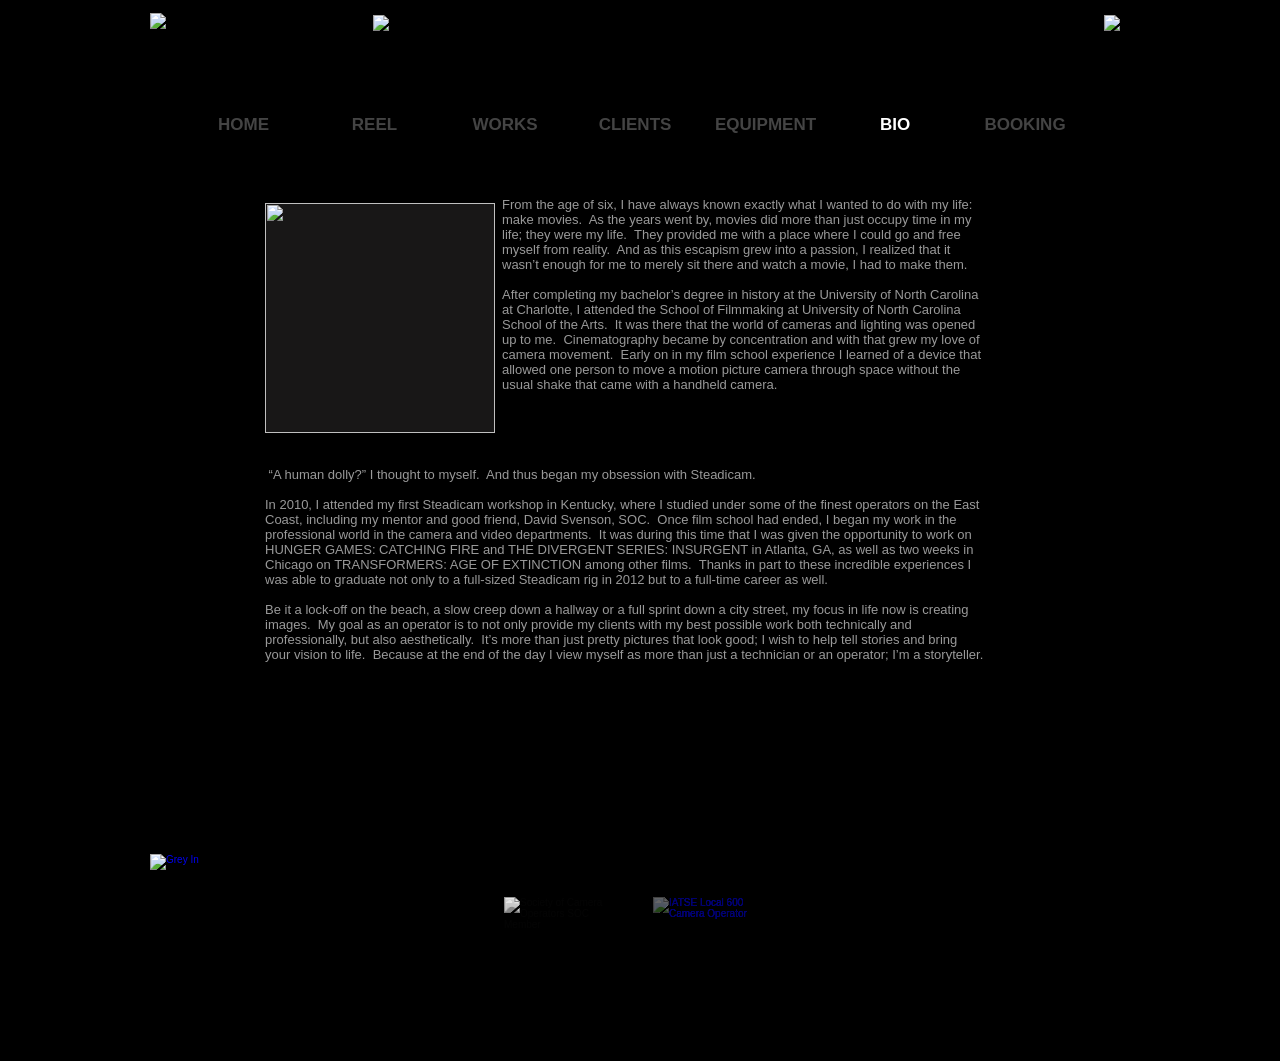
==== bio.html @ 5d6aced0 "Initial commit: Aaron Gantt portfolio site" ====
<!DOCTYPE html><html lang="en" style=""><head>
  
  <meta charset="utf-8">
  <meta name="viewport" content="width=device-width, initial-scale=1" id="wixDesktopViewport">
  <meta http-equiv="X-UA-Compatible" content="IE=edge">
  

  <link rel="icon" sizes="192x192" href="/favicon.ico" type="image/x-icon">
  <link rel="shortcut icon" href="/favicon.ico" type="image/x-icon">
  <link rel="apple-touch-icon" href="/favicon.ico" type="image/x-icon">

  <!-- Safari Pinned Tab Icon -->
  <!-- <link rel="mask-icon" href="https://www.wix.com/favicon.ico"> -->

  <!-- Segmenter Polyfill -->
  <script src="https://browser.sentry-cdn.com/7.120.3/bundle.tracing.es5.min.js" crossorigin="anonymous"></script><script>
    if (!window.Intl || !window.Intl.Segmenter) {
      (function() {
        var script = document.createElement('script');
        script.src = 'https://static.parastorage.com/unpkg/@formatjs/intl-segmenter@11.7.10/polyfill.iife.js';
        document.head.appendChild(script);
      })();
    }
  </script>

  <!-- Legacy Polyfills -->
  
  

  <!-- Performance API Polyfills -->
  <script>
  (function () {
    var noop = function noop() {};
    if ("performance" in window === false) {
      window.performance = {};
    }
    window.performance.mark = performance.mark || noop;
    window.performance.measure = performance.measure || noop;
    if ("now" in window.performance === false) {
      var nowOffset = Date.now();
      if (performance.timing && performance.timing.navigationStart) {
        nowOffset = performance.timing.navigationStart;
      }
      window.performance.now = function now() {
        return Date.now() - nowOffset;
      };
    }
  })();
  </script>

  <!-- Essential Viewer Model -->
  
  

  <!-- Globals Definitions -->
  

  

  
  <!-- BEGIN handleAccessTokens bundle -->

  

<!-- END handleAccessTokens bundle -->

<!-- BEGIN overrideGlobals bundle -->



<!-- END overrideGlobals bundle -->


  
  

  <!-- Initial CSS -->
  <style data-url="https://static.parastorage.com/services/wix-thunderbolt/dist/main.68f9276d.min.css">@keyframes slide-horizontal-new{0%{transform:translate(100%)}}@keyframes slide-horizontal-old{80%{opacity:1}to{opacity:0;transform:translate(-100%)}}@keyframes slide-vertical-new{0%{transform:translateY(-100%)}}@keyframes slide-vertical-old{80%{opacity:1}to{opacity:0;transform:translateY(100%)}}@keyframes out-in-new{0%{opacity:0}}@keyframes out-in-old{to{opacity:0}}:root:active-view-transition{view-transition-name:none}:root:active-view-transition::view-transition-group(*){animation:none}:root:active-view-transition::view-transition-old(*){animation:none}:root:active-view-transition::view-transition-new(*){animation:none}::view-transition{pointer-events:none}:root:active-view-transition #SITE_HEADER{view-transition-name:header-group}:root:active-view-transition :root:active-view-transition #SITE_FOOTER{view-transition-name:footer-group}:root:active-view-transition #BACKGROUND_GROUP_TRANSITION_GROUP>div{view-transition-name:background-group}:root:active-view-transition::view-transition-group(page-group){pointer-events:all;cursor:wait;animation:revert;animation-duration:.6s}:root:active-view-transition::view-transition-old(page-group){pointer-events:all;cursor:wait;animation:revert;animation-duration:.6s}:root:active-view-transition::view-transition-new(page-group){pointer-events:all;cursor:wait;animation:revert;animation-duration:.6s}:root:active-view-transition-type(SlideHorizontal)::view-transition-old(page-group){mix-blend-mode:normal;animation:.6s cubic-bezier(.83,0,.17,1) forwards slide-horizontal-old}:root:active-view-transition-type(SlideHorizontal)::view-transition-new(page-group){mix-blend-mode:normal;animation:.6s cubic-bezier(.83,0,.17,1) backwards slide-horizontal-new}:root:active-view-transition-type(SlideVertical)::view-transition-old(page-group){mix-blend-mode:normal;animation:.6s cubic-bezier(.83,0,.17,1) forwards slide-vertical-old}:root:active-view-transition-type(SlideVertical)::view-transition-new(page-group){mix-blend-mode:normal;animation:.6s cubic-bezier(.83,0,.17,1) backwards slide-vertical-new}:root:active-view-transition-type(OutIn)::view-transition-old(page-group){animation:.35s cubic-bezier(.22,1,.36,1) forwards out-in-old}:root:active-view-transition-type(OutIn)::view-transition-new(page-group){animation:.35s cubic-bezier(.64,0,.78,0) .35s backwards out-in-new}@media (prefers-reduced-motion:reduce){::view-transition-group(*){animation:none!important}::view-transition-old(*){animation:none!important}::view-transition-new(*){animation:none!important}}html,body{vertical-align:baseline;background:0 0;border:0;outline:0;margin:0;padding:0}body{--scrollbar-width:0px;font-family:Arial,Helvetica,sans-serif;font-size:10px}html,body{height:100%}body{overflow-x:auto;overflow-y:scroll}body:not(.responsive) #site-root{width:100%;min-width:var(--site-width)}body:not([data-js-loaded]) [data-hide-prejs]{visibility:hidden}interact-element{display:contents}#SITE_CONTAINER{position:relative}:root{--one-unit:1vw;--section-max-width:9999px;--spx-stopper-max:9999px;--spx-stopper-min:0px;--browser-zoom:1}@supports ((-webkit-appearance:none)) and (stroke-color:transparent){:root{--safari-sticky-fix:opacity;--experimental-safari-sticky-fix:translateZ(0)}}@supports (container-type:inline-size){:root{--one-unit:1cqw}}[id^=oldHoverBox-]{mix-blend-mode:plus-lighter;transition:opacity .5s,visibility .5s}[data-mesh-id$=inlineContent-gridContainer]:has(>[id^=oldHoverBox-]){isolation:isolate}
/*# sourceMappingURL=main.68f9276d.min.css.map*/</style>
<style data-url="https://static.parastorage.com/services/wix-thunderbolt/dist/main.renderer.0e79bfca.min.css">div,span,applet,object,iframe,h1,h2,h3,h4,h5,h6,p,blockquote,pre,a,abbr,acronym,address,big,cite,code,del,dfn,em,font,img,ins,kbd,q,s,samp,small,strike,strong,sub,sup,tt,var,b,u,i,center,dl,dt,dd,ol,ul,li,fieldset,form,label,legend,table,caption,tbody,tfoot,thead,tr,th,td,nav,button,section,header,footer,title{vertical-align:baseline;background:0 0;border:0;outline:0;margin:0;padding:0}textarea,input,select{box-sizing:border-box;font-family:Helvetica,Arial,sans-serif}ol,ul{list-style:none}blockquote,q{quotes:none}ins{text-decoration:none}del{text-decoration:line-through}table{border-collapse:collapse;border-spacing:0}a{cursor:pointer;text-decoration:none}.testStyles{overflow-y:hidden}.reset-button{color:inherit;font:inherit;-webkit-appearance:none;-webkit-user-select:none;-moz-user-select:none;-ms-user-select:none;background:0 0;border:0;outline:0;padding:0;line-height:normal;overflow:visible}:focus{outline:none}body.device-mobile-optimized:not(.disable-site-overflow){overflow-x:hidden;overflow-y:scroll}body.device-mobile-optimized:not(.responsive) #SITE_CONTAINER{width:320px;margin-left:auto;margin-right:auto;position:relative;overflow-x:visible}body.device-mobile-optimized:not(.responsive):not(.blockSiteScrolling) #SITE_CONTAINER{margin-top:0}body.device-mobile-optimized>*{max-width:100%!important}body.device-mobile-optimized #site-root{overflow:hidden}@supports (overflow:clip){body.device-mobile-optimized #site-root{overflow:clip}}body.device-mobile-non-optimized #SITE_CONTAINER #site-root{overflow:clip}body.device-mobile-non-optimized.fullScreenMode{background-color:#5f6360}body.device-mobile-non-optimized.fullScreenMode #site-root,body.device-mobile-non-optimized.fullScreenMode #SITE_BACKGROUND,body.device-mobile-non-optimized.fullScreenMode #MOBILE_ACTIONS_MENU,body.fullScreenMode body.fullScreenMode{overflow:hidden!important}body.fullScreenMode.device-mobile-optimized #TINY_MENU{opacity:0;pointer-events:none}body.fullScreenMode-scrollable.device-mobile-optimized{overflow-x:hidden!important;overflow-y:auto!important}body.fullScreenMode-scrollable.device-mobile-optimized #site-root,body.fullScreenMode-scrollable.device-mobile-optimized #masterPage{overflow:hidden!important}body.fullScreenMode-scrollable.device-mobile-optimized #masterPage,body.fullScreenMode-scrollable.device-mobile-optimized #SITE_BACKGROUND{height:auto!important}body.fullScreenMode-scrollable.device-mobile-optimized #masterPage.mesh-layout{height:0!important}body.blockSiteScrolling,body.siteScrollingBlocked{width:100%;position:fixed}body.siteScrollingBlockedIOSFix{overflow:hidden!important}body.blockSiteScrolling #SITE_CONTAINER{margin-top:calc(var(--blocked-site-scroll-margin-top)*-1)}#site-root{top:0px;min-height:100%;margin:0 auto;position:relative}#site-root img:not([src]){visibility:hidden}#site-root svg img:not([src]){visibility:visible}.auto-generated-link{color:inherit}#SCROLL_TO_TOP,#SCROLL_TO_BOTTOM{height:0}.has-click-trigger{cursor:pointer}.fullScreenOverlay{z-index:1005;justify-content:center;display:flex;position:fixed;top:-60px;bottom:0;left:0;right:0;overflow-y:hidden}.fullScreenOverlay>.fullScreenOverlayContent{margin:0 auto;position:absolute;top:60px;bottom:0;left:0;right:0;overflow:hidden;transform:translateZ(0)}[data-mesh-id$=inlineContent],[data-mesh-id$=centeredContent],[data-mesh-id$=form]{pointer-events:none;position:relative}[data-mesh-id$=-gridWrapper],[data-mesh-id$=-rotated-wrapper]{pointer-events:none}[data-mesh-id$=-gridContainer]>*,[data-mesh-id$=-rotated-wrapper]>*,[data-mesh-id$=inlineContent]>:not([data-mesh-id$=-gridContainer]){pointer-events:auto}.device-mobile-optimized #masterPage.mesh-layout #SOSP_CONTAINER_CUSTOM_ID{-ms-grid-row:2;grid-area:2/1/3/2;position:relative}#masterPage.mesh-layout{display:-ms-grid;-ms-grid-rows:max-content max-content min-content max-content;-ms-grid-columns:100%;grid-template-rows:max-content max-content min-content max-content;grid-template-columns:100%;justify-content:stretch;align-items:start;display:grid}#masterPage.mesh-layout #SITE_HEADER_WRAPPER,#masterPage.mesh-layout #SITE_HEADER-placeholder,#masterPage.mesh-layout #SOSP_CONTAINER_CUSTOM_ID[data-state~=mobileView],#masterPage.mesh-layout #PAGES_CONTAINER,#masterPage.mesh-layout #soapBeforePagesContainer,#masterPage.mesh-layout #soapAfterPagesContainer,#masterPage.mesh-layout #SITE_FOOTER_WRAPPER,#masterPage.mesh-layout #SITE_FOOTER-placeholder{-ms-grid-column:1;-ms-grid-row-align:start;-ms-grid-column-align:start}#masterPage.mesh-layout #SITE_HEADER_WRAPPER,#masterPage.mesh-layout #SITE_HEADER-placeholder{-ms-grid-row:1;grid-area:1/1/2/2}#masterPage.mesh-layout #PAGES_CONTAINER,#masterPage.mesh-layout #soapBeforePagesContainer,#masterPage.mesh-layout #soapAfterPagesContainer{-ms-grid-row:3;grid-area:3/1/4/2}#masterPage.mesh-layout #soapBeforePagesContainer,#masterPage.mesh-layout #soapAfterPagesContainer{width:100%}#masterPage.mesh-layout #PAGES_CONTAINER{align-self:stretch}#masterPage.mesh-layout main#PAGES_CONTAINER{display:block}#masterPage.mesh-layout #SITE_FOOTER_WRAPPER,#masterPage.mesh-layout #SITE_FOOTER-placeholder{-ms-grid-row:4;grid-area:4/1/5/2}#masterPage.mesh-layout [data-mesh-id=PAGES_CONTAINERcenteredContent],#masterPage.mesh-layout [data-mesh-id=PAGES_CONTAINERinlineContent],#masterPage.mesh-layout #SITE_PAGES{height:100%}#masterPage.mesh-layout.desktop>*{width:100%}#masterPage.mesh-layout #SITE_PAGES,#masterPage.mesh-layout #SITE_HEADER_WRAPPER,#masterPage.mesh-layout #SITE_FOOTER_WRAPPER,#masterPage.mesh-layout #PAGES_CONTAINER,#masterPage.mesh-layout #masterPageinlineContent,#masterPage.mesh-layout #SITE_FOOTER,#masterPage.mesh-layout #SITE_HEADER{position:relative}#masterPage.mesh-layout #SITE_HEADER{grid-area:1/1/2/2}#masterPage.mesh-layout #SITE_FOOTER{grid-area:4/1/5/2}#masterPage.mesh-layout.overflow-x-clip #SITE_HEADER,#masterPage.mesh-layout.overflow-x-clip #SITE_FOOTER{overflow-x:clip}[data-z-counter]{z-index:0}[data-z-counter="0"]{z-index:auto}.wixSiteProperties{-webkit-font-smoothing:antialiased;-moz-osx-font-smoothing:grayscale}:root{--wst-button-color-fill-primary:rgb(var(--color_48));--wst-button-color-border-primary:rgb(var(--color_49));--wst-button-color-text-primary:rgb(var(--color_50));--wst-button-color-fill-primary-hover:rgb(var(--color_51));--wst-button-color-border-primary-hover:rgb(var(--color_52));--wst-button-color-text-primary-hover:rgb(var(--color_53));--wst-button-color-fill-primary-disabled:rgb(var(--color_54));--wst-button-color-border-primary-disabled:rgb(var(--color_55));--wst-button-color-text-primary-disabled:rgb(var(--color_56));--wst-button-color-fill-secondary:rgb(var(--color_57));--wst-button-color-border-secondary:rgb(var(--color_58));--wst-button-color-text-secondary:rgb(var(--color_59));--wst-button-color-fill-secondary-hover:rgb(var(--color_60));--wst-button-color-border-secondary-hover:rgb(var(--color_61));--wst-button-color-text-secondary-hover:rgb(var(--color_62));--wst-button-color-fill-secondary-disabled:rgb(var(--color_63));--wst-button-color-border-secondary-disabled:rgb(var(--color_64));--wst-button-color-text-secondary-disabled:rgb(var(--color_65));--wst-color-fill-base-1:rgb(var(--color_36));--wst-color-fill-base-2:rgb(var(--color_37));--wst-color-fill-base-shade-1:rgb(var(--color_38));--wst-color-fill-base-shade-2:rgb(var(--color_39));--wst-color-fill-base-shade-3:rgb(var(--color_40));--wst-color-fill-accent-1:rgb(var(--color_41));--wst-color-fill-accent-2:rgb(var(--color_42));--wst-color-fill-accent-3:rgb(var(--color_43));--wst-color-fill-accent-4:rgb(var(--color_44));--wst-color-fill-background-primary:rgb(var(--color_11));--wst-color-fill-background-secondary:rgb(var(--color_12));--wst-color-text-primary:rgb(var(--color_15));--wst-color-text-secondary:rgb(var(--color_14));--wst-color-action:rgb(var(--color_18));--wst-color-disabled:rgb(var(--color_39));--wst-color-title:rgb(var(--color_45));--wst-color-subtitle:rgb(var(--color_46));--wst-color-line:rgb(var(--color_47));--wst-font-style-h2:var(--font_2);--wst-font-style-h3:var(--font_3);--wst-font-style-h4:var(--font_4);--wst-font-style-h5:var(--font_5);--wst-font-style-h6:var(--font_6);--wst-font-style-body-large:var(--font_7);--wst-font-style-body-medium:var(--font_8);--wst-font-style-body-small:var(--font_9);--wst-font-style-body-x-small:var(--font_10);--wst-color-custom-1:rgb(var(--color_13));--wst-color-custom-2:rgb(var(--color_16));--wst-color-custom-3:rgb(var(--color_17));--wst-color-custom-4:rgb(var(--color_19));--wst-color-custom-5:rgb(var(--color_20));--wst-color-custom-6:rgb(var(--color_21));--wst-color-custom-7:rgb(var(--color_22));--wst-color-custom-8:rgb(var(--color_23));--wst-color-custom-9:rgb(var(--color_24));--wst-color-custom-10:rgb(var(--color_25));--wst-color-custom-11:rgb(var(--color_26));--wst-color-custom-12:rgb(var(--color_27));--wst-color-custom-13:rgb(var(--color_28));--wst-color-custom-14:rgb(var(--color_29));--wst-color-custom-15:rgb(var(--color_30));--wst-color-custom-16:rgb(var(--color_31));--wst-color-custom-17:rgb(var(--color_32));--wst-color-custom-18:rgb(var(--color_33));--wst-color-custom-19:rgb(var(--color_34));--wst-color-custom-20:rgb(var(--color_35))}.wix-presets-wrapper{display:contents}.builder-root{box-sizing:border-box}
/*# sourceMappingURL=main.renderer.0e79bfca.min.css.map*/</style>

  <meta name="format-detection" content="telephone=no">
  <meta name="skype_toolbar" content="skype_toolbar_parser_compatible">
  
  

  

  
      <!--pageHtmlEmbeds.head start-->
      <script type="wix/htmlEmbeds" id="pageHtmlEmbeds.head start"></script>
    
      <script type="wix/htmlEmbeds" id="pageHtmlEmbeds.head end"></script>
      <!--pageHtmlEmbeds.head end-->
  

  <!-- head performance data start -->
  
  <!-- head performance data end -->
  

    

    
    <style id="text-scale-adjust">
        body {
            -webkit-text-size-adjust: 100%;
            -moz-text-size-adjust: 100%;
            text-size-adjust: 100%;
        }
    </style>
    

  
  
  

<meta http-equiv="X-Wix-Meta-Site-Id" content="2e9953e9-feb0-45ad-99d1-0bfcf9fa17f6">
<meta http-equiv="X-Wix-Application-Instance-Id" content="af8565cd-380c-4167-9c38-07bdecf3de78">

    <meta http-equiv="X-Wix-Published-Version" content="234">



    <meta http-equiv="etag" content="bug">

<!-- render-head end -->

<style data-href="https://static.parastorage.com/services/editor-elements-library/dist/thunderbolt/rb_wixui.thunderbolt_bootstrap.b6030042.min.css">.cwL6XW{cursor:pointer}.sNF2R0{opacity:0}.hLoBV3{transition:opacity var(--transition-duration) cubic-bezier(.37,0,.63,1)}.Rdf41z,.hLoBV3{opacity:1}.ftlZWo{transition:opacity var(--transition-duration) cubic-bezier(.37,0,.63,1)}.ATGlOr,.ftlZWo{opacity:0}.KQSXD0{transition:opacity var(--transition-duration) cubic-bezier(.64,0,.78,0)}.KQSXD0,.pagQKE{opacity:1}._6zG5H{opacity:0;transition:opacity var(--transition-duration) cubic-bezier(.22,1,.36,1)}.BB49uC{transform:translateX(100%)}.j9xE1V{transition:transform var(--transition-duration) cubic-bezier(.87,0,.13,1)}.ICs7Rs,.j9xE1V{transform:translateX(0)}.DxijZJ{transition:transform var(--transition-duration) cubic-bezier(.87,0,.13,1)}.B5kjYq,.DxijZJ{transform:translateX(-100%)}.cJijIV{transition:transform var(--transition-duration) cubic-bezier(.87,0,.13,1)}.cJijIV,.hOxaWM{transform:translateX(0)}.T9p3fN{transform:translateX(100%);transition:transform var(--transition-duration) cubic-bezier(.87,0,.13,1)}.qDxYJm{transform:translateY(100%)}.aA9V0P{transition:transform var(--transition-duration) cubic-bezier(.87,0,.13,1)}.YPXPAS,.aA9V0P{transform:translateY(0)}.Xf2zsA{transition:transform var(--transition-duration) cubic-bezier(.87,0,.13,1)}.Xf2zsA,.y7Kt7s{transform:translateY(-100%)}.EeUgMu{transition:transform var(--transition-duration) cubic-bezier(.87,0,.13,1)}.EeUgMu,.fdHrtm{transform:translateY(0)}.WIFaG4{transform:translateY(100%);transition:transform var(--transition-duration) cubic-bezier(.87,0,.13,1)}body:not(.responsive) .JsJXaX{overflow-x:clip}:root:active-view-transition .JsJXaX{view-transition-name:page-group}.AnQkDU{display:grid;grid-template-columns:1fr;grid-template-rows:1fr;height:100%}.AnQkDU>div{align-self:stretch!important;grid-area:1/1/2/2;justify-self:stretch!important}.StylableButton2545352419__root{-archetype:box;border:none;box-sizing:border-box;cursor:pointer;display:block;height:100%;min-height:10px;min-width:10px;padding:0;touch-action:manipulation;width:100%}.StylableButton2545352419__root[disabled]{pointer-events:none}.StylableButton2545352419__root:not(:hover):not([disabled]).StylableButton2545352419--hasBackgroundColor{background-color:var(--corvid-background-color)!important}.StylableButton2545352419__root:hover:not([disabled]).StylableButton2545352419--hasHoverBackgroundColor{background-color:var(--corvid-hover-background-color)!important}.StylableButton2545352419__root:not(:hover)[disabled].StylableButton2545352419--hasDisabledBackgroundColor{background-color:var(--corvid-disabled-background-color)!important}.StylableButton2545352419__root:not(:hover):not([disabled]).StylableButton2545352419--hasBorderColor{border-color:var(--corvid-border-color)!important}.StylableButton2545352419__root:hover:not([disabled]).StylableButton2545352419--hasHoverBorderColor{border-color:var(--corvid-hover-border-color)!important}.StylableButton2545352419__root:not(:hover)[disabled].StylableButton2545352419--hasDisabledBorderColor{border-color:var(--corvid-disabled-border-color)!important}.StylableButton2545352419__root.StylableButton2545352419--hasBorderRadius{border-radius:var(--corvid-border-radius)!important}.StylableButton2545352419__root.StylableButton2545352419--hasBorderWidth{border-width:var(--corvid-border-width)!important}.StylableButton2545352419__root:not(:hover):not([disabled]).StylableButton2545352419--hasColor,.StylableButton2545352419__root:not(:hover):not([disabled]).StylableButton2545352419--hasColor .StylableButton2545352419__label{color:var(--corvid-color)!important}.StylableButton2545352419__root:hover:not([disabled]).StylableButton2545352419--hasHoverColor,.StylableButton2545352419__root:hover:not([disabled]).StylableButton2545352419--hasHoverColor .StylableButton2545352419__label{color:var(--corvid-hover-color)!important}.StylableButton2545352419__root:not(:hover)[disabled].StylableButton2545352419--hasDisabledColor,.StylableButton2545352419__root:not(:hover)[disabled].StylableButton2545352419--hasDisabledColor .StylableButton2545352419__label{color:var(--corvid-disabled-color)!important}.StylableButton2545352419__link{-archetype:box;box-sizing:border-box;color:#000;text-decoration:none}.StylableButton2545352419__container{align-items:center;display:flex;flex-basis:auto;flex-direction:row;flex-grow:1;height:100%;justify-content:center;overflow:hidden;transition:all .2s ease,visibility 0s;width:100%}.StylableButton2545352419__label{-archetype:text;-controller-part-type:LayoutChildDisplayDropdown,LayoutFlexChildSpacing(first);max-width:100%;min-width:1.8em;overflow:hidden;text-align:center;text-overflow:ellipsis;transition:inherit;white-space:nowrap}.StylableButton2545352419__root.StylableButton2545352419--isMaxContent .StylableButton2545352419__label{text-overflow:unset}.StylableButton2545352419__root.StylableButton2545352419--isWrapText .StylableButton2545352419__label{min-width:10px;overflow-wrap:break-word;white-space:break-spaces;word-break:break-word}.StylableButton2545352419__icon{-archetype:icon;-controller-part-type:LayoutChildDisplayDropdown,LayoutFlexChildSpacing(last);flex-shrink:0;height:50px;min-width:1px;transition:inherit}.StylableButton2545352419__icon.StylableButton2545352419--override{display:block!important}.StylableButton2545352419__icon svg,.StylableButton2545352419__icon>span{display:flex;height:inherit;width:inherit}.StylableButton2545352419__root:not(:hover):not([disalbed]).StylableButton2545352419--hasIconColor .StylableButton2545352419__icon svg{fill:var(--corvid-icon-color)!important;stroke:var(--corvid-icon-color)!important}.StylableButton2545352419__root:hover:not([disabled]).StylableButton2545352419--hasHoverIconColor .StylableButton2545352419__icon svg{fill:var(--corvid-hover-icon-color)!important;stroke:var(--corvid-hover-icon-color)!important}.StylableButton2545352419__root:not(:hover)[disabled].StylableButton2545352419--hasDisabledIconColor .StylableButton2545352419__icon svg{fill:var(--corvid-disabled-icon-color)!important;stroke:var(--corvid-disabled-icon-color)!important}.aeyn4z{bottom:0;left:0;position:absolute;right:0;top:0}.qQrFOK{cursor:pointer}.VDJedC{-webkit-tap-highlight-color:rgba(0,0,0,0);fill:var(--corvid-fill-color,var(--fill));fill-opacity:var(--fill-opacity);stroke:var(--corvid-stroke-color,var(--stroke));stroke-opacity:var(--stroke-opacity);stroke-width:var(--stroke-width);filter:var(--drop-shadow,none);opacity:var(--opacity);transform:var(--flip)}.VDJedC,.VDJedC svg{bottom:0;left:0;position:absolute;right:0;top:0}.VDJedC svg{height:var(--svg-calculated-height,100%);margin:auto;padding:var(--svg-calculated-padding,0);width:var(--svg-calculated-width,100%)}.VDJedC svg:not([data-type=ugc]){overflow:visible}.l4CAhn *{vector-effect:non-scaling-stroke}ol.font_100,ul.font_100{color:#080808;font-family:"Arial, Helvetica, sans-serif",serif;font-size:10px;font-style:normal;font-variant:normal;font-weight:400;letter-spacing:normal;line-height:normal;margin:0;text-decoration:none}ol.font_100 li,ul.font_100 li{margin-bottom:12px}ol.wix-list-text-align,ul.wix-list-text-align{list-style-position:inside}ol.wix-list-text-align h1,ol.wix-list-text-align h2,ol.wix-list-text-align h3,ol.wix-list-text-align h4,ol.wix-list-text-align h5,ol.wix-list-text-align h6,ol.wix-list-text-align p,ul.wix-list-text-align h1,ul.wix-list-text-align h2,ul.wix-list-text-align h3,ul.wix-list-text-align h4,ul.wix-list-text-align h5,ul.wix-list-text-align h6,ul.wix-list-text-align p{display:inline}.HQSswv{cursor:pointer}.yi6otz{clip:rect(0 0 0 0);border:0;height:1px;margin:-1px;overflow:hidden;padding:0;position:absolute;width:1px}.zQ9jDz [data-attr-richtext-marker=true]{display:block}.zQ9jDz [data-attr-richtext-marker=true] table{border-collapse:collapse;margin:15px 0;width:100%}.zQ9jDz [data-attr-richtext-marker=true] table td{padding:12px;position:relative}.zQ9jDz [data-attr-richtext-marker=true] table td:after{border-bottom:1px solid currentColor;border-left:1px solid currentColor;bottom:0;content:"";left:0;opacity:.2;position:absolute;right:0;top:0}.zQ9jDz [data-attr-richtext-marker=true] table tr td:last-child:after{border-right:1px solid currentColor}.zQ9jDz [data-attr-richtext-marker=true] table tr:first-child td:after{border-top:1px solid currentColor}@supports(-webkit-appearance:none) and (stroke-color:transparent){.qvSjx3>*>:first-child{vertical-align:top}}@supports(-webkit-touch-callout:none){.qvSjx3>*>:first-child{vertical-align:top}}.LkZBpT :is(p,h1,h2,h3,h4,h5,h6,ul,ol,span[data-attr-richtext-marker],blockquote,div) [class$=rich-text__text],.LkZBpT :is(p,h1,h2,h3,h4,h5,h6,ul,ol,span[data-attr-richtext-marker],blockquote,div)[class$=rich-text__text]{color:var(--corvid-color,currentColor)}.LkZBpT :is(p,h1,h2,h3,h4,h5,h6,ul,ol,span[data-attr-richtext-marker],blockquote,div) span[style*=color]{color:var(--corvid-color,currentColor)!important}.Kbom4H{direction:var(--text-direction);min-height:var(--min-height);min-width:var(--min-width)}.Kbom4H .upNqi2{word-wrap:break-word;height:100%;overflow-wrap:break-word;position:relative;width:100%}.Kbom4H .upNqi2 ul{list-style:disc inside}.Kbom4H .upNqi2 li{margin-bottom:12px}.MMl86N blockquote,.MMl86N div,.MMl86N h1,.MMl86N h2,.MMl86N h3,.MMl86N h4,.MMl86N h5,.MMl86N h6,.MMl86N p{letter-spacing:normal;line-height:normal}.gYHZuN{min-height:var(--min-height);min-width:var(--min-width)}.gYHZuN .upNqi2{word-wrap:break-word;height:100%;overflow-wrap:break-word;position:relative;width:100%}.gYHZuN .upNqi2 ol,.gYHZuN .upNqi2 ul{letter-spacing:normal;line-height:normal;margin-inline-start:.5em;padding-inline-start:1.3em}.gYHZuN .upNqi2 ul{list-style-type:disc}.gYHZuN .upNqi2 ol{list-style-type:decimal}.gYHZuN .upNqi2 ol ul,.gYHZuN .upNqi2 ul ul{line-height:normal;list-style-type:circle}.gYHZuN .upNqi2 ol ol ul,.gYHZuN .upNqi2 ol ul ul,.gYHZuN .upNqi2 ul ol ul,.gYHZuN .upNqi2 ul ul ul{line-height:normal;list-style-type:square}.gYHZuN .upNqi2 li{font-style:inherit;font-weight:inherit;letter-spacing:normal;line-height:inherit}.gYHZuN .upNqi2 h1,.gYHZuN .upNqi2 h2,.gYHZuN .upNqi2 h3,.gYHZuN .upNqi2 h4,.gYHZuN .upNqi2 h5,.gYHZuN .upNqi2 h6,.gYHZuN .upNqi2 p{letter-spacing:normal;line-height:normal;margin-block:0;margin:0}.gYHZuN .upNqi2 a{color:inherit}.MMl86N,.ku3DBC{word-wrap:break-word;direction:var(--text-direction);min-height:var(--min-height);min-width:var(--min-width);mix-blend-mode:var(--blendMode,normal);overflow-wrap:break-word;pointer-events:none;text-align:start;text-shadow:var(--textOutline,0 0 transparent),var(--textShadow,0 0 transparent);text-transform:var(--textTransform,"none")}.MMl86N>*,.ku3DBC>*{pointer-events:auto}.MMl86N li,.ku3DBC li{font-style:inherit;font-weight:inherit;letter-spacing:normal;line-height:inherit}.MMl86N ol,.MMl86N ul,.ku3DBC ol,.ku3DBC ul{letter-spacing:normal;line-height:normal;margin-inline-end:0;margin-inline-start:.5em}.MMl86N:not(.Vq6kJx) ol,.MMl86N:not(.Vq6kJx) ul,.ku3DBC:not(.Vq6kJx) ol,.ku3DBC:not(.Vq6kJx) ul{padding-inline-end:0;padding-inline-start:1.3em}.MMl86N ul,.ku3DBC ul{list-style-type:disc}.MMl86N ol,.ku3DBC ol{list-style-type:decimal}.MMl86N ol ul,.MMl86N ul ul,.ku3DBC ol ul,.ku3DBC ul ul{list-style-type:circle}.MMl86N ol ol ul,.MMl86N ol ul ul,.MMl86N ul ol ul,.MMl86N ul ul ul,.ku3DBC ol ol ul,.ku3DBC ol ul ul,.ku3DBC ul ol ul,.ku3DBC ul ul ul{list-style-type:square}.MMl86N blockquote,.MMl86N div,.MMl86N h1,.MMl86N h2,.MMl86N h3,.MMl86N h4,.MMl86N h5,.MMl86N h6,.MMl86N p,.ku3DBC blockquote,.ku3DBC div,.ku3DBC h1,.ku3DBC h2,.ku3DBC h3,.ku3DBC h4,.ku3DBC h5,.ku3DBC h6,.ku3DBC p{margin-block:0;margin:0}.MMl86N a,.ku3DBC a{color:inherit}.Vq6kJx li{margin-inline-end:0;margin-inline-start:1.3em}.Vd6aQZ{overflow:hidden;padding:0;pointer-events:none;white-space:nowrap}.mHZSwn{display:none}.lvxhkV{bottom:0;left:0;position:absolute;right:0;top:0;width:100%}.QJjwEo{transform:translateY(-100%);transition:.2s ease-in}.kdBXfh{transition:.2s}.MP52zt{opacity:0;transition:.2s ease-in}.MP52zt.Bhu9m5{z-index:-1!important}.LVP8Wf{opacity:1;transition:.2s}.VrZrC0{height:auto}.VrZrC0,.cKxVkc{position:relative;width:100%}:host(:not(.device-mobile-optimized)) .vlM3HR,body:not(.device-mobile-optimized) .vlM3HR{margin-left:calc((100% - var(--site-width))/2);width:var(--site-width)}.AT7o0U[data-focuscycled=active]{outline:1px solid transparent}.AT7o0U[data-focuscycled=active]:not(:focus-within){outline:2px solid transparent;transition:outline .01s ease}.AT7o0U .vlM3HR{bottom:0;left:0;position:absolute;right:0;top:0}.Tj01hh,.jhxvbR{display:block;height:100%;width:100%}.jhxvbR img{max-width:var(--wix-img-max-width,100%)}.jhxvbR[data-animate-blur] img{filter:blur(9px);transition:filter .8s ease-in}.jhxvbR[data-animate-blur] img[data-load-done]{filter:none}.WzbAF8{direction:var(--direction)}.WzbAF8 .mpGTIt .O6KwRn{display:var(--item-display);height:var(--item-size);margin-block:var(--item-margin-block);margin-inline:var(--item-margin-inline);width:var(--item-size)}.WzbAF8 .mpGTIt .O6KwRn:last-child{margin-block:0;margin-inline:0}.WzbAF8 .mpGTIt .O6KwRn .oRtuWN{display:block}.WzbAF8 .mpGTIt .O6KwRn .oRtuWN .YaS0jR{height:var(--item-size);width:var(--item-size)}.WzbAF8 .mpGTIt{height:100%;position:absolute;white-space:nowrap;width:100%}:host(.device-mobile-optimized) .WzbAF8 .mpGTIt,body.device-mobile-optimized .WzbAF8 .mpGTIt{white-space:normal}.big2ZD{display:grid;grid-template-columns:1fr;grid-template-rows:1fr;height:calc(100% - 0px);left:0;margin-top:0px;position:fixed;top:0;width:100%}.SHHiV9,.big2ZD{pointer-events:none;z-index:var(--pinned-layer-in-container,var(--above-all-in-container))}</style>
<style data-href="https://static.parastorage.com/services/editor-elements-library/dist/thunderbolt/rb_wixui.thunderbolt_bootstrap-classic.72e6a2a3.min.css">.PlZyDq{touch-action:manipulation}.uDW_Qe{align-items:center;box-sizing:border-box;display:flex;justify-content:var(--label-align);min-width:100%;text-align:initial;width:-moz-max-content;width:max-content}.uDW_Qe:before{max-width:var(--margin-start,0)}.uDW_Qe:after,.uDW_Qe:before{align-self:stretch;content:"";flex-grow:1}.uDW_Qe:after{max-width:var(--margin-end,0)}.FubTgk{height:100%}.FubTgk .uDW_Qe{border-radius:var(--corvid-border-radius,var(--rd,0));bottom:0;box-shadow:var(--shd,0 1px 4px rgba(0,0,0,.6));left:0;position:absolute;right:0;top:0;transition:var(--trans1,border-color .4s ease 0s,background-color .4s ease 0s)}.FubTgk .uDW_Qe:link,.FubTgk .uDW_Qe:visited{border-color:transparent}.FubTgk .l7_2fn{color:var(--corvid-color,rgb(var(--txt,var(--color_15,color_15))));font:var(--fnt,var(--font_5));margin:0;position:relative;transition:var(--trans2,color .4s ease 0s);white-space:nowrap}.FubTgk[aria-disabled=false] .uDW_Qe{background-color:var(--corvid-background-color,rgba(var(--bg,var(--color_17,color_17)),var(--alpha-bg,1)));border:solid var(--corvid-border-color,rgba(var(--brd,var(--color_15,color_15)),var(--alpha-brd,1))) var(--corvid-border-width,var(--brw,0));cursor:pointer!important}:host(.device-mobile-optimized) .FubTgk[aria-disabled=false]:active .uDW_Qe,body.device-mobile-optimized .FubTgk[aria-disabled=false]:active .uDW_Qe{background-color:var(--corvid-hover-background-color,rgba(var(--bgh,var(--color_18,color_18)),var(--alpha-bgh,1)));border-color:var(--corvid-hover-border-color,rgba(var(--brdh,var(--color_15,color_15)),var(--alpha-brdh,1)))}:host(.device-mobile-optimized) .FubTgk[aria-disabled=false]:active .l7_2fn,body.device-mobile-optimized .FubTgk[aria-disabled=false]:active .l7_2fn{color:var(--corvid-hover-color,rgb(var(--txth,var(--color_15,color_15))))}:host(:not(.device-mobile-optimized)) .FubTgk[aria-disabled=false]:hover .uDW_Qe,body:not(.device-mobile-optimized) .FubTgk[aria-disabled=false]:hover .uDW_Qe{background-color:var(--corvid-hover-background-color,rgba(var(--bgh,var(--color_18,color_18)),var(--alpha-bgh,1)));border-color:var(--corvid-hover-border-color,rgba(var(--brdh,var(--color_15,color_15)),var(--alpha-brdh,1)))}:host(:not(.device-mobile-optimized)) .FubTgk[aria-disabled=false]:hover .l7_2fn,body:not(.device-mobile-optimized) .FubTgk[aria-disabled=false]:hover .l7_2fn{color:var(--corvid-hover-color,rgb(var(--txth,var(--color_15,color_15))))}.FubTgk[aria-disabled=true] .uDW_Qe{background-color:var(--corvid-disabled-background-color,rgba(var(--bgd,204,204,204),var(--alpha-bgd,1)));border-color:var(--corvid-disabled-border-color,rgba(var(--brdd,204,204,204),var(--alpha-brdd,1)));border-style:solid;border-width:var(--corvid-border-width,var(--brw,0))}.FubTgk[aria-disabled=true] .l7_2fn{color:var(--corvid-disabled-color,rgb(var(--txtd,255,255,255)))}.uUxqWY{align-items:center;box-sizing:border-box;display:flex;justify-content:var(--label-align);min-width:100%;text-align:initial;width:-moz-max-content;width:max-content}.uUxqWY:before{max-width:var(--margin-start,0)}.uUxqWY:after,.uUxqWY:before{align-self:stretch;content:"";flex-grow:1}.uUxqWY:after{max-width:var(--margin-end,0)}.Vq4wYb[aria-disabled=false] .uUxqWY{cursor:pointer}:host(.device-mobile-optimized) .Vq4wYb[aria-disabled=false]:active .wJVzSK,body.device-mobile-optimized .Vq4wYb[aria-disabled=false]:active .wJVzSK{color:var(--corvid-hover-color,rgb(var(--txth,var(--color_15,color_15))));transition:var(--trans,color .4s ease 0s)}:host(:not(.device-mobile-optimized)) .Vq4wYb[aria-disabled=false]:hover .wJVzSK,body:not(.device-mobile-optimized) .Vq4wYb[aria-disabled=false]:hover .wJVzSK{color:var(--corvid-hover-color,rgb(var(--txth,var(--color_15,color_15))));transition:var(--trans,color .4s ease 0s)}.Vq4wYb .uUxqWY{bottom:0;left:0;position:absolute;right:0;top:0}.Vq4wYb .wJVzSK{color:var(--corvid-color,rgb(var(--txt,var(--color_15,color_15))));font:var(--fnt,var(--font_5));transition:var(--trans,color .4s ease 0s);white-space:nowrap}.Vq4wYb[aria-disabled=true] .wJVzSK{color:var(--corvid-disabled-color,rgb(var(--txtd,255,255,255)))}:host(:not(.device-mobile-optimized)) .CohWsy,body:not(.device-mobile-optimized) .CohWsy{display:flex}:host(:not(.device-mobile-optimized)) .V5AUxf,body:not(.device-mobile-optimized) .V5AUxf{-moz-column-gap:var(--margin);column-gap:var(--margin);direction:var(--direction);display:flex;margin:0 auto;position:relative;width:calc(100% - var(--padding)*2)}:host(:not(.device-mobile-optimized)) .V5AUxf>*,body:not(.device-mobile-optimized) .V5AUxf>*{direction:ltr;flex:var(--column-flex) 1 0%;left:0;margin-bottom:var(--padding);margin-top:var(--padding);min-width:0;position:relative;top:0}:host(.device-mobile-optimized) .V5AUxf,body.device-mobile-optimized .V5AUxf{display:block;padding-bottom:var(--padding-y);padding-left:var(--padding-x,0);padding-right:var(--padding-x,0);padding-top:var(--padding-y);position:relative}:host(.device-mobile-optimized) .V5AUxf>*,body.device-mobile-optimized .V5AUxf>*{margin-bottom:var(--margin);position:relative}:host(.device-mobile-optimized) .V5AUxf>:first-child,body.device-mobile-optimized .V5AUxf>:first-child{margin-top:var(--firstChildMarginTop,0)}:host(.device-mobile-optimized) .V5AUxf>:last-child,body.device-mobile-optimized .V5AUxf>:last-child{margin-bottom:var(--lastChildMarginBottom)}.LIhNy3{backface-visibility:hidden}.jhxvbR,.mtrorN{display:block;height:100%;width:100%}.jhxvbR img{max-width:var(--wix-img-max-width,100%)}.jhxvbR[data-animate-blur] img{filter:blur(9px);transition:filter .8s ease-in}.jhxvbR[data-animate-blur] img[data-load-done]{filter:none}.if7Vw2{height:100%;left:0;-webkit-mask-image:var(--mask-image,none);mask-image:var(--mask-image,none);-webkit-mask-position:var(--mask-position,0);mask-position:var(--mask-position,0);-webkit-mask-repeat:var(--mask-repeat,no-repeat);mask-repeat:var(--mask-repeat,no-repeat);-webkit-mask-size:var(--mask-size,100%);mask-size:var(--mask-size,100%);overflow:hidden;pointer-events:var(--fill-layer-background-media-pointer-events);position:absolute;top:0;width:100%}.if7Vw2.f0uTJH{clip:rect(0,auto,auto,0)}.if7Vw2 .i1tH8h{height:100%;position:absolute;top:0;width:100%}.if7Vw2 .DXi4PB{height:var(--fill-layer-image-height,100%);opacity:var(--fill-layer-image-opacity)}.if7Vw2 .DXi4PB img{height:100%;width:100%}@supports(-webkit-hyphens:none){.if7Vw2.f0uTJH{clip:auto;-webkit-clip-path:inset(0)}}.wG8dni{height:100%}.tcElKx{background-color:var(--bg-overlay-color);background-image:var(--bg-gradient);transition:var(--inherit-transition)}.ImALHf,.Ybjs9b{opacity:var(--fill-layer-video-opacity)}.UWmm3w{bottom:var(--media-padding-bottom);height:var(--media-padding-height);position:absolute;top:var(--media-padding-top);width:100%}.Yjj1af{transform:scale(var(--scale,1));transition:var(--transform-duration,transform 0s)}.ImALHf{height:100%;position:relative;width:100%}.KCM6zk{opacity:var(--fill-layer-video-opacity,var(--fill-layer-image-opacity,1))}.KCM6zk .DXi4PB,.KCM6zk .ImALHf,.KCM6zk .Ybjs9b{opacity:1}._uqPqy{clip-path:var(--fill-layer-clip)}._uqPqy,.eKyYhK{position:absolute;top:0}._uqPqy,.eKyYhK,.x0mqQS img{height:100%;width:100%}.pnCr6P{opacity:0}.blf7sp,.pnCr6P{position:absolute;top:0}.blf7sp{height:0;left:0;overflow:hidden;width:0}.rWP3Gv{left:0;pointer-events:var(--fill-layer-background-media-pointer-events);position:var(--fill-layer-background-media-position)}.Tr4n3d,.rWP3Gv,.wRqk6s{height:100%;top:0;width:100%}.wRqk6s{position:absolute}.Tr4n3d{background-color:var(--fill-layer-background-overlay-color);opacity:var(--fill-layer-background-overlay-blend-opacity-fallback,1);position:var(--fill-layer-background-overlay-position);transform:var(--fill-layer-background-overlay-transform)}@supports(mix-blend-mode:overlay){.Tr4n3d{mix-blend-mode:var(--fill-layer-background-overlay-blend-mode);opacity:var(--fill-layer-background-overlay-blend-opacity,1)}}.VXAmO2{--divider-pin-height__:min(1,calc(var(--divider-layers-pin-factor__) + 1));--divider-pin-layer-height__:var( --divider-layers-pin-factor__ );--divider-pin-border__:min(1,calc(var(--divider-layers-pin-factor__) / -1 + 1));height:calc(var(--divider-height__) + var(--divider-pin-height__)*var(--divider-layers-size__)*var(--divider-layers-y__))}.VXAmO2,.VXAmO2 .dy3w_9{left:0;position:absolute;width:100%}.VXAmO2 .dy3w_9{--divider-layer-i__:var(--divider-layer-i,0);background-position:left calc(50% + var(--divider-offset-x__) + var(--divider-layers-x__)*var(--divider-layer-i__)) bottom;background-repeat:repeat-x;border-bottom-style:solid;border-bottom-width:calc(var(--divider-pin-border__)*var(--divider-layer-i__)*var(--divider-layers-y__));height:calc(var(--divider-height__) + var(--divider-pin-layer-height__)*var(--divider-layer-i__)*var(--divider-layers-y__));opacity:calc(1 - var(--divider-layer-i__)/(var(--divider-layer-i__) + 1))}.UORcXs{--divider-height__:var(--divider-top-height,auto);--divider-offset-x__:var(--divider-top-offset-x,0px);--divider-layers-size__:var(--divider-top-layers-size,0);--divider-layers-y__:var(--divider-top-layers-y,0px);--divider-layers-x__:var(--divider-top-layers-x,0px);--divider-layers-pin-factor__:var(--divider-top-layers-pin-factor,0);border-top:var(--divider-top-padding,0) solid var(--divider-top-color,currentColor);opacity:var(--divider-top-opacity,1);top:0;transform:var(--divider-top-flip,scaleY(-1))}.UORcXs .dy3w_9{background-image:var(--divider-top-image,none);background-size:var(--divider-top-size,contain);border-color:var(--divider-top-color,currentColor);bottom:0;filter:var(--divider-top-filter,none)}.UORcXs .dy3w_9[data-divider-layer="1"]{display:var(--divider-top-layer-1-display,block)}.UORcXs .dy3w_9[data-divider-layer="2"]{display:var(--divider-top-layer-2-display,block)}.UORcXs .dy3w_9[data-divider-layer="3"]{display:var(--divider-top-layer-3-display,block)}.Io4VUz{--divider-height__:var(--divider-bottom-height,auto);--divider-offset-x__:var(--divider-bottom-offset-x,0px);--divider-layers-size__:var(--divider-bottom-layers-size,0);--divider-layers-y__:var(--divider-bottom-layers-y,0px);--divider-layers-x__:var(--divider-bottom-layers-x,0px);--divider-layers-pin-factor__:var(--divider-bottom-layers-pin-factor,0);border-bottom:var(--divider-bottom-padding,0) solid var(--divider-bottom-color,currentColor);bottom:0;opacity:var(--divider-bottom-opacity,1);transform:var(--divider-bottom-flip,none)}.Io4VUz .dy3w_9{background-image:var(--divider-bottom-image,none);background-size:var(--divider-bottom-size,contain);border-color:var(--divider-bottom-color,currentColor);bottom:0;filter:var(--divider-bottom-filter,none)}.Io4VUz .dy3w_9[data-divider-layer="1"]{display:var(--divider-bottom-layer-1-display,block)}.Io4VUz .dy3w_9[data-divider-layer="2"]{display:var(--divider-bottom-layer-2-display,block)}.Io4VUz .dy3w_9[data-divider-layer="3"]{display:var(--divider-bottom-layer-3-display,block)}.YzqVVZ{overflow:visible;position:relative}.mwF7X1{backface-visibility:hidden}.YGilLk{cursor:pointer}.Tj01hh{display:block}.MW5IWV,.Tj01hh{height:100%;width:100%}.MW5IWV{left:0;-webkit-mask-image:var(--mask-image,none);mask-image:var(--mask-image,none);-webkit-mask-position:var(--mask-position,0);mask-position:var(--mask-position,0);-webkit-mask-repeat:var(--mask-repeat,no-repeat);mask-repeat:var(--mask-repeat,no-repeat);-webkit-mask-size:var(--mask-size,100%);mask-size:var(--mask-size,100%);overflow:hidden;pointer-events:var(--fill-layer-background-media-pointer-events);position:absolute;top:0}.MW5IWV.N3eg0s{clip:rect(0,auto,auto,0)}.MW5IWV .Kv1aVt{height:100%;position:absolute;top:0;width:100%}.MW5IWV .dLPlxY{height:var(--fill-layer-image-height,100%);opacity:var(--fill-layer-image-opacity)}.MW5IWV .dLPlxY img{height:100%;width:100%}@supports(-webkit-hyphens:none){.MW5IWV.N3eg0s{clip:auto;-webkit-clip-path:inset(0)}}.VgO9Yg{height:100%}.LWbAav{background-color:var(--bg-overlay-color);background-image:var(--bg-gradient);transition:var(--inherit-transition)}.K_YxMd,.yK6aSC{opacity:var(--fill-layer-video-opacity)}.NGjcJN{bottom:var(--media-padding-bottom);height:var(--media-padding-height);position:absolute;top:var(--media-padding-top);width:100%}.mNGsUM{transform:scale(var(--scale,1));transition:var(--transform-duration,transform 0s)}.K_YxMd{height:100%;position:relative;width:100%}wix-media-canvas{display:block;height:100%}.I8xA4L{opacity:var(--fill-layer-video-opacity,var(--fill-layer-image-opacity,1))}.I8xA4L .K_YxMd,.I8xA4L .dLPlxY,.I8xA4L .yK6aSC{opacity:1}.bX9O_S{clip-path:var(--fill-layer-clip)}.Z_wCwr,.bX9O_S{position:absolute;top:0}.Jxk_UL img,.Z_wCwr,.bX9O_S{height:100%;width:100%}.K8MSra{opacity:0}.K8MSra,.YTb3b4{position:absolute;top:0}.YTb3b4{height:0;left:0;overflow:hidden;width:0}.SUz0WK{left:0;pointer-events:var(--fill-layer-background-media-pointer-events);position:var(--fill-layer-background-media-position)}.FNxOn5,.SUz0WK,.m4khSP{height:100%;top:0;width:100%}.FNxOn5{position:absolute}.m4khSP{background-color:var(--fill-layer-background-overlay-color);opacity:var(--fill-layer-background-overlay-blend-opacity-fallback,1);position:var(--fill-layer-background-overlay-position);transform:var(--fill-layer-background-overlay-transform)}@supports(mix-blend-mode:overlay){.m4khSP{mix-blend-mode:var(--fill-layer-background-overlay-blend-mode);opacity:var(--fill-layer-background-overlay-blend-opacity,1)}}._C0cVf{bottom:0;left:0;position:absolute;right:0;top:0;width:100%}.hFwGTD{transform:translateY(-100%);transition:.2s ease-in}.IQgXoP{transition:.2s}.Nr3Nid{opacity:0;transition:.2s ease-in}.Nr3Nid.l4oO6c{z-index:-1!important}.iQuoC4{opacity:1;transition:.2s}.CJF7A2{height:auto}.CJF7A2,.U4Bvut{position:relative;width:100%}:host(:not(.device-mobile-optimized)) .G5K6X8,body:not(.device-mobile-optimized) .G5K6X8{margin-left:calc((100% - var(--site-width))/2);width:var(--site-width)}.xU8fqS[data-focuscycled=active]{outline:1px solid transparent}.xU8fqS[data-focuscycled=active]:not(:focus-within){outline:2px solid transparent;transition:outline .01s ease}.xU8fqS ._4XcTfy{background-color:var(--screenwidth-corvid-background-color,rgba(var(--bg,var(--color_11,color_11)),var(--alpha-bg,1)));border-bottom:var(--brwb,0) solid var(--screenwidth-corvid-border-color,rgba(var(--brd,var(--color_15,color_15)),var(--alpha-brd,1)));border-top:var(--brwt,0) solid var(--screenwidth-corvid-border-color,rgba(var(--brd,var(--color_15,color_15)),var(--alpha-brd,1)));bottom:0;box-shadow:var(--shd,0 0 5px rgba(0,0,0,.7));left:0;position:absolute;right:0;top:0}.xU8fqS .gUbusX{background-color:rgba(var(--bgctr,var(--color_11,color_11)),var(--alpha-bgctr,1));border-radius:var(--rd,0);bottom:var(--brwb,0);top:var(--brwt,0)}.xU8fqS .G5K6X8,.xU8fqS .gUbusX{left:0;position:absolute;right:0}.xU8fqS .G5K6X8{bottom:0;top:0}:host(.device-mobile-optimized) .xU8fqS .G5K6X8,body.device-mobile-optimized .xU8fqS .G5K6X8{left:10px;right:10px}.SPY_vo{pointer-events:none}.BmZ5pC{min-height:calc(100vh - 0px);min-width:var(--site-width);position:var(--bg-position);top:0px}.BmZ5pC,.nTOEE9{height:100%;width:100%}.nTOEE9{overflow:hidden;position:relative}.nTOEE9.sqUyGm:hover{cursor:url([data-uri]),auto}.nTOEE9.C_JY0G:hover{cursor:url([data-uri]),auto}.RZQnmg{background-color:rgb(var(--color_11));border-radius:50%;bottom:12px;height:40px;opacity:0;pointer-events:none;position:absolute;right:12px;width:40px}.RZQnmg path{fill:rgb(var(--color_15))}.RZQnmg:focus{cursor:auto;opacity:1;pointer-events:auto}.rYiAuL{cursor:pointer}.gSXewE{height:0;left:0;overflow:hidden;top:0;width:0}.OJQ_3L,.gSXewE{position:absolute}.OJQ_3L{background-color:rgb(var(--color_11));border-radius:300px;bottom:0;cursor:pointer;height:40px;margin:16px 16px;opacity:0;pointer-events:none;right:0;width:40px}.OJQ_3L path{fill:rgb(var(--color_12))}.OJQ_3L:focus{cursor:auto;opacity:1;pointer-events:auto}.j7pOnl{box-sizing:border-box;height:100%;width:100%}.BI8PVQ{min-height:var(--image-min-height);min-width:var(--image-min-width)}.BI8PVQ img,img.BI8PVQ{filter:var(--filter-effect-svg-url);-webkit-mask-image:var(--mask-image,none);mask-image:var(--mask-image,none);-webkit-mask-position:var(--mask-position,0);mask-position:var(--mask-position,0);-webkit-mask-repeat:var(--mask-repeat,no-repeat);mask-repeat:var(--mask-repeat,no-repeat);-webkit-mask-size:var(--mask-size,100% 100%);mask-size:var(--mask-size,100% 100%);-o-object-position:var(--object-position);object-position:var(--object-position)}.MazNVa{left:var(--left,auto);position:var(--position-fixed,static);top:var(--top,auto);z-index:var(--z-index,auto)}.MazNVa .BI8PVQ img{box-shadow:0 0 0 #000;position:static;-webkit-user-select:none;-moz-user-select:none;-ms-user-select:none;user-select:none}.MazNVa .j7pOnl{display:block;overflow:hidden}.MazNVa .BI8PVQ{overflow:hidden}.c7cMWz{bottom:0;left:0;position:absolute;right:0;top:0}.FVGvCX{height:auto;position:relative;width:100%}body:not(.responsive) .zK7MhX{align-self:start;grid-area:1/1/1/1;height:100%;justify-self:stretch;left:0;position:relative}:host(:not(.device-mobile-optimized)) .c7cMWz,body:not(.device-mobile-optimized) .c7cMWz{margin-left:calc((100% - var(--site-width))/2);width:var(--site-width)}.fEm0Bo .c7cMWz{background-color:rgba(var(--bg,var(--color_11,color_11)),var(--alpha-bg,1));overflow:hidden}:host(.device-mobile-optimized) .c7cMWz,body.device-mobile-optimized .c7cMWz{left:10px;right:10px}.PFkO7r{bottom:0;left:0;position:absolute;right:0;top:0}.HT5ybB{height:auto;position:relative;width:100%}body:not(.responsive) .dBAkHi{align-self:start;grid-area:1/1/1/1;height:100%;justify-self:stretch;left:0;position:relative}:host(:not(.device-mobile-optimized)) .PFkO7r,body:not(.device-mobile-optimized) .PFkO7r{margin-left:calc((100% - var(--site-width))/2);width:var(--site-width)}:host(.device-mobile-optimized) .PFkO7r,body.device-mobile-optimized .PFkO7r{left:10px;right:10px}</style>
<style data-href="https://static.parastorage.com/services/editor-elements-library/dist/thunderbolt/rb_wixui.thunderbolt_bootstrap-responsive.5018a9e9.min.css">._pfxlW{clip-path:inset(50%);height:24px;position:absolute;width:24px}._pfxlW:active,._pfxlW:focus{clip-path:unset;right:0;top:50%;transform:translateY(-50%)}._pfxlW.RG3k61{transform:translateY(-50%) rotate(180deg)}.r4OX7l,.xTjc1A{box-sizing:border-box;height:100%;overflow:visible;position:relative;width:auto}.r4OX7l[data-state~=header] a,.r4OX7l[data-state~=header] div,[data-state~=header].xTjc1A a,[data-state~=header].xTjc1A div{cursor:default!important}.r4OX7l .UiHgGh,.xTjc1A .UiHgGh{display:inline-block;height:100%;width:100%}.xTjc1A{--display:inline-block;cursor:pointer;display:var(--display);font:var(--fnt,var(--font_1))}.xTjc1A .yRj2ms{padding:0 var(--pad,5px)}.xTjc1A .JS76Uv{color:rgb(var(--txt,var(--color_15,color_15)));display:inline-block;padding:0 10px;transition:var(--trans,color .4s ease 0s)}.xTjc1A[data-state~=drop]{display:block;width:100%}.xTjc1A[data-state~=drop] .JS76Uv{padding:0 .5em}.xTjc1A[data-state~=link]:hover .JS76Uv,.xTjc1A[data-state~=over] .JS76Uv{color:rgb(var(--txth,var(--color_14,color_14)));transition:var(--trans,color .4s ease 0s)}.xTjc1A[data-state~=selected] .JS76Uv{color:rgb(var(--txts,var(--color_14,color_14)));transition:var(--trans,color .4s ease 0s)}.NHM1d1{overflow-x:hidden}.NHM1d1 .R_TAzU{display:flex;flex-direction:column;height:100%;width:100%}.NHM1d1 .R_TAzU .aOF1ks{flex:1}.NHM1d1 .R_TAzU .y7qwii{height:calc(100% - (var(--menuTotalBordersY, 0px)));overflow:visible;white-space:nowrap;width:calc(100% - (var(--menuTotalBordersX, 0px)))}.NHM1d1 .R_TAzU .y7qwii .Tg1gOB,.NHM1d1 .R_TAzU .y7qwii .p90CkU{direction:var(--menu-direction);display:inline-block;text-align:var(--menu-align,var(--align))}.NHM1d1 .R_TAzU .y7qwii .mvZ3NH{display:block;width:100%}.NHM1d1 .h3jCPd{direction:var(--submenus-direction);display:block;opacity:1;text-align:var(--submenus-align,var(--align));z-index:99999}.NHM1d1 .h3jCPd .wkJ2fp{display:inherit;overflow:visible;visibility:inherit;white-space:nowrap;width:auto}.NHM1d1 .h3jCPd.DlGBN0{transition:visibility;transition-delay:.2s;visibility:visible}.NHM1d1 .h3jCPd .p90CkU{display:inline-block}.NHM1d1 .vh74Xw{display:none}.XwCBRN>nav{bottom:0;left:0;right:0;top:0}.XwCBRN .h3jCPd,.XwCBRN .y7qwii,.XwCBRN>nav{position:absolute}.XwCBRN .h3jCPd{margin-top:7px;visibility:hidden}.XwCBRN .h3jCPd[data-dropMode=dropUp]{margin-bottom:7px;margin-top:0}.XwCBRN .wkJ2fp{background-color:rgba(var(--bgDrop,var(--color_11,color_11)),var(--alpha-bgDrop,1));border-radius:var(--rd,0);box-shadow:var(--shd,0 1px 4px rgba(0,0,0,.6))}.P0dCOY .PJ4KCX{background-color:rgba(var(--bg,var(--color_11,color_11)),var(--alpha-bg,1));bottom:0;left:0;overflow:hidden;position:absolute;right:0;top:0}.xpmKd_{border-radius:var(--overflow-wrapper-border-radius)}</style>
<style data-href="https://static.parastorage.com/services/editor-elements-library/dist/thunderbolt/rb_wixui.thunderbolt[HeaderContainer_AfterScroll].c99a4206.min.css">.PVTOEq{bottom:0;left:0;position:absolute;right:0;top:0;width:100%}.JbQvCF{transform:translateY(-100%);transition:.2s ease-in}.LvGYRg{transition:.2s}._C88Up{opacity:0;transition:.2s ease-in}._C88Up.RLRBWe{z-index:-1!important}.DPp8M_{opacity:1;transition:.2s}.Ze1d3J{height:auto}.E2Gu_X,.Ze1d3J{position:relative;width:100%}:host(:not(.device-mobile-optimized)) .ql53Bl,body:not(.device-mobile-optimized) .ql53Bl{margin-left:calc((100% - var(--site-width))/2);width:var(--site-width)}.tcsOnZ[data-focuscycled=active]{outline:1px solid transparent}.tcsOnZ[data-focuscycled=active]:not(:focus-within){outline:2px solid transparent;transition:outline .01s ease}.tcsOnZ .PVTOEq{background-color:var(--screenwidth-corvid-background-color,rgba(var(--bg,var(--color_11,color_11)),var(--alpha-bg,1)));border-bottom:var(--brwb,0) solid var(--screenwidth-corvid-border-color,rgba(var(--brd,var(--color_15,color_15)),var(--alpha-brd,1)));border-top:var(--brwt,0) solid var(--screenwidth-corvid-border-color,rgba(var(--brd,var(--color_15,color_15)),var(--alpha-brd,1)));box-shadow:var(--shd,0 0 5px rgba(0,0,0,.5));transition:all .3s ease}.tcsOnZ .vkyGBO.PVTOEq{background-color:rgba(var(--bg-scrl,var(--color_11,color_11)),var(--alpha-bg-scrl,1));border-bottom:var(--brwb-scrl,0) solid var(--screenwidth-corvid-border-color,rgba(var(--brd-scrl,var(--color_15,color_15)),var(--alpha-brd-scrl,1)));border-top:var(--brwt-scrl,0) solid var(--screenwidth-corvid-border-color,rgba(var(--brd-scrl,var(--color_15,color_15)),var(--alpha-brd-scrl,1)));box-shadow:var(--shd-scrl,0 0 5px rgba(0,0,0,.5))}</style>
<style data-href="https://static.parastorage.com/services/editor-elements-library/dist/thunderbolt/rb_wixui.thunderbolt[FreemiumBannerDesktop_FreemiumBannerDesktopNewLogo].2f18257a.min.css">.ytGGBw{width:100%}.ytGGBw.U3zsen{--display:none;display:var(--display)}.ytGGBw.wDEwXV{display:block;visibility:visible}.ytGGBw .RMGHU6{direction:rtl}.ytGGBw .ZdV7_s{direction:ltr}.ytGGBw.czJOIz{position:fixed;top:0;z-index:var(--above-all-z-index)}@font-face{font-display:swap;font-family:wixFreemiumFontW01-35Thin;src:url(//static.parastorage.com/services/third-party/fonts/Helvetica/Fonts/56be84de-9d60-4089-8df0-0ea6ec786b84.eot?#iefix);src:url(//static.parastorage.com/services/third-party/fonts/Helvetica/Fonts/56be84de-9d60-4089-8df0-0ea6ec786b84.eot?#iefix) format("eot"),url(//static.parastorage.com/services/third-party/fonts/Helvetica/Fonts/50d35bbc-dfd4-48f1-af16-cf058f69421d.woff) format("woff"),url(//static.parastorage.com/services/third-party/fonts/Helvetica/Fonts/278bef59-6be1-4800-b5ac-1f769ab47430.ttf) format("truetype"),url(//static.parastorage.com/services/third-party/fonts/Helvetica/Fonts/2e309b1b-08b8-477f-bc9e-7067cf0af0b3.svg#2e309b1b-08b8-477f-bc9e-7067cf0af0b3) format("svg")}@font-face{font-display:swap;font-family:wixFreemiumFontW01-45Ligh;src:url(//static.parastorage.com/services/third-party/fonts/Helvetica/Fonts/ae1656aa-5f8f-4905-aed0-93e667bd6e4a.eot?#iefix);src:url(//static.parastorage.com/services/third-party/fonts/Helvetica/Fonts/ae1656aa-5f8f-4905-aed0-93e667bd6e4a.eot?#iefix) format("eot"),url(//static.parastorage.com/services/third-party/fonts/Helvetica/Fonts/530dee22-e3c1-4e9f-bf62-c31d510d9656.woff) format("woff"),url(//static.parastorage.com/services/third-party/fonts/Helvetica/Fonts/688ab72b-4deb-4e15-a088-89166978d469.ttf) format("truetype"),url(//static.parastorage.com/services/third-party/fonts/Helvetica/Fonts/7816f72f-f47e-4715-8cd7-960e3723846a.svg#7816f72f-f47e-4715-8cd7-960e3723846a) format("svg")}@font-face{font-display:swap;font-family:wixFreemiumFontW01-55Roma;src:url(//static.parastorage.com/services/third-party/fonts/Helvetica/Fonts/b7693a83-b861-4aa6-85e0-9ecf676bc4d6.eot?#iefix);src:url(//static.parastorage.com/services/third-party/fonts/Helvetica/Fonts/b7693a83-b861-4aa6-85e0-9ecf676bc4d6.eot?#iefix) format("eot"),url(//static.parastorage.com/services/third-party/fonts/Helvetica/Fonts/bcf54343-d033-41ee-bbd7-2b77df3fe7ba.woff) format("woff"),url(//static.parastorage.com/services/third-party/fonts/Helvetica/Fonts/b0ffdcf0-26da-47fd-8485-20e4a40d4b7d.ttf) format("truetype"),url(//static.parastorage.com/services/third-party/fonts/Helvetica/Fonts/da09f1f1-062a-45af-86e1-2bbdb3dd94f9.svg#da09f1f1-062a-45af-86e1-2bbdb3dd94f9) format("svg")}@font-face{font-display:swap;font-family:wixFreemiumFontW01-65Medi;font-weight:700;src:url(//static.parastorage.com/services/third-party/fonts/Helvetica/Fonts/07fe0fec-b63f-4963-8ee1-535528b67fdb.eot?#iefix);src:url(//static.parastorage.com/services/third-party/fonts/Helvetica/Fonts/07fe0fec-b63f-4963-8ee1-535528b67fdb.eot?#iefix) format("eot"),url(//static.parastorage.com/services/third-party/fonts/Helvetica/Fonts/60be5c39-863e-40cb-9434-6ebafb62ab2b.woff) format("woff"),url(//static.parastorage.com/services/third-party/fonts/Helvetica/Fonts/4c6503c9-859b-4d3b-a1d5-2d42e1222415.ttf) format("truetype"),url(//static.parastorage.com/services/third-party/fonts/Helvetica/Fonts/36c182c6-ef98-4021-9b0d-d63122c2bbf5.svg#36c182c6-ef98-4021-9b0d-d63122c2bbf5) format("svg")}@font-face{font-display:swap;font-family:wixFreemiumFontW02-35Thin;src:url(//static.parastorage.com/services/third-party/fonts/Helvetica/Fonts/30b6ffc3-3b64-40dd-9ff8-a3a850daf535.eot?#iefix);src:url(//static.parastorage.com/services/third-party/fonts/Helvetica/Fonts/30b6ffc3-3b64-40dd-9ff8-a3a850daf535.eot?#iefix) format("eot"),url(//static.parastorage.com/services/third-party/fonts/Helvetica/Fonts/775a65da-14aa-4634-be95-6724c05fd522.woff) format("woff"),url(//static.parastorage.com/services/third-party/fonts/Helvetica/Fonts/988eaaa7-5565-4f65-bb17-146b650ce9e9.ttf) format("truetype"),url(//static.parastorage.com/services/third-party/fonts/Helvetica/Fonts/3503a1a6-91c3-4c42-8e66-2ea7b2b57541.svg#3503a1a6-91c3-4c42-8e66-2ea7b2b57541) format("svg")}@font-face{font-display:swap;font-family:wixFreemiumFontW02-45Ligh;src:url(//static.parastorage.com/services/third-party/fonts/Helvetica/Fonts/88fcd49a-13c7-4d0c-86b1-ad1e258bd75d.eot?#iefix);src:url(//static.parastorage.com/services/third-party/fonts/Helvetica/Fonts/88fcd49a-13c7-4d0c-86b1-ad1e258bd75d.eot?#iefix) format("eot"),url(//static.parastorage.com/services/third-party/fonts/Helvetica/Fonts/9a2e4855-380f-477f-950e-d98e8db54eac.woff) format("woff"),url(//static.parastorage.com/services/third-party/fonts/Helvetica/Fonts/fa82d0ee-4fbd-4cc9-bf9f-226ad1fcbae2.ttf) format("truetype"),url(//static.parastorage.com/services/third-party/fonts/Helvetica/Fonts/48d599a6-92b5-4d43-a4ac-8959f6971853.svg#48d599a6-92b5-4d43-a4ac-8959f6971853) format("svg")}@font-face{font-display:swap;font-family:wixFreemiumFontW02-55Roma;src:url(//static.parastorage.com/services/third-party/fonts/Helvetica/Fonts/0b3a3fca-0fad-402b-bd38-fdcbad1ef776.eot?#iefix);src:url(//static.parastorage.com/services/third-party/fonts/Helvetica/Fonts/0b3a3fca-0fad-402b-bd38-fdcbad1ef776.eot?#iefix) format("eot"),url(//static.parastorage.com/services/third-party/fonts/Helvetica/Fonts/d5af76d8-a90b-4527-b3a3-182207cc3250.woff) format("woff"),url(//static.parastorage.com/services/third-party/fonts/Helvetica/Fonts/1d238354-d156-4dde-89ea-4770ef04b9f9.ttf) format("truetype"),url(//static.parastorage.com/services/third-party/fonts/Helvetica/Fonts/b68875cb-14a9-472e-8177-0247605124d7.svg#b68875cb-14a9-472e-8177-0247605124d7) format("svg")}@font-face{font-display:swap;font-family:wixFreemiumFontW02-65Medi;font-weight:700;src:url(//static.parastorage.com/services/third-party/fonts/Helvetica/Fonts/55f60419-09c3-42bd-b81f-1983ff093852.eot?#iefix);src:url(//static.parastorage.com/services/third-party/fonts/Helvetica/Fonts/55f60419-09c3-42bd-b81f-1983ff093852.eot?#iefix) format("eot"),url(//static.parastorage.com/services/third-party/fonts/Helvetica/Fonts/5b4a262e-3342-44e2-8ad7-719998a68134.woff) format("woff"),url(//static.parastorage.com/services/third-party/fonts/Helvetica/Fonts/4a3ef5d8-cfd9-4b96-bd67-90215512f1e5.ttf) format("truetype"),url(//static.parastorage.com/services/third-party/fonts/Helvetica/Fonts/58ab5075-53ea-46e6-9783-cbb335665f88.svg#58ab5075-53ea-46e6-9783-cbb335665f88) format("svg")}@font-face{font-display:swap;font-family:wixFreemiumFontW10-35Thin;src:url(//static.parastorage.com/services/third-party/fonts/Helvetica/Fonts/93b6bf6a-418e-4a8f-8f79-cb9c99ef3e32.eot?#iefix);src:url(//static.parastorage.com/services/third-party/fonts/Helvetica/Fonts/93b6bf6a-418e-4a8f-8f79-cb9c99ef3e32.eot?#iefix) format("eot"),url(//static.parastorage.com/services/third-party/fonts/Helvetica/Fonts/c881c21b-4148-4a11-a65d-f35e42999bc8.woff) format("woff"),url(//static.parastorage.com/services/third-party/fonts/Helvetica/Fonts/03634cf1-a9c9-4e13-b049-c90d830423d4.ttf) format("truetype"),url(//static.parastorage.com/services/third-party/fonts/Helvetica/Fonts/1bc99c0a-298b-46f9-b325-18b5e5169795.svg#1bc99c0a-298b-46f9-b325-18b5e5169795) format("svg")}@font-face{font-display:swap;font-family:wixFreemiumFontW10-45Ligh;src:url(//static.parastorage.com/services/third-party/fonts/Helvetica/Fonts/5b85c7cc-6ad4-4226-83f5-9d19e2974123.eot?#iefix);src:url(//static.parastorage.com/services/third-party/fonts/Helvetica/Fonts/5b85c7cc-6ad4-4226-83f5-9d19e2974123.eot?#iefix) format("eot"),url(//static.parastorage.com/services/third-party/fonts/Helvetica/Fonts/835e7b4f-b524-4374-b57b-9a8fc555fd4e.woff) format("woff"),url(//static.parastorage.com/services/third-party/fonts/Helvetica/Fonts/2c694ef6-9615-473e-8cf4-d8d00c6bd973.ttf) format("truetype"),url(//static.parastorage.com/services/third-party/fonts/Helvetica/Fonts/3fc84193-a13f-4fe8-87f7-238748a4ac54.svg#3fc84193-a13f-4fe8-87f7-238748a4ac54) format("svg")}@font-face{font-display:swap;font-family:wixFreemiumFontW10-65Medi;font-weight:700;src:url(//static.parastorage.com/services/third-party/fonts/Helvetica/Fonts/7092fdcc-7036-48ce-ae23-cfbc9be2e3b0.eot?#iefix);src:url(//static.parastorage.com/services/third-party/fonts/Helvetica/Fonts/7092fdcc-7036-48ce-ae23-cfbc9be2e3b0.eot?#iefix) format("eot"),url(//static.parastorage.com/services/third-party/fonts/Helvetica/Fonts/5b29e833-1b7a-40ab-82a5-cfd69c8650f4.woff) format("woff"),url(//static.parastorage.com/services/third-party/fonts/Helvetica/Fonts/b0298148-2d59-44d1-9ec9-1ca6bb097603.ttf) format("truetype"),url(//static.parastorage.com/services/third-party/fonts/Helvetica/Fonts/ae1dea8c-a953-4845-b616-74a257ba72e6.svg#ae1dea8c-a953-4845-b616-74a257ba72e6) format("svg")}@font-face{font-display:swap;font-family:wixFreemiumFontW10-55Roma;src:url(//static.parastorage.com/services/third-party/fonts/Helvetica/Fonts/f1feaed7-6bce-400a-a07e-a893ae43a680.eot?#iefix);src:url(//static.parastorage.com/services/third-party/fonts/Helvetica/Fonts/f1feaed7-6bce-400a-a07e-a893ae43a680.eot?#iefix) format("eot"),url(//static.parastorage.com/services/third-party/fonts/Helvetica/Fonts/8ac9e38d-29c6-41ea-8e47-4ae4d2b1a4e1.woff) format("woff"),url(//static.parastorage.com/services/third-party/fonts/Helvetica/Fonts/4bd09087-655e-4abb-844c-dccdeb68003d.ttf) format("truetype"),url(//static.parastorage.com/services/third-party/fonts/Helvetica/Fonts/df234d87-eada-4058-aa80-5871e7fbe1c3.svg#df234d87-eada-4058-aa80-5871e7fbe1c3) format("svg")}@font-face{font-display:swap;font-family:Madefor-Text;font-weight:400;src:url(//static.parastorage.com/services/santa-resources/resources/viewer/user-site-fonts/fonts/WixMadefor/v3/WixMadeforTextVF_W_Wght.woff2) format("woff2-variations"),url(//static.parastorage.com/services/santa-resources/resources/viewer/user-site-fonts/fonts/WixMadefor/v3/WixMadeforText_W_Rg.woff2) format("woff2"),url(//static.parastorage.com/services/santa-resources/resources/viewer/user-site-fonts/fonts/WixMadefor/v3/WixMadeforText_W_Rg.woff) format("woff")}.o9Ik1k{width:100%}.o9Ik1k.piZFU2{--display:none;display:var(--display)}.o9Ik1k.UoQ5EU{display:block;visibility:visible}.o9Ik1k .OjFIih{direction:rtl}.o9Ik1k .onAlzG{direction:ltr}.o9Ik1k.WXq0H5{position:fixed;top:0;z-index:var(--above-all-z-index)}.MyEGHM .q6N3mD{align-items:center;background:#eff1f2;border-bottom:1px solid #166aea;box-sizing:border-box;display:flex;height:50px;justify-content:center;width:100%}.MyEGHM .q6N3mD.u53c4q{background-color:red;border:none}.MyEGHM .q6N3mD:focus{box-shadow:0 0 0 1px #116dff,inset -2px 2px 0 0 #116dff,inset 2px 2px 0 0 #116dff!important}.MyEGHM .q6N3mD>.HW1JeT{align-items:center;display:flex}.MyEGHM .q6N3mD>.HW1JeT .LIzdTp{color:#20303c;display:flex;font-size:16px;font-weight:400;line-height:24px}.MyEGHM .q6N3mD>.HW1JeT .LIzdTp,.MyEGHM .q6N3mD>.HW1JeT ._ollQ6{flex-shrink:0;font-family:Madefor-Text,Helvetica Neue,Helvetica,Arial,メイリオ,meiryo,ヒラギノ角ゴ pro w3,hiragino kaku gothic pro,sans-serif}.MyEGHM .q6N3mD>.HW1JeT ._ollQ6{align-items:center;border:1px solid #166aea;border-radius:17px;color:#166aea;display:inline-flex;font-size:14px;height:25px;justify-content:center;text-align:center;width:112px}.MyEGHM .q6N3mD>.HW1JeT ._ollQ6.onAlzG{margin-left:16px}.MyEGHM .q6N3mD>.HW1JeT ._ollQ6.OjFIih{margin-right:16px}.MyEGHM .q6N3mD>.HW1JeT .FAeSJk{direction:ltr;display:inline-flex;margin:0 10px}.MyEGHM .q6N3mD>.HW1JeT .bbyQBf{align-items:center;border-right:1px solid #000;display:flex;padding-right:8px}.MyEGHM .q6N3mD:not(.u53c4q):hover{cursor:pointer}.MyEGHM .q6N3mD:not(.u53c4q):hover ._ollQ6{background-color:#166aea;color:#fff}</style>
<style data-href="https://static.parastorage.com/services/editor-elements-library/dist/thunderbolt/rb_wixui.thunderbolt[SkipToContentButton].39deac6a.min.css">.LHrbPP{background:#fff;border-radius:24px;color:#116dff;cursor:pointer;font-family:Helvetica,Arial,メイリオ,meiryo,ヒラギノ角ゴ pro w3,hiragino kaku gothic pro,sans-serif;font-size:14px;height:0;left:50%;margin-left:-94px;opacity:0;padding:0 24px 0 24px;pointer-events:none;position:absolute;top:60px;width:0;z-index:9999}.LHrbPP:focus{border:2px solid;height:40px;opacity:1;pointer-events:auto;width:auto}</style>
<style data-href="https://static.parastorage.com/services/editor-elements-library/dist/thunderbolt/rb_wixui.thunderbolt[WPhoto_LiftedShadowPhoto].90f733ce.min.css">.nTOEE9{height:100%;overflow:hidden;position:relative;width:100%}.nTOEE9.sqUyGm:hover{cursor:url([data-uri]),auto}.nTOEE9.C_JY0G:hover{cursor:url([data-uri]),auto}.RZQnmg{background-color:rgb(var(--color_11));border-radius:50%;bottom:12px;height:40px;opacity:0;pointer-events:none;position:absolute;right:12px;width:40px}.RZQnmg path{fill:rgb(var(--color_15))}.RZQnmg:focus{cursor:auto;opacity:1;pointer-events:auto}.Tj01hh,.jhxvbR{display:block;height:100%;width:100%}.jhxvbR img{max-width:var(--wix-img-max-width,100%)}.jhxvbR[data-animate-blur] img{filter:blur(9px);transition:filter .8s ease-in}.jhxvbR[data-animate-blur] img[data-load-done]{filter:none}.rYiAuL{cursor:pointer}.gSXewE{height:0;left:0;overflow:hidden;top:0;width:0}.OJQ_3L,.gSXewE{position:absolute}.OJQ_3L{background-color:rgb(var(--color_11));border-radius:300px;bottom:0;cursor:pointer;height:40px;margin:16px 16px;opacity:0;pointer-events:none;right:0;width:40px}.OJQ_3L path{fill:rgb(var(--color_12))}.OJQ_3L:focus{cursor:auto;opacity:1;pointer-events:auto}.S3GaTj{box-sizing:border-box;height:100%;width:100%}.bHLGFC{min-height:var(--image-min-height);min-width:var(--image-min-width)}.bHLGFC img,img.bHLGFC{filter:var(--filter-effect-svg-url);-webkit-mask-image:var(--mask-image,none);mask-image:var(--mask-image,none);-webkit-mask-position:var(--mask-position,0);mask-position:var(--mask-position,0);-webkit-mask-repeat:var(--mask-repeat,no-repeat);mask-repeat:var(--mask-repeat,no-repeat);-webkit-mask-size:var(--mask-size,100% 100%);mask-size:var(--mask-size,100% 100%);-o-object-position:var(--object-position);object-position:var(--object-position)}.ROb7KR .S3GaTj{background-color:rgba(var(--brd,var(--color_15,color_15)),var(--alpha-brd,1));border-color:rgba(var(--brd,var(--color_15,color_15)),var(--alpha-brd,1));border-radius:var(--rd,3px);border-style:solid;border-width:var(--brw,2px);box-shadow:0 0 3px rgba(0,0,0,.5);display:block;overflow:hidden}.ROb7KR .bHLGFC{border-radius:calc(var(--sizeRd, var(--rd, 3px)) - var(--sizeBrw, var(--brw, 2px)));overflow:hidden}.ROb7KR:after,.ROb7KR:before{background-image:url([data-uri]);background-repeat:no-repeat;bottom:-26px;content:"";height:26px;position:absolute;width:165px}.ROb7KR:before{background-position:0 0;left:-20px}.ROb7KR:after{background-position:100% 0;right:-20px}</style>
<style data-href="https://static.parastorage.com/services/editor-elements-library/dist/thunderbolt/rb_wixui.thunderbolt[ClassicSection].6435d050.min.css">.MW5IWV{height:100%;left:0;-webkit-mask-image:var(--mask-image,none);mask-image:var(--mask-image,none);-webkit-mask-position:var(--mask-position,0);mask-position:var(--mask-position,0);-webkit-mask-repeat:var(--mask-repeat,no-repeat);mask-repeat:var(--mask-repeat,no-repeat);-webkit-mask-size:var(--mask-size,100%);mask-size:var(--mask-size,100%);overflow:hidden;pointer-events:var(--fill-layer-background-media-pointer-events);position:absolute;top:0;width:100%}.MW5IWV.N3eg0s{clip:rect(0,auto,auto,0)}.MW5IWV .Kv1aVt{height:100%;position:absolute;top:0;width:100%}.MW5IWV .dLPlxY{height:var(--fill-layer-image-height,100%);opacity:var(--fill-layer-image-opacity)}.MW5IWV .dLPlxY img{height:100%;width:100%}@supports(-webkit-hyphens:none){.MW5IWV.N3eg0s{clip:auto;-webkit-clip-path:inset(0)}}.VgO9Yg{height:100%}.LWbAav{background-color:var(--bg-overlay-color);background-image:var(--bg-gradient);transition:var(--inherit-transition)}.K_YxMd,.yK6aSC{opacity:var(--fill-layer-video-opacity)}.NGjcJN{bottom:var(--media-padding-bottom);height:var(--media-padding-height);position:absolute;top:var(--media-padding-top);width:100%}.mNGsUM{transform:scale(var(--scale,1));transition:var(--transform-duration,transform 0s)}.K_YxMd{height:100%;position:relative;width:100%}wix-media-canvas{display:block;height:100%}.I8xA4L{opacity:var(--fill-layer-video-opacity,var(--fill-layer-image-opacity,1))}.I8xA4L .K_YxMd,.I8xA4L .dLPlxY,.I8xA4L .yK6aSC{opacity:1}.Oqnisf{overflow:visible}.Oqnisf>.MW5IWV .LWbAav{background-color:var(--section-corvid-background-color,var(--bg-overlay-color))}.cM88eO{backface-visibility:hidden}.YtfWHd{left:0;top:0}.YtfWHd,.mj3xJ8{position:absolute}.mj3xJ8{clip:rect(0 0 0 0);background-color:#fff;border-radius:50%;bottom:3px;color:#000;display:grid;height:24px;outline:1px solid #000;place-items:center;pointer-events:none;right:3px;width:24px;z-index:9999}.mj3xJ8:active,.mj3xJ8:focus{clip:auto;pointer-events:auto}.Tj01hh,.jhxvbR{display:block;height:100%;width:100%}.jhxvbR img{max-width:var(--wix-img-max-width,100%)}.jhxvbR[data-animate-blur] img{filter:blur(9px);transition:filter .8s ease-in}.jhxvbR[data-animate-blur] img[data-load-done]{filter:none}.bX9O_S{clip-path:var(--fill-layer-clip)}.Z_wCwr,.bX9O_S{position:absolute;top:0}.Jxk_UL img,.Z_wCwr,.bX9O_S{height:100%;width:100%}.K8MSra{opacity:0}.K8MSra,.YTb3b4{position:absolute;top:0}.YTb3b4{height:0;left:0;overflow:hidden;width:0}.SUz0WK{left:0;pointer-events:var(--fill-layer-background-media-pointer-events);position:var(--fill-layer-background-media-position)}.FNxOn5,.SUz0WK,.m4khSP{height:100%;top:0;width:100%}.FNxOn5{position:absolute}.m4khSP{background-color:var(--fill-layer-background-overlay-color);opacity:var(--fill-layer-background-overlay-blend-opacity-fallback,1);position:var(--fill-layer-background-overlay-position);transform:var(--fill-layer-background-overlay-transform)}@supports(mix-blend-mode:overlay){.m4khSP{mix-blend-mode:var(--fill-layer-background-overlay-blend-mode);opacity:var(--fill-layer-background-overlay-blend-opacity,1)}}.dkukWC{--divider-pin-height__:min(1,calc(var(--divider-layers-pin-factor__) + 1));--divider-pin-layer-height__:var( --divider-layers-pin-factor__ );--divider-pin-border__:min(1,calc(var(--divider-layers-pin-factor__) / -1 + 1));height:calc(var(--divider-height__) + var(--divider-pin-height__)*var(--divider-layers-size__)*var(--divider-layers-y__))}.dkukWC,.dkukWC .FRCqDF{left:0;position:absolute;width:100%}.dkukWC .FRCqDF{--divider-layer-i__:var(--divider-layer-i,0);background-position:left calc(50% + var(--divider-offset-x__) + var(--divider-layers-x__)*var(--divider-layer-i__)) bottom;background-repeat:repeat-x;border-bottom-style:solid;border-bottom-width:calc(var(--divider-pin-border__)*var(--divider-layer-i__)*var(--divider-layers-y__));height:calc(var(--divider-height__) + var(--divider-pin-layer-height__)*var(--divider-layer-i__)*var(--divider-layers-y__));opacity:calc(1 - var(--divider-layer-i__)/(var(--divider-layer-i__) + 1))}.xnZvZH{--divider-height__:var(--divider-top-height,auto);--divider-offset-x__:var(--divider-top-offset-x,0px);--divider-layers-size__:var(--divider-top-layers-size,0);--divider-layers-y__:var(--divider-top-layers-y,0px);--divider-layers-x__:var(--divider-top-layers-x,0px);--divider-layers-pin-factor__:var(--divider-top-layers-pin-factor,0);border-top:var(--divider-top-padding,0) solid var(--divider-top-color,currentColor);opacity:var(--divider-top-opacity,1);top:0;transform:var(--divider-top-flip,scaleY(-1))}.xnZvZH .FRCqDF{background-image:var(--divider-top-image,none);background-size:var(--divider-top-size,contain);border-color:var(--divider-top-color,currentColor);bottom:0;filter:var(--divider-top-filter,none)}.xnZvZH .FRCqDF[data-divider-layer="1"]{display:var(--divider-top-layer-1-display,block)}.xnZvZH .FRCqDF[data-divider-layer="2"]{display:var(--divider-top-layer-2-display,block)}.xnZvZH .FRCqDF[data-divider-layer="3"]{display:var(--divider-top-layer-3-display,block)}.MBOSCN{--divider-height__:var(--divider-bottom-height,auto);--divider-offset-x__:var(--divider-bottom-offset-x,0px);--divider-layers-size__:var(--divider-bottom-layers-size,0);--divider-layers-y__:var(--divider-bottom-layers-y,0px);--divider-layers-x__:var(--divider-bottom-layers-x,0px);--divider-layers-pin-factor__:var(--divider-bottom-layers-pin-factor,0);border-bottom:var(--divider-bottom-padding,0) solid var(--divider-bottom-color,currentColor);bottom:0;opacity:var(--divider-bottom-opacity,1);transform:var(--divider-bottom-flip,none)}.MBOSCN .FRCqDF{background-image:var(--divider-bottom-image,none);background-size:var(--divider-bottom-size,contain);border-color:var(--divider-bottom-color,currentColor);bottom:0;filter:var(--divider-bottom-filter,none)}.MBOSCN .FRCqDF[data-divider-layer="1"]{display:var(--divider-bottom-layer-1-display,block)}.MBOSCN .FRCqDF[data-divider-layer="2"]{display:var(--divider-bottom-layer-2-display,block)}.MBOSCN .FRCqDF[data-divider-layer="3"]{display:var(--divider-bottom-layer-3-display,block)}</style>
<title>Aaron Gantt, SOC - Steadicam &amp; Camera Operator</title>
  <link rel="canonical" href="https://aarongantt.wixsite.com/steadigantt/bio">
  <meta property="og:title" content="LA Steadicam &amp; Camera Operator  |  Aaron Gantt, SOC  |  BIOGRAPHY">
  <meta property="og:url" content="https://aarongantt.wixsite.com/steadigantt/bio">
  <meta property="og:site_name" content="steadigantt">
  <meta property="og:type" content="website">
  <meta name="keywords" content="steadicam, steadi, steadycam, glidecam, movie, film, cinema, motion picture, filmmaking, filmmaker, cinematography, cinematographer,  photography,  photographer, dop, director of photography, camera, operator, camera operator, video, videographer">
  <meta name="google-site-verification" content="T03j3XgWQ_5a6cbwIYum2QBJH6AGY50_riucK_9zXJI">
  <meta name="twitter:card" content="summary_large_image">
  <meta name="twitter:title" content="LA Steadicam &amp; Camera Operator  |  Aaron Gantt, SOC  |  BIOGRAPHY">
<script type="speculationrules">{"prefetch":[{"tag":"mpa-prefetch-moderate","where":{"and":[{"href_matches":"/*"},{"not":{"href_matches":"/steadigantt/bio"}}]},"eagerness":"moderate"}]}</script>
<style id="css_masterPage">@font-face {font-family: 'open sans'; font-style: italic; font-weight: 700; src: url('//static.parastorage.com/fonts/v2/09e37a90-97bc-4292-863a-a9e5b278309d/v1/open sans.woff2') format('woff2'); unicode-range: U+000D, U+0020-007E, U+00A0-017F, U+0192, U+01A0-01A1, U+01AF-01B0, U+01F0, U+01FA-01FF, U+0218-021B, U+0237, U+02BC, U+02C6-02C7, U+02C9, U+02D8-02DD, U+02F3, U+0384-038A, U+038C, U+038E-03A1, U+03A3-03CE, U+03D1-03D2, U+03D6, U+0400-0486, U+0488-0513, U+1E00-1E01, U+1E3E-1E3F, U+1E80-1E85, U+1EA0-1EF9, U+1F4D, U+1FDE, U+2000-200B, U+2010-2015, U+2017-201E, U+2020-2022, U+2026, U+202F-2030, U+2032-2033, U+2039-203A, U+203C, U+2044, U+205F, U+2070, U+2074-2079, U+207F, U+20A3-20A4, U+20A7, U+20AB-20AC, U+2105, U+2113, U+2116, U+2120, U+2122, U+2126, U+212E, U+215B-215E, U+2202, U+2206, U+220F, U+2211-2212, U+221A, U+221E, U+222B, U+2248, U+2260, U+2264-2265, U+2400, U+25CA, U+E000, U+FB00-FB04, U+FEFF, U+FFFC-FFFD;font-display: swap;
}
@font-face {font-family: 'open sans'; font-style: normal; font-weight: 400; src: url('//static.parastorage.com/fonts/v2/e59e6f5c-7ac5-47cf-8fe5-22ee5f11aa42/v1/open sans.woff2') format('woff2'); unicode-range: U+000D, U+0020-007E, U+00A0-017F, U+0192, U+01A0-01A1, U+01AF-01B0, U+01F0, U+01FA-01FF, U+0218-021B, U+0237, U+02BC, U+02C6-02C7, U+02C9, U+02D8-02DD, U+02F3, U+0384-038A, U+038C, U+038E-03A1, U+03A3-03CE, U+03D1-03D2, U+03D6, U+0400-0486, U+0488-0513, U+1E00-1E01, U+1E3E-1E3F, U+1E80-1E85, U+1EA0-1EF9, U+1F4D, U+1FDE, U+2000-200B, U+2010-2015, U+2017-201E, U+2020-2022, U+2026, U+202F-2030, U+2032-2033, U+2039-203A, U+203C, U+2044, U+205F, U+2070, U+2074-2079, U+207F, U+20A3-20A4, U+20A7, U+20AB-20AC, U+2105, U+2113, U+2116, U+2120, U+2122, U+2126, U+212E, U+215B-215E, U+2202, U+2206, U+220F, U+2211-2212, U+221A, U+221E, U+222B, U+2248, U+2260, U+2264-2265, U+2400, U+25CA, U+E000, U+FB00-FB04, U+FEFF, U+FFFC-FFFD;font-display: swap;
}
@font-face {font-family: 'open sans'; font-style: normal; font-weight: 700; src: url('//static.parastorage.com/fonts/v2/66ed32a6-d63b-4f2e-9895-91f58fc7bde6/v1/open sans.woff2') format('woff2'); unicode-range: U+000D, U+0020-007E, U+00A0-017F, U+0192, U+01A0-01A1, U+01AF-01B0, U+01F0, U+01FA-01FF, U+0218-021B, U+0237, U+02BC, U+02C6-02C7, U+02C9, U+02D8-02DD, U+02F3, U+0384-038A, U+038C, U+038E-03A1, U+03A3-03CE, U+03D1-03D2, U+03D6, U+0400-0486, U+0488-0513, U+1E00-1E01, U+1E3E-1E3F, U+1E80-1E85, U+1EA0-1EF9, U+1F4D, U+1FDE, U+2000-200B, U+2010-2015, U+2017-201E, U+2020-2022, U+2026, U+202F-2030, U+2032-2033, U+2039-203A, U+203C, U+2044, U+205F, U+2070, U+2074-2079, U+207F, U+20A3-20A4, U+20A7, U+20AB-20AC, U+2105, U+2113, U+2116, U+2120, U+2122, U+2126, U+212E, U+215B-215E, U+2202, U+2206, U+220F, U+2211-2212, U+221A, U+221E, U+222B, U+2248, U+2260, U+2264-2265, U+2400, U+25CA, U+E000, U+FB00-FB04, U+FEFF, U+FFFC-FFFD;font-display: swap;
}
@font-face {font-family: 'open sans'; font-style: italic; font-weight: 400; src: url('//static.parastorage.com/fonts/v2/e3af1b1e-e84c-47bd-96ed-ea490697a5d3/v1/open sans.woff2') format('woff2'); unicode-range: U+000D, U+0020-007E, U+00A0-017F, U+0192, U+01A0-01A1, U+01AF-01B0, U+01F0, U+01FA-01FF, U+0218-021B, U+0237, U+02BC, U+02C6-02C7, U+02C9, U+02D8-02DD, U+02F3, U+0384-038A, U+038C, U+038E-03A1, U+03A3-03CE, U+03D1-03D2, U+03D6, U+0400-0486, U+0488-0513, U+1E00-1E01, U+1E3E-1E3F, U+1E80-1E85, U+1EA0-1EF9, U+1F4D, U+1FDE, U+2000-200B, U+2010-2015, U+2017-201E, U+2020-2022, U+2026, U+202F-2030, U+2032-2033, U+2039-203A, U+203C, U+2044, U+205F, U+2070, U+2074-2079, U+207F, U+20A3-20A4, U+20A7, U+20AB-20AC, U+2105, U+2113, U+2116, U+2120, U+2122, U+2126, U+212E, U+215B-215E, U+2202, U+2206, U+220F, U+2211-2212, U+221A, U+221E, U+222B, U+2248, U+2260, U+2264-2265, U+2400, U+25CA, U+E000, U+FB00-FB04, U+FEFF, U+FFFC-FFFD;font-display: swap;
}@font-face {font-family: 'signika'; font-style: normal; font-weight: 700; src: url('//static.parastorage.com/tag-bundler/api/v1/fonts-cache/googlefont/woff2/s/signika/v10/vEFU2_JTCgwQ5ejvE-oDE3lJamIe2tKnXg.woff2') format('woff2'); unicode-range: U+0100-024F, U+0259, U+1E00-1EFF, U+2020, U+20A0-20AB, U+20AD-20CF, U+2113, U+2C60-2C7F, U+A720-A7FF;font-display: swap;
}
@font-face {font-family: 'signika'; font-style: normal; font-weight: 400; src: url('//static.parastorage.com/tag-bundler/api/v1/fonts-cache/googlefont/woff2/s/signika/v10/vEFR2_JTCgwQ5ejvG18mBlprZ0gk0w.woff2') format('woff2'); unicode-range: U+0100-024F, U+0259, U+1E00-1EFF, U+2020, U+20A0-20AB, U+20AD-20CF, U+2113, U+2C60-2C7F, U+A720-A7FF;font-display: swap;
}
@font-face {font-family: 'signika'; font-style: normal; font-weight: 700; src: url('//static.parastorage.com/tag-bundler/api/v1/fonts-cache/googlefont/woff2/s/signika/v10/vEFU2_JTCgwQ5ejvE-oDE3dJamIe2tI.woff2') format('woff2'); unicode-range: U+0000-00FF, U+0131, U+0152-0153, U+02BB-02BC, U+02C6, U+02DA, U+02DC, U+2000-206F, U+2074, U+20AC, U+2122, U+2191, U+2193, U+2212, U+2215, U+FEFF, U+FFFD;font-display: swap;
}
@font-face {font-family: 'signika'; font-style: normal; font-weight: 400; src: url('//static.parastorage.com/tag-bundler/api/v1/fonts-cache/googlefont/woff2/s/signika/v10/vEFR2_JTCgwQ5ejvG1EmBlprZ0g.woff2') format('woff2'); unicode-range: U+0000-00FF, U+0131, U+0152-0153, U+02BB-02BC, U+02C6, U+02DA, U+02DC, U+2000-206F, U+2074, U+20AC, U+2122, U+2191, U+2193, U+2212, U+2215, U+FEFF, U+FFFD;font-display: swap;
}@font-face {font-family: 'worksans-extralight'; font-style: normal; font-weight: 400; src: url('//static.parastorage.com/tag-bundler/api/v1/fonts-cache/googlefont/woff2/s/worksans/v3/u_mYNr_qYP37m7vgvmIYZxUOjZSKWg4xBWp_C_qQx0o.woff2') format('woff2');font-display: swap;
}
@font-face {font-family: 'worksans-extralight'; font-style: normal; font-weight: 700; src: url('//static.parastorage.com/tag-bundler/api/v1/fonts-cache/googlefont/woff2/s/worksans/v3/FD_Udbezj8EHXbdsqLUplxUOjZSKWg4xBWp_C_qQx0o.woff2') format('woff2');font-display: swap;
}@font-face {font-family: 'work sans'; font-style: normal; font-weight: 400; src: url('//static.parastorage.com/tag-bundler/api/v1/fonts-cache/googlefont/woff2/s/worksans/v19/QGYsz_wNahGAdqQ43Rh_c6DptfpA4cD3.woff2') format('woff2'); unicode-range: U+0102-0103, U+0110-0111, U+0128-0129, U+0168-0169, U+01A0-01A1, U+01AF-01B0, U+0300-0301, U+0303-0304, U+0308-0309, U+0323, U+0329, U+1EA0-1EF9, U+20AB;font-display: swap;
}
@font-face {font-family: 'work sans'; font-style: italic; font-weight: 400; src: url('//static.parastorage.com/tag-bundler/api/v1/fonts-cache/googlefont/woff2/s/worksans/v19/QGYqz_wNahGAdqQ43Rh_eZDkv_1i4_D2E4A.woff2') format('woff2'); unicode-range: U+0102-0103, U+0110-0111, U+0128-0129, U+0168-0169, U+01A0-01A1, U+01AF-01B0, U+0300-0301, U+0303-0304, U+0308-0309, U+0323, U+0329, U+1EA0-1EF9, U+20AB;font-display: swap;
}
@font-face {font-family: 'work sans'; font-style: normal; font-weight: 700; src: url('//static.parastorage.com/tag-bundler/api/v1/fonts-cache/googlefont/woff2/s/worksans/v19/QGYsz_wNahGAdqQ43Rh_c6DptfpA4cD3.woff2') format('woff2'); unicode-range: U+0102-0103, U+0110-0111, U+0128-0129, U+0168-0169, U+01A0-01A1, U+01AF-01B0, U+0300-0301, U+0303-0304, U+0308-0309, U+0323, U+0329, U+1EA0-1EF9, U+20AB;font-display: swap;
}
@font-face {font-family: 'work sans'; font-style: italic; font-weight: 700; src: url('//static.parastorage.com/tag-bundler/api/v1/fonts-cache/googlefont/woff2/s/worksans/v19/QGYqz_wNahGAdqQ43Rh_eZDkv_1i4_D2E4A.woff2') format('woff2'); unicode-range: U+0102-0103, U+0110-0111, U+0128-0129, U+0168-0169, U+01A0-01A1, U+01AF-01B0, U+0300-0301, U+0303-0304, U+0308-0309, U+0323, U+0329, U+1EA0-1EF9, U+20AB;font-display: swap;
}
@font-face {font-family: 'work sans'; font-style: normal; font-weight: 400; src: url('//static.parastorage.com/tag-bundler/api/v1/fonts-cache/googlefont/woff2/s/worksans/v19/QGYsz_wNahGAdqQ43Rh_cqDptfpA4cD3.woff2') format('woff2'); unicode-range: U+0100-02AF, U+0304, U+0308, U+0329, U+1E00-1E9F, U+1EF2-1EFF, U+2020, U+20A0-20AB, U+20AD-20C0, U+2113, U+2C60-2C7F, U+A720-A7FF;font-display: swap;
}
@font-face {font-family: 'work sans'; font-style: italic; font-weight: 400; src: url('//static.parastorage.com/tag-bundler/api/v1/fonts-cache/googlefont/woff2/s/worksans/v19/QGYqz_wNahGAdqQ43Rh_eZDlv_1i4_D2E4A.woff2') format('woff2'); unicode-range: U+0100-02AF, U+0304, U+0308, U+0329, U+1E00-1E9F, U+1EF2-1EFF, U+2020, U+20A0-20AB, U+20AD-20C0, U+2113, U+2C60-2C7F, U+A720-A7FF;font-display: swap;
}
@font-face {font-family: 'work sans'; font-style: normal; font-weight: 700; src: url('//static.parastorage.com/tag-bundler/api/v1/fonts-cache/googlefont/woff2/s/worksans/v19/QGYsz_wNahGAdqQ43Rh_cqDptfpA4cD3.woff2') format('woff2'); unicode-range: U+0100-02AF, U+0304, U+0308, U+0329, U+1E00-1E9F, U+1EF2-1EFF, U+2020, U+20A0-20AB, U+20AD-20C0, U+2113, U+2C60-2C7F, U+A720-A7FF;font-display: swap;
}
@font-face {font-family: 'work sans'; font-style: italic; font-weight: 700; src: url('//static.parastorage.com/tag-bundler/api/v1/fonts-cache/googlefont/woff2/s/worksans/v19/QGYqz_wNahGAdqQ43Rh_eZDlv_1i4_D2E4A.woff2') format('woff2'); unicode-range: U+0100-02AF, U+0304, U+0308, U+0329, U+1E00-1E9F, U+1EF2-1EFF, U+2020, U+20A0-20AB, U+20AD-20C0, U+2113, U+2C60-2C7F, U+A720-A7FF;font-display: swap;
}
@font-face {font-family: 'work sans'; font-style: normal; font-weight: 400; src: url('//static.parastorage.com/tag-bundler/api/v1/fonts-cache/googlefont/woff2/s/worksans/v19/QGYsz_wNahGAdqQ43Rh_fKDptfpA4Q.woff2') format('woff2'); unicode-range: U+0000-00FF, U+0131, U+0152-0153, U+02BB-02BC, U+02C6, U+02DA, U+02DC, U+0304, U+0308, U+0329, U+2000-206F, U+2074, U+20AC, U+2122, U+2191, U+2193, U+2212, U+2215, U+FEFF, U+FFFD;font-display: swap;
}
@font-face {font-family: 'work sans'; font-style: italic; font-weight: 400; src: url('//static.parastorage.com/tag-bundler/api/v1/fonts-cache/googlefont/woff2/s/worksans/v19/QGYqz_wNahGAdqQ43Rh_eZDrv_1i4_D2.woff2') format('woff2'); unicode-range: U+0000-00FF, U+0131, U+0152-0153, U+02BB-02BC, U+02C6, U+02DA, U+02DC, U+0304, U+0308, U+0329, U+2000-206F, U+2074, U+20AC, U+2122, U+2191, U+2193, U+2212, U+2215, U+FEFF, U+FFFD;font-display: swap;
}
@font-face {font-family: 'work sans'; font-style: normal; font-weight: 700; src: url('//static.parastorage.com/tag-bundler/api/v1/fonts-cache/googlefont/woff2/s/worksans/v19/QGYsz_wNahGAdqQ43Rh_fKDptfpA4Q.woff2') format('woff2'); unicode-range: U+0000-00FF, U+0131, U+0152-0153, U+02BB-02BC, U+02C6, U+02DA, U+02DC, U+0304, U+0308, U+0329, U+2000-206F, U+2074, U+20AC, U+2122, U+2191, U+2193, U+2212, U+2215, U+FEFF, U+FFFD;font-display: swap;
}
@font-face {font-family: 'work sans'; font-style: italic; font-weight: 700; src: url('//static.parastorage.com/tag-bundler/api/v1/fonts-cache/googlefont/woff2/s/worksans/v19/QGYqz_wNahGAdqQ43Rh_eZDrv_1i4_D2.woff2') format('woff2'); unicode-range: U+0000-00FF, U+0131, U+0152-0153, U+02BB-02BC, U+02C6, U+02DA, U+02DC, U+0304, U+0308, U+0329, U+2000-206F, U+2074, U+20AC, U+2122, U+2191, U+2193, U+2212, U+2215, U+FEFF, U+FFFD;font-display: swap;
}@keyframes motion-fadeIn {
  0% { opacity: 0; }
  100% { opacity: var(--comp-opacity, 1); }
}@keyframes motion-expandIn {
  0.00009999999999999999% { transform: translateX(calc(var(--motion-width, 100%) * var(--motion-translate-x))) translateY(calc(var(--motion-height, 100%) * var(--motion-translate-y))) scale(var(--motion-scale)) translateX(calc(var(--motion-width, 100%) * -1 * var(--motion-translate-x))) translateY(calc(var(--motion-height, 100%) * -1 * var(--motion-translate-y)))  rotate(var(--comp-rotate-z, 0deg)); }
  100% { transform: translateX(calc(var(--motion-width, 100%) * var(--motion-translate-x))) translateY(calc(var(--motion-height, 100%) * var(--motion-translate-y))) scale(1) translateX(calc(var(--motion-width, 100%) * -1 * var(--motion-translate-x))) translateY(calc(var(--motion-height, 100%) * -1 * var(--motion-translate-y))) rotate(var(--comp-rotate-z, 0deg)); }
}#masterPage:not(.landingPage) #PAGES_CONTAINER{margin-top:0px;margin-bottom:0px;}#masterPage.landingPage #SITE_FOOTER{display:none;}#masterPage.landingPage #SITE_HEADER{display:none;}#masterPage.landingPage #SITE_HEADER-placeholder{display:none;}#masterPage.landingPage #SITE_FOOTER-placeholder{display:none;}#SITE_CONTAINER.focus-ring-active :not(.has-custom-focus):not(.ignore-focus):not([tabindex="-1"]):focus, #SITE_CONTAINER.focus-ring-active :not(.has-custom-focus):not(.ignore-focus):not([tabindex="-1"]):focus ~ .wixSdkShowFocusOnSibling{--focus-ring-box-shadow:0 0 0 1px #ffffff, 0 0 0 3px #116dff;box-shadow:var(--focus-ring-box-shadow) !important;z-index:1;}.has-inner-focus-ring{--focus-ring-box-shadow:inset 0 0 0 1px #ffffff, inset 0 0 0 3px #116dff !important;}#masterPage{left:0;margin-left:0;width:100%;min-width:0;}#SITE_FOOTER{--pinned-layer-in-container:50;--above-all-in-container:49;}#SITE_HEADER{--pinned-layer-in-container:51;--above-all-in-container:49;}#PAGES_CONTAINER{--pinned-layer-in-container:52;--above-all-in-container:49;}:root,:host, .spxThemeOverride, .max-width-container, #root{--color_0:255,255,255;--color_1:255,255,255;--color_2:0,0,0;--color_3:0,136,203;--color_4:255,203,5;--color_5:237,28,36;--color_6:114,114,114;--color_7:176,176,176;--color_8:255,255,255;--color_9:114,114,114;--color_10:176,176,176;--color_11:255,255,255;--color_12:153,153,153;--color_13:102,102,102;--color_14:51,51,51;--color_15:24,23,23;--color_16:251,249,184;--color_17:247,243,148;--color_18:242,236,48;--color_19:162,157,32;--color_20:81,79,16;--color_21:190,228,198;--color_22:150,201,161;--color_23:87,173,105;--color_24:58,116,70;--color_25:29,58,35;--color_26:252,175,198;--color_27:249,136,170;--color_28:247,22,89;--color_29:164,14,59;--color_30:82,7,29;--color_31:154,211,231;--color_32:104,180,207;--color_33:0,135,184;--color_34:0,90,122;--color_35:0,45,61;--color_36:255,255,255;--color_37:24,23,23;--color_38:153,153,153;--color_39:102,102,102;--color_40:51,51,51;--color_41:242,236,48;--color_42:24,23,23;--color_43:102,102,102;--color_44:255,255,255;--color_45:24,23,23;--color_46:24,23,23;--color_47:51,51,51;--color_48:242,236,48;--color_49:242,236,48;--color_50:255,255,255;--color_51:255,255,255;--color_52:242,236,48;--color_53:242,236,48;--color_54:102,102,102;--color_55:102,102,102;--color_56:255,255,255;--color_57:255,255,255;--color_58:242,236,48;--color_59:242,236,48;--color_60:242,236,48;--color_61:242,236,48;--color_62:255,255,255;--color_63:255,255,255;--color_64:102,102,102;--color_65:102,102,102;--font_0:normal normal normal 40px/1.4em 'open sans',sans-serif;--font_1:normal normal bold 11px/1.4em 'open sans',sans-serif;--font_2:normal normal bold 15px/1.4em 'open sans',sans-serif;--font_3:normal normal normal 80px/1.4em 'open sans',sans-serif;--font_4:normal normal normal 30px/1.4em 'open sans',sans-serif;--font_5:normal normal normal 22px/1.4em signika,sans-serif;--font_6:normal normal normal 19px/1.4em signika,sans-serif;--font_7:normal normal normal 16px/1.4em signika,sans-serif;--font_8:normal normal normal 13px/1.4em 'open sans',sans-serif;--font_9:normal normal normal 12px/1.4em 'open sans',sans-serif;--font_10:normal normal normal 10px/1.4em 'open sans',sans-serif;--wix-ads-height:0px;--sticky-offset:50px;--wix-ads-top-height:50px;--site-width:980px;--above-all-z-index:100000;--portals-z-index:100001;--wix-opt-in-direction:ltr;--wix-opt-in-direction-multiplier:1;-webkit-font-smoothing:antialiased;-moz-osx-font-smoothing:grayscale;--minViewportSize:320;--maxViewportSize:1920;--theme-spx-ratio:1px;--full-viewport:100 * var(--one-unit) * var(--browser-zoom);--scaling-factor:clamp(var(--spx-stopper-min), var(--full-viewport), min(var(--spx-stopper-max), var(--section-max-width)));--customScaleViewportLimit:clamp(var(--minViewportSize) * 1px, var(--full-viewport), min(var(--section-max-width), var(--maxViewportSize) * 1px));}.font_0{font:var(--font_0);color:rgb(var(--color_14));letter-spacing:0em;}.font_1{font:var(--font_1);color:rgb(var(--color_45));letter-spacing:0em;}.font_2{font:var(--font_2);color:rgb(var(--color_39));letter-spacing:0em;}.font_3{font:var(--font_3);color:rgb(var(--color_45));letter-spacing:0em;}.font_4{font:var(--font_4);color:rgb(var(--color_45));letter-spacing:0em;}.font_5{font:var(--font_5);color:rgb(var(--color_45));letter-spacing:0em;}.font_6{font:var(--font_6);color:rgb(var(--color_45));letter-spacing:0em;}.font_7{font:var(--font_7);color:rgb(var(--color_15));letter-spacing:0em;}.font_8{font:var(--font_8);color:rgb(var(--color_15));letter-spacing:0em;}.font_9{font:var(--font_9);color:rgb(var(--color_15));letter-spacing:0em;}.font_10{font:var(--font_10);color:rgb(var(--color_15));letter-spacing:0em;}.color_0{color:rgb(var(--color_0));}.color_1{color:rgb(var(--color_1));}.color_2{color:rgb(var(--color_2));}.color_3{color:rgb(var(--color_3));}.color_4{color:rgb(var(--color_4));}.color_5{color:rgb(var(--color_5));}.color_6{color:rgb(var(--color_6));}.color_7{color:rgb(var(--color_7));}.color_8{color:rgb(var(--color_8));}.color_9{color:rgb(var(--color_9));}.color_10{color:rgb(var(--color_10));}.color_11{color:rgb(var(--color_11));}.color_12{color:rgb(var(--color_12));}.color_13{color:rgb(var(--color_13));}.color_14{color:rgb(var(--color_14));}.color_15{color:rgb(var(--color_15));}.color_16{color:rgb(var(--color_16));}.color_17{color:rgb(var(--color_17));}.color_18{color:rgb(var(--color_18));}.color_19{color:rgb(var(--color_19));}.color_20{color:rgb(var(--color_20));}.color_21{color:rgb(var(--color_21));}.color_22{color:rgb(var(--color_22));}.color_23{color:rgb(var(--color_23));}.color_24{color:rgb(var(--color_24));}.color_25{color:rgb(var(--color_25));}.color_26{color:rgb(var(--color_26));}.color_27{color:rgb(var(--color_27));}.color_28{color:rgb(var(--color_28));}.color_29{color:rgb(var(--color_29));}.color_30{color:rgb(var(--color_30));}.color_31{color:rgb(var(--color_31));}.color_32{color:rgb(var(--color_32));}.color_33{color:rgb(var(--color_33));}.color_34{color:rgb(var(--color_34));}.color_35{color:rgb(var(--color_35));}.color_36{color:rgb(var(--color_36));}.color_37{color:rgb(var(--color_37));}.color_38{color:rgb(var(--color_38));}.color_39{color:rgb(var(--color_39));}.color_40{color:rgb(var(--color_40));}.color_41{color:rgb(var(--color_41));}.color_42{color:rgb(var(--color_42));}.color_43{color:rgb(var(--color_43));}.color_44{color:rgb(var(--color_44));}.color_45{color:rgb(var(--color_45));}.color_46{color:rgb(var(--color_46));}.color_47{color:rgb(var(--color_47));}.color_48{color:rgb(var(--color_48));}.color_49{color:rgb(var(--color_49));}.color_50{color:rgb(var(--color_50));}.color_51{color:rgb(var(--color_51));}.color_52{color:rgb(var(--color_52));}.color_53{color:rgb(var(--color_53));}.color_54{color:rgb(var(--color_54));}.color_55{color:rgb(var(--color_55));}.color_56{color:rgb(var(--color_56));}.color_57{color:rgb(var(--color_57));}.color_58{color:rgb(var(--color_58));}.color_59{color:rgb(var(--color_59));}.color_60{color:rgb(var(--color_60));}.color_61{color:rgb(var(--color_61));}.color_62{color:rgb(var(--color_62));}.color_63{color:rgb(var(--color_63));}.color_64{color:rgb(var(--color_64));}.color_65{color:rgb(var(--color_65));}.backcolor_0{background-color:rgb(var(--color_0));}.backcolor_1{background-color:rgb(var(--color_1));}.backcolor_2{background-color:rgb(var(--color_2));}.backcolor_3{background-color:rgb(var(--color_3));}.backcolor_4{background-color:rgb(var(--color_4));}.backcolor_5{background-color:rgb(var(--color_5));}.backcolor_6{background-color:rgb(var(--color_6));}.backcolor_7{background-color:rgb(var(--color_7));}.backcolor_8{background-color:rgb(var(--color_8));}.backcolor_9{background-color:rgb(var(--color_9));}.backcolor_10{background-color:rgb(var(--color_10));}.backcolor_11{background-color:rgb(var(--color_11));}.backcolor_12{background-color:rgb(var(--color_12));}.backcolor_13{background-color:rgb(var(--color_13));}.backcolor_14{background-color:rgb(var(--color_14));}.backcolor_15{background-color:rgb(var(--color_15));}.backcolor_16{background-color:rgb(var(--color_16));}.backcolor_17{background-color:rgb(var(--color_17));}.backcolor_18{background-color:rgb(var(--color_18));}.backcolor_19{background-color:rgb(var(--color_19));}.backcolor_20{background-color:rgb(var(--color_20));}.backcolor_21{background-color:rgb(var(--color_21));}.backcolor_22{background-color:rgb(var(--color_22));}.backcolor_23{background-color:rgb(var(--color_23));}.backcolor_24{background-color:rgb(var(--color_24));}.backcolor_25{background-color:rgb(var(--color_25));}.backcolor_26{background-color:rgb(var(--color_26));}.backcolor_27{background-color:rgb(var(--color_27));}.backcolor_28{background-color:rgb(var(--color_28));}.backcolor_29{background-color:rgb(var(--color_29));}.backcolor_30{background-color:rgb(var(--color_30));}.backcolor_31{background-color:rgb(var(--color_31));}.backcolor_32{background-color:rgb(var(--color_32));}.backcolor_33{background-color:rgb(var(--color_33));}.backcolor_34{background-color:rgb(var(--color_34));}.backcolor_35{background-color:rgb(var(--color_35));}.backcolor_36{background-color:rgb(var(--color_36));}.backcolor_37{background-color:rgb(var(--color_37));}.backcolor_38{background-color:rgb(var(--color_38));}.backcolor_39{background-color:rgb(var(--color_39));}.backcolor_40{background-color:rgb(var(--color_40));}.backcolor_41{background-color:rgb(var(--color_41));}.backcolor_42{background-color:rgb(var(--color_42));}.backcolor_43{background-color:rgb(var(--color_43));}.backcolor_44{background-color:rgb(var(--color_44));}.backcolor_45{background-color:rgb(var(--color_45));}.backcolor_46{background-color:rgb(var(--color_46));}.backcolor_47{background-color:rgb(var(--color_47));}.backcolor_48{background-color:rgb(var(--color_48));}.backcolor_49{background-color:rgb(var(--color_49));}.backcolor_50{background-color:rgb(var(--color_50));}.backcolor_51{background-color:rgb(var(--color_51));}.backcolor_52{background-color:rgb(var(--color_52));}.backcolor_53{background-color:rgb(var(--color_53));}.backcolor_54{background-color:rgb(var(--color_54));}.backcolor_55{background-color:rgb(var(--color_55));}.backcolor_56{background-color:rgb(var(--color_56));}.backcolor_57{background-color:rgb(var(--color_57));}.backcolor_58{background-color:rgb(var(--color_58));}.backcolor_59{background-color:rgb(var(--color_59));}.backcolor_60{background-color:rgb(var(--color_60));}.backcolor_61{background-color:rgb(var(--color_61));}.backcolor_62{background-color:rgb(var(--color_62));}.backcolor_63{background-color:rgb(var(--color_63));}.backcolor_64{background-color:rgb(var(--color_64));}.backcolor_65{background-color:rgb(var(--color_65));}#SITE_FOOTER{--boxShadowToggleOn-shd:none;--shd:0.00px 1.00px 4px 0px rgba(0,0,0,0.6);--alpha-brd:1;--brd:var(--color_36);--backdrop-filter:none;--rd:0px 0px 0px 0px;--brwt:0px;--brwb:0px;}#SITE_FOOTER{left:0;margin-left:0;width:100%;min-width:0;}[data-mesh-id=SITE_FOOTERinlineContent]{height:auto;width:100%;}[data-mesh-id=SITE_FOOTERinlineContent-gridContainer]{position:static;display:grid;height:auto;width:100%;min-height:auto;grid-template-rows:min-content 1fr;grid-template-columns:100%;}[data-mesh-id=SITE_FOOTERinlineContent-gridContainer] > [id="iaswh9cj"], [data-mesh-id=SITE_FOOTERinlineContent-gridContainer] > interact-element > [id="iaswh9cj"]{position:relative;margin:0px 0px -6px calc((100% - 980px) * 0.5);left:0px;grid-area:1 / 1 / 2 / 2;justify-self:start;align-self:start;}[data-mesh-id=SITE_FOOTERinlineContent-gridContainer] > [id="comp-lmh0yooc"], [data-mesh-id=SITE_FOOTERinlineContent-gridContainer] > interact-element > [id="comp-lmh0yooc"]{position:relative;margin:0px 0px 44px calc((100% - 980px) * 0.5);left:354px;grid-area:2 / 1 / 3 / 2;justify-self:start;align-self:start;}[data-mesh-id=SITE_FOOTERinlineContent-gridContainer] > [id="comp-lcztbjfj"], [data-mesh-id=SITE_FOOTERinlineContent-gridContainer] > interact-element > [id="comp-lcztbjfj"]{position:relative;margin:0px 0px 44px calc((100% - 980px) * 0.5);left:503px;grid-area:2 / 1 / 3 / 2;justify-self:start;align-self:start;}#SITE_FOOTER{--bg-overlay-color:transparent;--bg-gradient:none;}#iaswh9cj{width:49px;height:49px;}#iaswh9cj{--item-size:49px;--item-margin-block:0;--item-margin-inline:0px 4px;--item-display:inline-block;--direction:var(--wix-opt-in-direction, ltr);width:49px;height:49px;}#comp-lmh0yooc{--contentPaddingLeft:0px;--contentPaddingRight:0px;--contentPaddingTop:0px;--contentPaddingBottom:0px;}#comp-lmh0yooc{width:121px;height:120px;}#comp-lmh0yooc{--height:120px;--width:121px;}#comp-lcztbjfj{--contentPaddingLeft:0px;--contentPaddingRight:0px;--contentPaddingTop:0px;--contentPaddingBottom:0px;}#comp-lcztbjfj{width:122px;height:120px;}#comp-lcztbjfj{--height:120px;--width:122px;}#masterPage:not(.landingPage){--top-offset:0px;--header-height:159px;}#masterPage.landingPage{--top-offset:0px;}#SITE_HEADER{--bg:0,0,0;--brwt:0px;--brd:var(--color_37);--brwb:0px;--shd:0 0 5px rgba(0, 0, 0, 0.5);--bg-scrl:0,0,0;--brwt-scrl:0px;--brd-scrl:var(--color_37);--brwb-scrl:0px;--shd-scrl:0 0 5px rgba(0, 0, 0, 0.5);--alpha-bg:1;--alpha-brd:1;--alpha-bg-scrl:1;--alpha-brd-scrl:1;--backdrop-filter:none;--rd:0px 0px 0px 0px;}#SITE_HEADER{left:0;margin-left:0;width:100%;min-width:0;}[data-mesh-id=SITE_HEADERinlineContent]{height:auto;width:100%;}[data-mesh-id=SITE_HEADERinlineContent-gridContainer]{position:static;display:grid;height:auto;width:100%;min-height:auto;grid-template-rows:repeat(3, min-content) 1fr;grid-template-columns:100%;}[data-mesh-id=SITE_HEADERinlineContent-gridContainer] > [id="comp-lmh2imu5"], [data-mesh-id=SITE_HEADERinlineContent-gridContainer] > interact-element > [id="comp-lmh2imu5"]{position:relative;margin:13px 0px 9px calc((100% - 980px) * 0.5);left:0px;grid-area:1 / 1 / 5 / 2;justify-self:start;align-self:start;}[data-mesh-id=SITE_HEADERinlineContent-gridContainer] > [id="comp-lse6nzf4"], [data-mesh-id=SITE_HEADERinlineContent-gridContainer] > interact-element > [id="comp-lse6nzf4"]{position:relative;margin:15px 0px 14px calc((100% - 980px) * 0.5);left:223px;grid-area:1 / 1 / 2 / 2;justify-self:start;align-self:start;}[data-mesh-id=SITE_HEADERinlineContent-gridContainer] > [id="DrpDwnMn0"], [data-mesh-id=SITE_HEADERinlineContent-gridContainer] > interact-element > [id="DrpDwnMn0"]{position:relative;margin:0px 0px 28px calc((100% - 980px) * 0.5);left:28px;grid-area:2 / 1 / 3 / 2;justify-self:start;align-self:start;}[data-mesh-id=SITE_HEADERinlineContent-gridContainer] > [id="comp-lmh2i703"], [data-mesh-id=SITE_HEADERinlineContent-gridContainer] > interact-element > [id="comp-lmh2i703"]{position:relative;margin:15px 0px 7px calc((100% - 980px) * 0.5);left:954px;grid-area:1 / 1 / 4 / 2;justify-self:start;align-self:start;}#SITE_HEADER{--bg-overlay-color:rgb(0, 0, 0);--bg-gradient:none;--shc-mutated-brightness:0,0,0;}#comp-lmh2imu5{--contentPaddingLeft:0px;--contentPaddingRight:0px;--contentPaddingTop:0px;--contentPaddingBottom:0px;}@media (prefers-reduced-motion: no-preference) {#comp-lmh2imu5:not([data-motion-enter="done"]){animation:motion-fadeIn 1500ms 1ms linear backwards 1 paused, motion-expandIn 1500ms 1ms cubic-bezier(0.645, 0.045, 0.355, 1) backwards 1 paused;animation-composition:replace, replace;--motion-translate-x:0;--motion-translate-y:0;--motion-scale:0;}}#comp-lmh2imu5{width:26px;height:137px;}#comp-lmh2imu5{--height:137px;--width:26px;}#comp-lse6nzf4{--contentPaddingLeft:0px;--contentPaddingRight:0px;--contentPaddingTop:0px;--contentPaddingBottom:0px;}#comp-lse6nzf4{width:522px;height:84px;}#comp-lse6nzf4{--height:84px;--width:522px;}#DrpDwnMn0{--menuTotalBordersX:0px;--menuTotalBordersY:0px;--bgDrop:var(--color_11);--rd:0px;--shd:0 1px 4px rgba(0, 0, 0, 0.6);--fnt:normal normal 700 17px/1.4em worksans-extralight,'work sans',sans-serif;--pad:5px;--txt:68,68,68;--alpha-txt:1;--trans:color 0.4s ease 0s;--txth:var(--color_36);--alpha-txth:1;--txts:var(--color_36);--alpha-txts:1;--alpha-bgDrop:1;}@media (prefers-reduced-motion: no-preference) {#DrpDwnMn0:not([data-motion-enter="done"]){animation:motion-fadeIn 850ms 1ms cubic-bezier(0.445, 0.05, 0.55, 0.95) backwards 1 paused;animation-composition:replace;}}#DrpDwnMn0{width:912px;height:18px;}#DrpDwnMn0{--menuTotalBordersY:0px;--menuTotalBordersX:0px;--submenus-direction:inherit;--menu-direction:inherit;--align:center;--menu-align:inherit;--submenus-align:inherit;}#comp-lmh2i703{--contentPaddingLeft:0px;--contentPaddingRight:0px;--contentPaddingTop:0px;--contentPaddingBottom:0px;}@media (prefers-reduced-motion: no-preference) {#comp-lmh2i703:not([data-motion-enter="done"]){animation:motion-fadeIn 1500ms 1ms linear backwards 1 paused, motion-expandIn 1500ms 1ms cubic-bezier(0.645, 0.045, 0.355, 1) backwards 1 paused;animation-composition:replace, replace;--motion-translate-x:0;--motion-translate-y:0;--motion-scale:0;}}#comp-lmh2i703{width:26px;height:137px;}#comp-lmh2i703{--height:137px;--width:26px;}#PAGES_CONTAINER{left:0;margin-left:0;width:100%;min-width:0;}#SITE_PAGES{left:0;margin-left:0;width:100%;min-width:0;}#SITE_PAGES{--transition-duration:0ms;}</style>
<style id="css_c1fxz">#c1fxz{--bg:0,0,0;--alpha-bg:1;}#c1fxz{left:0;margin-left:0;width:100%;min-width:0;}#masterPage{--pinned-layers-in-page:0;}[data-mesh-id=Containerc1fxzinlineContent]{height:auto;width:100%;}[data-mesh-id=Containerc1fxzinlineContent-gridContainer]{position:static;display:grid;height:auto;width:100%;min-height:40px;grid-template-rows:min-content 1fr;grid-template-columns:100%;padding-bottom:0px;box-sizing:border-box;}[data-mesh-id=Containerc1fxzinlineContent-gridContainer] > [id="comp-lme6cteu"], [data-mesh-id=Containerc1fxzinlineContent-gridContainer] > interact-element > [id="comp-lme6cteu"]{position:relative;margin:0px 0px 0 calc((100% - 980px) * 0.5);left:0px;grid-area:1 / 1 / 2 / 2;justify-self:start;align-self:start;}[data-mesh-id=Containerc1fxzinlineContent-gridContainer] > [id="comp-lme6ctev"], [data-mesh-id=Containerc1fxzinlineContent-gridContainer] > interact-element > [id="comp-lme6ctev"]{position:relative;margin:0px 0px 0 calc((100% - 980px) * 0.5);left:0px;grid-area:2 / 1 / 3 / 2;justify-self:start;align-self:start;}#comp-lme6cteu{left:0;margin-left:0;width:100%;min-width:0;}[data-mesh-id=comp-lme6cteuinlineContent]{height:auto;width:100%;}[data-mesh-id=comp-lme6cteuinlineContent-gridContainer]{position:static;display:grid;height:auto;width:100%;min-height:auto;grid-template-rows:1fr;grid-template-columns:100%;}[data-mesh-id=comp-lme6cteuinlineContent-gridContainer] > [id="iasje7hu"], [data-mesh-id=comp-lme6cteuinlineContent-gridContainer] > interact-element > [id="iasje7hu"]{position:relative;margin:44px 0px 34px calc((100% - 980px) * 0.5);left:115px;grid-area:1 / 1 / 2 / 2;justify-self:start;align-self:start;}[data-mesh-id=comp-lme6cteuinlineContent-gridContainer] > [id="iasjn9pf"], [data-mesh-id=comp-lme6cteuinlineContent-gridContainer] > interact-element > [id="iasjn9pf"]{position:relative;margin:38px 0px 4px calc((100% - 980px) * 0.5);left:352px;grid-area:1 / 1 / 2 / 2;justify-self:start;align-self:start;}#iasje7hu{--rd:0px;--brd:var(--color_15);--brw:0px;--sizeRd:0px;--sizeBrw:0px;--contentPaddingLeft:0px;--contentPaddingRight:0px;--contentPaddingBottom:0px;--contentPaddingTop:0px;--alpha-brd:1;}#iasje7hu{width:230px;height:230px;}#iasjn9pf{--backgroundColor:0,0,0;--alpha-backgroundColor:0;--blendMode:normal;--textShadow:0px 0px transparent;--textOutline:0px 0px transparent;}#iasjn9pf{width:487px;height:auto;}#comp-lme6ctev{left:0;margin-left:0;width:100%;min-width:0;}[data-mesh-id=comp-lme6ctevinlineContent]{height:auto;width:100%;}[data-mesh-id=comp-lme6ctevinlineContent-gridContainer]{position:static;display:grid;height:auto;width:100%;min-height:387px;grid-template-rows:1fr;grid-template-columns:100%;}[data-mesh-id=comp-lme6ctevinlineContent-gridContainer] > [id="iasiya64"], [data-mesh-id=comp-lme6ctevinlineContent-gridContainer] > interact-element > [id="iasiya64"]{position:relative;margin:0px 0px 10px calc((100% - 980px) * 0.5);left:115px;grid-area:1 / 1 / 2 / 2;justify-self:start;align-self:start;}#iasiya64{--backgroundColor:0,0,0;--alpha-backgroundColor:0;--blendMode:normal;--textShadow:0px 0px transparent;--textOutline:0px 0px transparent;}#iasiya64{width:720px;height:auto;}</style>
<style id="compCssMappers_c1fxz">#c1fxz{--shc-mutated-brightness:0,0,0;width:auto;min-height:40px;}#pageBackground_c1fxz{--bg-position:absolute;--bg-overlay-color:rgb(0, 0, 0);--bg-gradient:none;}#comp-lme6cteu{--bg-overlay-color:transparent;--bg-gradient:none;min-width:980px;}#iasje7hu{--height:230px;--width:230px;}#iasjn9pf{--text-direction:var(--wix-opt-in-direction);}#comp-lme6ctev{--bg-overlay-color:transparent;--bg-gradient:none;min-width:980px;}#iasiya64{--text-direction:var(--wix-opt-in-direction);}</style>

<link rel="stylesheet" type="text/css" href="https://static.parastorage.com/services/wix-thunderbolt/dist/group_7.882d8423.chunk.min.css"><meta http-equiv="origin-trial" content="A/VAet/bEjA4ln7DXeiHQE7cBUrzS4f9Qz45yc8fguKgPEio2/c/[base64]"><script type="speculationrules">{"prerender_until_script":[{"tag":"mpa-prerender-script-moderate","where":{"and":[{"href_matches":"/*"},{"not":{"href_matches":"/steadigantt/bio"}}]},"eagerness":"moderate"}]}</script></head>
<body class="">
    
  
<script type="text/javascript">
    var bodyCacheable = true;
    
    var exclusionReason = {"shouldRender":true,"forced":false};
    var ssrInfo = {"cacheExclusionReason":"","renderBodyTime":618,"renderTimeStamp":1773600150625}
</script>







    <!--pageHtmlEmbeds.bodyStart start-->
    <script type="wix/htmlEmbeds" id="pageHtmlEmbeds.bodyStart start"></script>
    
    <script type="wix/htmlEmbeds" id="pageHtmlEmbeds.bodyStart end"></script>
    <!--pageHtmlEmbeds.bodyStart end-->







<script id="scroll-bar-width-calculation">
    const div = document.createElement('div')
    div.style.overflowY = 'scroll'
    div.style.width = '50px'
    div.style.height = '50px'
    div.style.visibility = 'hidden'
    document.body.appendChild(div)
    const scrollbarWidth= div.offsetWidth - div.clientWidth
    document.body.removeChild(div)
    if(scrollbarWidth > 0){
        document.body.style.setProperty('--scrollbar-width', `${scrollbarWidth}px`)
    }
</script>







    <!-- domStoreHtml -->
    <svg data-dom-store="" style="display:none"><defs id="dom-store-defs"></defs></svg>
    

<div id="SITE_CONTAINER"><div id="main_MF" class="main_MF"><div id="SCROLL_TO_TOP" class="Vd6aQZ ignore-focus SCROLL_TO_TOP" role="region" tabindex="-1" aria-label="top of page"><span class="mHZSwn">top of page</span></div><button id="SKIP_TO_CONTENT_BTN" class="SKIP_TO_CONTENT_BTN LHrbPP has-custom-focus" tabindex="0">Skip to Main Content</button><div id="BACKGROUND_GROUP" class="BACKGROUND_GROUP"><div id="pageBackground_c1fxz" data-media-height-override-type="" data-media-position-override="false" class="pageBackground_c1fxz BmZ5pC"><div id="bgLayers_pageBackground_c1fxz" data-hook="bgLayers" data-motion-part="BG_LAYER pageBackground_c1fxz" class="MW5IWV"><div data-testid="colorUnderlay" class="LWbAav Kv1aVt"></div><div id="bgMedia_pageBackground_c1fxz" data-motion-part="BG_MEDIA pageBackground_c1fxz" class="VgO9Yg"></div></div></div></div><div id="site-root" class="site-root"><div id="masterPage" class="mesh-layout masterPage css-editing-scope"><header id="SITE_HEADER" class="tcsOnZ SITE_HEADER wixui-header" tabindex="-1"><div class="PVTOEq"></div><div><div><div data-mesh-id="SITE_HEADERinlineContent" data-testid="inline-content" class=""><div data-mesh-id="SITE_HEADERinlineContent-gridContainer" data-testid="mesh-container-content"><!--$--><div id="comp-lmh2imu5" class="MazNVa comp-lmh2imu5 wixui-image" title="frame_lines_left.png" data-motion-enter="done"><div data-testid="linkElement" class="j7pOnl"><img fetchpriority="high" sizes="26px" srcset="https://static.wixstatic.com/media/4213e1_b0ee1606e827478e87a47b7358d3e7ce~mv2.png/v1/fill/w_26,h_137,al_c,q_85,enc_avif,quality_auto/4213e1_b0ee1606e827478e87a47b7358d3e7ce~mv2.png 1x, https://static.wixstatic.com/media/4213e1_b0ee1606e827478e87a47b7358d3e7ce~mv2.png/v1/fill/w_36,h_192,al_c,lg_1,q_85,enc_avif,quality_auto/4213e1_b0ee1606e827478e87a47b7358d3e7ce~mv2.png 2x" id="img_comp-lmh2imu5" src="/images/4213e1_b0ee1606e827478e87a47b7358d3e7ce~mv2.png" alt="Cinematography" style="object-fit:cover" class="BI8PVQ Tj01hh" width="26" height="137"></div></div><!--/$--><!--$--><div id="comp-lse6nzf4" class="MazNVa comp-lse6nzf4 wixui-image" title="aaron_gantt_logo_02.png"><div data-testid="linkElement" class="j7pOnl"><img fetchpriority="high" sizes="522px" srcset="https://static.wixstatic.com/media/4213e1_44833e731fdb45d795405e6a70b5a627~mv2.jpg/v1/fill/w_522,h_84,al_c,q_80,usm_0.66_1.00_0.01,enc_avif,quality_auto/aaron_gantt_logo_02_edited.jpg 1x, https://static.wixstatic.com/media/4213e1_44833e731fdb45d795405e6a70b5a627~mv2.jpg/v1/fill/w_1044,h_168,al_c,q_80,usm_0.66_1.00_0.01,enc_avif,quality_auto/aaron_gantt_logo_02_edited.jpg 2x" id="img_comp-lse6nzf4" src="/images/aaron_gantt_logo_02_edited.jpg" alt="aaron_gantt_logo_02_edited.jpg" style="object-fit:cover" class="BI8PVQ Tj01hh" width="522" height="84"></div></div><!--/$--><!--$--><wix-dropdown-menu id="DrpDwnMn0" class="XwCBRN NHM1d1 DrpDwnMn0 wixui-dropdown-menu hidden-during-prewarmup" tabindex="-1" dir="ltr" data-stretch-buttons-to-menu-width="true" data-same-width-buttons="true" data-num-items="7" data-menuborder-y="0" data-menubtn-border="0" data-ribbon-els="0" data-label-pad="0" data-ribbon-extra="0" data-dropalign="center" data-motion-enter="done" style="visibility: inherit; overflow-x: visible;" data-dropmode="dropDown"><nav class="R_TAzU" id="DrpDwnMn0navContainer" aria-label="Site"><ul class="y7qwii" id="DrpDwnMn0itemsContainer" style="text-align:center" data-marginallchildren="true"><li id="DrpDwnMn00" data-direction="ltr" data-listposition="left" data-data-id="dataItem-lmgz7ydv" data-state="menu false  link" data-index="0" class="Tg1gOB wixui-dropdown-menu__item xTjc1A" data-original-gap-between-text-and-btn="10" aria-hidden="false" style="width: 131px; height: 18px; position: relative; box-sizing: border-box; overflow: visible; visibility: inherit;"><a data-testid="linkElement" href="https://aarongantt.wixsite.com/steadigantt" target="_self" class="UiHgGh"><div class="yRj2ms"><div class=""><p class="JS76Uv" id="DrpDwnMn00label" style="line-height: 18px;">HOME</p></div></div></a></li><li id="DrpDwnMn01" data-direction="ltr" data-listposition="center" data-data-id="bmi1tyr" data-state="menu false  link" data-index="1" class="Tg1gOB wixui-dropdown-menu__item xTjc1A" data-original-gap-between-text-and-btn="10" aria-hidden="false" style="width: 131px; height: 18px; position: relative; box-sizing: border-box; overflow: visible; visibility: inherit;"><a data-testid="linkElement" href="https://aarongantt.wixsite.com/steadigantt/reel" target="_self" class="UiHgGh"><div class="yRj2ms"><div class=""><p class="JS76Uv" id="DrpDwnMn01label" style="line-height: 18px;">REEL</p></div></div></a></li><li id="DrpDwnMn02" data-direction="ltr" data-listposition="center" data-data-id="bmi1z19" data-state="menu false  link" data-index="2" class="Tg1gOB wixui-dropdown-menu__item xTjc1A" data-original-gap-between-text-and-btn="10" aria-hidden="false" style="width: 130px; height: 18px; position: relative; box-sizing: border-box; overflow: visible; visibility: inherit;"><a data-testid="linkElement" href="https://aarongantt.wixsite.com/steadigantt/works" target="_self" class="UiHgGh"><div class="yRj2ms"><div class=""><p class="JS76Uv" id="DrpDwnMn02label" style="line-height: 18px;">WORKS</p></div></div></a></li><li id="DrpDwnMn03" data-direction="ltr" data-listposition="center" data-data-id="dataItem-jd6hzzbz" data-state="menu false  link" data-index="3" class="Tg1gOB wixui-dropdown-menu__item xTjc1A" data-original-gap-between-text-and-btn="10" aria-hidden="false" style="width: 130px; height: 18px; position: relative; box-sizing: border-box; overflow: visible; visibility: inherit;"><a data-testid="linkElement" href="https://aarongantt.wixsite.com/steadigantt/clients" target="_self" class="UiHgGh"><div class="yRj2ms"><div class=""><p class="JS76Uv" id="DrpDwnMn03label" style="line-height: 18px;">CLIENTS</p></div></div></a></li><li id="DrpDwnMn04" data-direction="ltr" data-listposition="center" data-data-id="bmii3w" data-state="menu false  link" data-index="4" class="Tg1gOB wixui-dropdown-menu__item xTjc1A" data-original-gap-between-text-and-btn="10" aria-hidden="false" style="width: 130px; height: 18px; position: relative; box-sizing: border-box; overflow: visible; visibility: inherit;"><a data-testid="linkElement" href="https://aarongantt.wixsite.com/steadigantt/equipment" target="_self" class="UiHgGh"><div class="yRj2ms"><div class=""><p class="JS76Uv" id="DrpDwnMn04label" style="line-height: 18px;">EQUIPMENT</p></div></div></a></li><li id="DrpDwnMn05" data-direction="ltr" data-listposition="center" data-data-id="bmi1s5j" data-state="menu selected  link" data-index="5" class="Tg1gOB wixui-dropdown-menu__item xTjc1A" data-original-gap-between-text-and-btn="10" aria-hidden="false" style="width: 130px; height: 18px; position: relative; box-sizing: border-box; overflow: visible; visibility: inherit;"><a data-testid="linkElement" href="https://aarongantt.wixsite.com/steadigantt/bio" target="_self" class="UiHgGh" aria-current="page"><div class="yRj2ms"><div class=""><p class="JS76Uv" id="DrpDwnMn05label" style="line-height: 18px;">BIO</p></div></div></a></li><li id="DrpDwnMn06" data-direction="ltr" data-listposition="right" data-data-id="bmidan" data-state="menu false  link" data-index="6" class="Tg1gOB wixui-dropdown-menu__item xTjc1A" data-original-gap-between-text-and-btn="10" aria-hidden="false" style="width: 130px; height: 18px; position: relative; box-sizing: border-box; overflow: visible; visibility: inherit;"><a data-testid="linkElement" href="https://aarongantt.wixsite.com/steadigantt/booking" target="_self" class="UiHgGh"><div class="yRj2ms"><div class=""><p class="JS76Uv" id="DrpDwnMn06label" style="line-height: 18px;">BOOKING</p></div></div></a></li><li id="DrpDwnMn0__more__" data-direction="ltr" data-listposition="right" data-state="menu false  header" data-index="__more__" data-dropdown="false" class="p90CkU xTjc1A" data-original-gap-between-text-and-btn="10" aria-hidden="true" style="height: 0px; overflow: hidden; position: absolute; visibility: hidden;"><div data-testid="linkElement" class="UiHgGh" tabindex="0" aria-haspopup="true"><div class="yRj2ms"><div class=""><p class="JS76Uv" id="DrpDwnMn0__more__label" tabindex="-1">More</p></div></div></div></li></ul><div class="h3jCPd" id="DrpDwnMn0dropWrapper" data-dropalign="center" data-dropdown-shown="false"><ul class="wkJ2fp wixui-dropdown-menu__submenu" id="DrpDwnMn0moreContainer"></ul></div><div style="display:none" id="DrpDwnMn0navContainer-hiddenA11ySubMenuIndication">Use tab to navigate through the menu items.</div></nav></wix-dropdown-menu><!--/$--><!--$--><div id="comp-lmh2i703" class="MazNVa comp-lmh2i703 wixui-image" data-motion-enter="done"><div data-testid="linkElement" class="j7pOnl"><img fetchpriority="high" sizes="26px" srcset="https://static.wixstatic.com/media/4213e1_ca6029cda7044477a624edf557ef2081~mv2.png/v1/fill/w_26,h_137,al_c,q_85,enc_avif,quality_auto/frame_lines_right.png 1x, https://static.wixstatic.com/media/4213e1_ca6029cda7044477a624edf557ef2081~mv2.png/v1/fill/w_36,h_192,al_c,lg_1,q_85,enc_avif,quality_auto/frame_lines_right.png 2x" id="img_comp-lmh2i703" src="/images/frame_lines_right.png" alt="Camera Operator" style="object-fit:cover" class="BI8PVQ Tj01hh" width="26" height="137"></div></div><!--/$--></div></div></div></div></header><main id="PAGES_CONTAINER" class="PAGES_CONTAINER" tabindex="-1" data-main-content="true"><div id="SITE_PAGES" class="JsJXaX SITE_PAGES"><div id="c1fxz" class="fEm0Bo zK7MhX theme-vars c1fxz"><div class="c7cMWz wixui-page" data-testid="page-bg"></div><div class="FVGvCX"><!--$--><div id="Containerc1fxz" class="Containerc1fxz SPY_vo"><div data-mesh-id="Containerc1fxzinlineContent" data-testid="inline-content" class=""><div data-mesh-id="Containerc1fxzinlineContent-gridContainer" data-testid="mesh-container-content"><!--$--><section id="comp-lme6cteu" tabindex="-1" class="Oqnisf comp-lme6cteu wixui-section" data-block-level-container="ClassicSection"><div id="bgLayers_comp-lme6cteu" data-hook="bgLayers" data-motion-part="BG_LAYER comp-lme6cteu" class="MW5IWV"><div data-testid="colorUnderlay" class="LWbAav Kv1aVt"></div><div id="bgMedia_comp-lme6cteu" data-motion-part="BG_MEDIA comp-lme6cteu" class="VgO9Yg"></div></div><div data-mesh-id="comp-lme6cteuinlineContent" data-testid="inline-content" class=""><div data-mesh-id="comp-lme6cteuinlineContent-gridContainer" data-testid="mesh-container-content"><!--$--><div id="iasje7hu" class="ROb7KR iasje7hu wixui-image"><div data-testid="linkElement" class="S3GaTj"><img fetchpriority="high" sizes="230px" srcset="https://static.wixstatic.com/media/4213e1_7d56a88d69e0460ea77ec3d5b103e9aa.jpg/v1/fill/w_230,h_230,al_c,q_80,usm_0.66_1.00_0.01,enc_avif,quality_auto/4213e1_7d56a88d69e0460ea77ec3d5b103e9aa.jpg 1x, https://static.wixstatic.com/media/4213e1_7d56a88d69e0460ea77ec3d5b103e9aa.jpg/v1/fill/w_460,h_460,al_c,q_80,usm_0.66_1.00_0.01,enc_avif,quality_auto/4213e1_7d56a88d69e0460ea77ec3d5b103e9aa.jpg 2x" id="img_iasje7hu" src="/images/4213e1_7d56a88d69e0460ea77ec3d5b103e9aa.jpg" alt="" style="object-fit:cover" class="bHLGFC Tj01hh" width="230" height="230"></div></div><!--/$--><!--$--><div id="iasjn9pf" class="ku3DBC zQ9jDz qvSjx3 Vq6kJx iasjn9pf wixui-rich-text" data-testid="richTextElement"><p class="font_8 wixui-rich-text__text" style="line-height:normal; font-size:13px;"><span style="letter-spacing:normal;" class="wixui-rich-text__text"><span class="color_38 wixui-rich-text__text">From the age of six, I have always known exactly what I wanted to do with my life: make movies.&nbsp; As the years went by, movies did more than just occupy time in my life; they were my life.&nbsp; They provided me with a place where I could go and free myself from reality.&nbsp; And as this escapism grew into a passion, I realized that it wasn’t enough for me to merely sit there and watch a movie, I had to make them.</span></span></p>

<p class="font_8 wixui-rich-text__text" style="line-height:normal; font-size:13px;">&nbsp;</p>

<p class="font_8 wixui-rich-text__text" style="line-height:normal; font-size:13px;"><span style="letter-spacing:normal;" class="wixui-rich-text__text"><span class="color_38 wixui-rich-text__text">After completing my bachelor’s degree in history at the University of North Carolina at Charlotte, I attended the School of Filmmaking at University of North Carolina School of the Arts.&nbsp; It was there that the world of cameras and lighting was opened up to me.&nbsp; Cinematography became by concentration and with that grew my love of camera movement.&nbsp; Early on in my film school experience I learned of a device that allowed one person to move a motion picture camera through space without the usual shake that came with a handheld camera.&nbsp;</span></span></p></div><!--/$--></div></div></section><!--/$--><!--$--><section id="comp-lme6ctev" tabindex="-1" class="Oqnisf comp-lme6ctev wixui-section" data-block-level-container="ClassicSection"><div id="bgLayers_comp-lme6ctev" data-hook="bgLayers" data-motion-part="BG_LAYER comp-lme6ctev" class="MW5IWV"><div data-testid="colorUnderlay" class="LWbAav Kv1aVt"></div><div id="bgMedia_comp-lme6ctev" data-motion-part="BG_MEDIA comp-lme6ctev" class="VgO9Yg"></div></div><div data-mesh-id="comp-lme6ctevinlineContent" data-testid="inline-content" class=""><div data-mesh-id="comp-lme6ctevinlineContent-gridContainer" data-testid="mesh-container-content"><!--$--><div id="iasiya64" class="ku3DBC zQ9jDz qvSjx3 Vq6kJx iasiya64 wixui-rich-text" data-testid="richTextElement"><p class="font_8 wixui-rich-text__text" style="line-height:normal; font-size:13px;"><span style="letter-spacing:normal;" class="wixui-rich-text__text"><span class="color_38 wixui-rich-text__text">&nbsp;“A human dolly?” I thought to myself.&nbsp; And thus began my obsession with Steadicam.</span></span></p>

<p class="font_8 wixui-rich-text__text" style="line-height:normal; font-size:13px;">&nbsp;</p>

<p class="font_8 wixui-rich-text__text" style="line-height:normal; font-size:13px;"><span style="letter-spacing:normal;" class="wixui-rich-text__text"><span class="color_38 wixui-rich-text__text">In 2010, I attended my first Steadicam workshop in Kentucky, where I studied under some of the finest operators on the East Coast, including my mentor and good friend, David Svenson, SOC.&nbsp; Once film school had ended, I began my work in the professional world in the camera and video departments.&nbsp; It was during this time that I was given the opportunity to work on HUNGER GAMES: CATCHING FIRE and THE DIVERGENT SERIES: INSURGENT in Atlanta, GA, as well as two weeks in Chicago on TRANSFORMERS: AGE OF EXTINCTION among other films.&nbsp; Thanks in part to these incredible experiences I was able to graduate not only to a full-sized Steadicam rig in 2012 but to a full-time career as well.</span></span></p>

<p class="font_8 wixui-rich-text__text" style="line-height:normal; font-size:13px;">&nbsp;</p>

<p class="font_8 wixui-rich-text__text" style="line-height:normal; font-size:13px;"><span style="letter-spacing:normal;" class="wixui-rich-text__text"><span class="color_38 wixui-rich-text__text">Be it a lock-off on the beach, a slow creep down a hallway or a full sprint down a city street, my focus in life now is creating images.&nbsp; My goal as an operator is to not only provide my clients with my best possible work both technically and professionally, but also aesthetically.&nbsp; It’s more than just pretty pictures that look good; I wish to help tell stories and bring your vision to life.&nbsp; Because at the end of the day I view myself as more than just a technician or an operator; I’m a storyteller.</span></span></p></div><!--/$--></div></div></section><!--/$--></div></div></div><!--/$--></div></div></div></main><footer id="SITE_FOOTER" class="AT7o0U SITE_FOOTER wixui-footer" tabindex="-1"><div class="lvxhkV"></div><div class="cKxVkc"><div class="vlM3HR"></div><div class="VrZrC0"><div data-mesh-id="SITE_FOOTERinlineContent" data-testid="inline-content" class=""><div data-mesh-id="SITE_FOOTERinlineContent-gridContainer" data-testid="mesh-container-content"><!--$--><div id="iaswh9cj" class="iaswh9cj WzbAF8"><ul class="mpGTIt" aria-label="Social Bar"><li id="image19ku-iaswh9cj" class="O6KwRn"><a data-testid="linkElement" href="https://instagram.com/aarongantt/" target="_blank" class="oRtuWN" aria-label="Grey Instagram Icon"><img sizes="49px" srcset="https://static.wixstatic.com/media/530d907aaf7648c89c79be7eea724d9c.png/v1/fill/w_49,h_49,al_c,q_85,usm_0.66_1.00_0.01,enc_avif,quality_auto/530d907aaf7648c89c79be7eea724d9c.png 1x, https://static.wixstatic.com/media/530d907aaf7648c89c79be7eea724d9c.png/v1/fill/w_98,h_98,al_c,q_85,usm_0.66_1.00_0.01,enc_avif,quality_auto/530d907aaf7648c89c79be7eea724d9c.png 2x" id="img_0_iaswh9cj" src="/images/530d907aaf7648c89c79be7eea724d9c.png" alt="Grey Instagram Icon" style="object-fit:cover" class="YaS0jR Tj01hh" width="49" height="49"></a></li></ul></div><!--/$--><!--$--><div id="comp-lmh0yooc" class="MazNVa comp-lmh0yooc wixui-image rYiAuL" style="--filter-effect-svg-url:url(#kennedy-comp-lmh0yooc)"><svg id="svg_comp-lmh0yooc" class="gSXewE"><defs><filter id="kennedy-comp-lmh0yooc" color-interpolation-filters="sRGB">
    <feComponentTransfer result="srcRGB"></feComponentTransfer>
    <feColorMatrix type="saturate" values="0"></feColorMatrix>
<feComponentTransfer><feFuncR type="linear" slope="1.1" intercept="-0.05"></feFuncR>
<feFuncG type="linear" slope="1.1" intercept="-0.05"></feFuncG>
<feFuncB type="linear" slope="1.1" intercept="-0.05"></feFuncB></feComponentTransfer>
<feComponentTransfer><feFuncR type="linear" slope="0.9"></feFuncR><feFuncG type="linear" slope="0.9"></feFuncG><feFuncB type="linear" slope="0.9"></feFuncB></feComponentTransfer>
    <feComponentTransfer></feComponentTransfer>
</filter></defs></svg><a data-testid="linkElement" href="https://soc.org/" target="_blank" rel="noreferrer noopener" class="j7pOnl"><img loading="lazy" sizes="121px" srcset="https://static.wixstatic.com/media/4213e1_2dab1d27ece340c7b35e9e9a8dbeba45~mv2.png/v1/fill/w_121,h_120,al_c,q_85,usm_0.66_1.00_0.01,enc_avif,quality_auto/soc_logo.png 1x, https://static.wixstatic.com/media/4213e1_2dab1d27ece340c7b35e9e9a8dbeba45~mv2.png/v1/fill/w_242,h_240,al_c,q_85,usm_0.66_1.00_0.01,enc_avif,quality_auto/soc_logo.png 2x" id="img_comp-lmh0yooc" src="/images/soc_logo.png" alt="Society of Camera Operators SOC Member" style="object-fit:cover" class="BI8PVQ Tj01hh" width="121" height="120"></a></div><!--/$--><!--$--><div id="comp-lcztbjfj" class="MazNVa comp-lcztbjfj wixui-image rYiAuL" style="--filter-effect-svg-url:url(#darken-comp-lcztbjfj)"><svg id="svg_comp-lcztbjfj" class="gSXewE"><defs><filter id="darken-comp-lcztbjfj" color-interpolation-filters="sRGB">
    <feComponentTransfer result="srcRGB"></feComponentTransfer>
    <feComponentTransfer result="brightness"><feFuncR type="linear" slope="0.4"></feFuncR><feFuncG type="linear" slope="0.4"></feFuncG><feFuncB type="linear" slope="0.4"></feFuncB></feComponentTransfer>
<feBlend mode="darken" in="brightness" in2="SourceGraphic"></feBlend>
    <feComponentTransfer></feComponentTransfer>
</filter></defs></svg><a data-testid="linkElement" href="https://www.icg600.com" target="_blank" rel="noreferrer noopener" class="j7pOnl"><img loading="lazy" sizes="122px" srcset="https://static.wixstatic.com/media/4213e1_e8f166e590ba4bf4a7576431ea1ebd68~mv2.png/v1/fill/w_122,h_120,al_c,q_85,usm_0.66_1.00_0.01,enc_avif,quality_auto/4213e1_e8f166e590ba4bf4a7576431ea1ebd68~mv2.png 1x, https://static.wixstatic.com/media/4213e1_e8f166e590ba4bf4a7576431ea1ebd68~mv2.png/v1/fill/w_244,h_240,al_c,lg_1,q_85,enc_avif,quality_auto/4213e1_e8f166e590ba4bf4a7576431ea1ebd68~mv2.png 2x" id="img_comp-lcztbjfj" src="/images/4213e1_e8f166e590ba4bf4a7576431ea1ebd68~mv2.png" alt="IATSE Local 600 Camera Operator" style="object-fit:cover" class="BI8PVQ Tj01hh" width="122" height="120"></a></div><!--/$--></div></div></div></div></footer></div></div><div id="SCROLL_TO_BOTTOM" class="Vd6aQZ ignore-focus SCROLL_TO_BOTTOM" role="region" tabindex="-1" aria-label="bottom of page"><span class="mHZSwn">bottom of page</span></div></div></div>





    
    <script>window.fedops = JSON.parse(document.getElementById('wix-fedops').textContent)</script>

    
        
    

    <!-- Polyfills check -->
    <script>
		if (
			typeof Promise === 'undefined' ||
			typeof Set === 'undefined' ||
			typeof Object.assign === 'undefined' ||
			typeof Array.from === 'undefined' ||
			typeof Symbol === 'undefined'
		) {
			// send bi in order to detect the browsers in which polyfills are not working
			window.fedops.phaseStarted('missing_polyfills')
		}
    </script>


<!-- initCustomElements # 1-->






<!-- preloading pre-scripts -->

    
    <link href="https://siteassets.parastorage.com/pages/pages/thunderbolt?beckyExperiments=.DatePickerPortal%2C.DisableDocumentScrollWhenLightBoxOpen%2C.EnableCustomCSSVarsForLoginSocialBar%2C.FreemiumBannerOdeditor%2C.LoginBarEnableLoggingInStateInSSR%2C.TextInputAutoFillFix%2C.UseLoginSocialBarCustomMenu%2C.UseNewLoginSocialBarCustomMenuPositioning%2C.UseNewLoginSocialBarElementStructure%2C.UseNewLoginSocialBarMemberInitialsAvatar%2C.VerticalMenu_uiType_NativeMapper%2C.WixFreeSiteBannerDesktop%2C.WixFreeSiteBannerMobile%2C.addIdAsClassName%2C.buttonUdp%2C.calculateCollapsibleTextLineHeightByFont%2C.disableBuilderWixComponents%2C.dom_store%2C.dynamicSlots%2C.fiveGridLineStudioSkins%2C.imageEncodingAVIF%2C.isClassNameToRootEnabled%2C.motionTimeAnimationsCSS%2C.propsCarmiMappersMigration1%2C.propsCarmiMappersMigration4%2C.propsCarmiMappersMigration5%2C.removeDynamicModelTopologyFromSiteAssets%2C.runMappersWithSpecificDeps%2C.shouldUseResponsiveImages%2C.svgResolver_2%2C.takeAppDependenciesFromCSM%2C.updateRichTextSemanticClassNamesOnCorvid%2C.useClassnameInResponsiveAppWidget%2C.useImageAvifFormatInNativeProGallery%2C.useResponsiveImgClassicFixed%2C.useSvgLoaderFeature%2C.useSvgLoaderFeatureOnBuilderComps%2C.useWowImageInFastGallery&amp;blocksBuilderManifestGeneratorVersion=1.129.0&amp;contentType=application%2Fjson&amp;deviceType=Other&amp;dfCk=6&amp;dfVersion=1.5303.0&amp;disableStaticPagesUrlHierarchy=false&amp;editorName=Unknown&amp;experiments=dm_bgScrubToMotionFixer%2Cdm_masterPageVariablesQueryFixer%2Cdm_migrateOldHoverBoxToNewFixer&amp;externalBaseUrl=https%3A%2F%2Faarongantt.wixsite.com%2Fsteadigantt&amp;fileId=86082b5f.bundle.min&amp;formFactor=desktop&amp;freemiumBanner=true&amp;hasTPAWorkerOnSite=false&amp;hasUserDomainMedia=false&amp;isBuilderComponentModel=false&amp;isHttps=true&amp;isInSeo=false&amp;isMultilingualEnabled=false&amp;isTrackClicksAnalyticsEnabled=false&amp;isUrlMigrated=true&amp;isWixCodeOnPage=false&amp;isWixCodeOnSite=false&amp;language=en&amp;languageResolutionMethod=QueryParam&amp;metaSiteId=2e9953e9-feb0-45ad-99d1-0bfcf9fa17f6&amp;module=thunderbolt-features&amp;oneDocEnabled=true&amp;originalLanguage=en&amp;pageId=4213e1_0d1f89db62d776142306eb1c5827eadc_234.json&amp;pilerExperiments=specs.piler.useEditorReactComponents&amp;quickActionsMenuEnabled=false&amp;registryLibrariesTopology=%5B%7B%22artifactId%22%3A%22editor-elements%22%2C%22namespace%22%3A%22wixui%22%2C%22url%22%3A%22https%3A%2F%2Fstatic.parastorage.com%2Fservices%2Feditor-elements%2F1.14979.0%22%7D%2C%7B%22artifactId%22%3A%22editor-elements%22%2C%22namespace%22%3A%22dsgnsys%22%2C%22url%22%3A%22https%3A%2F%2Fstatic.parastorage.com%2Fservices%2Feditor-elements%2F1.14979.0%22%7D%5D&amp;remoteWidgetStructureBuilderVersion=1.251.0&amp;siteId=af8565cd-380c-4167-9c38-07bdecf3de78&amp;siteRevision=234&amp;staticHTMLComponentUrl=https%3A%2F%2Faarongantt-wixsite-com.filesusr.com%2F&amp;useSandboxInHTMLComp=false&amp;viewMode=desktop" id="features_masterPage" as="fetch" position="post-scripts" rel="preload" crossorigin="anonymous">

    
    <link href="https://siteassets.parastorage.com/pages/pages/thunderbolt?beckyExperiments=.DatePickerPortal%2C.DisableDocumentScrollWhenLightBoxOpen%2C.EnableCustomCSSVarsForLoginSocialBar%2C.FreemiumBannerOdeditor%2C.LoginBarEnableLoggingInStateInSSR%2C.TextInputAutoFillFix%2C.UseLoginSocialBarCustomMenu%2C.UseNewLoginSocialBarCustomMenuPositioning%2C.UseNewLoginSocialBarElementStructure%2C.UseNewLoginSocialBarMemberInitialsAvatar%2C.VerticalMenu_uiType_NativeMapper%2C.WixFreeSiteBannerDesktop%2C.WixFreeSiteBannerMobile%2C.addIdAsClassName%2C.buttonUdp%2C.calculateCollapsibleTextLineHeightByFont%2C.disableBuilderWixComponents%2C.dom_store%2C.dynamicSlots%2C.fiveGridLineStudioSkins%2C.imageEncodingAVIF%2C.isClassNameToRootEnabled%2C.motionTimeAnimationsCSS%2C.propsCarmiMappersMigration1%2C.propsCarmiMappersMigration4%2C.propsCarmiMappersMigration5%2C.removeDynamicModelTopologyFromSiteAssets%2C.runMappersWithSpecificDeps%2C.shouldUseResponsiveImages%2C.svgResolver_2%2C.takeAppDependenciesFromCSM%2C.updateRichTextSemanticClassNamesOnCorvid%2C.useClassnameInResponsiveAppWidget%2C.useImageAvifFormatInNativeProGallery%2C.useResponsiveImgClassicFixed%2C.useSvgLoaderFeature%2C.useSvgLoaderFeatureOnBuilderComps%2C.useWowImageInFastGallery&amp;blocksBuilderManifestGeneratorVersion=1.129.0&amp;contentType=application%2Fjson&amp;deviceType=Other&amp;dfCk=6&amp;dfVersion=1.5303.0&amp;disableStaticPagesUrlHierarchy=false&amp;editorName=Unknown&amp;experiments=dm_bgScrubToMotionFixer%2Cdm_masterPageVariablesQueryFixer%2Cdm_migrateOldHoverBoxToNewFixer&amp;externalBaseUrl=https%3A%2F%2Faarongantt.wixsite.com%2Fsteadigantt&amp;fileId=86082b5f.bundle.min&amp;formFactor=desktop&amp;freemiumBanner=true&amp;hasTPAWorkerOnSite=false&amp;hasUserDomainMedia=false&amp;isBuilderComponentModel=false&amp;isHttps=true&amp;isInSeo=false&amp;isMultilingualEnabled=false&amp;isTrackClicksAnalyticsEnabled=false&amp;isUrlMigrated=true&amp;isWixCodeOnPage=false&amp;isWixCodeOnSite=false&amp;language=en&amp;languageResolutionMethod=QueryParam&amp;metaSiteId=2e9953e9-feb0-45ad-99d1-0bfcf9fa17f6&amp;module=thunderbolt-features&amp;oneDocEnabled=true&amp;originalLanguage=en&amp;pageId=4213e1_b671c6368f46bcc73ef2f971ad819aa7_232.json&amp;pilerExperiments=specs.piler.useEditorReactComponents&amp;quickActionsMenuEnabled=false&amp;registryLibrariesTopology=%5B%7B%22artifactId%22%3A%22editor-elements%22%2C%22namespace%22%3A%22wixui%22%2C%22url%22%3A%22https%3A%2F%2Fstatic.parastorage.com%2Fservices%2Feditor-elements%2F1.14979.0%22%7D%2C%7B%22artifactId%22%3A%22editor-elements%22%2C%22namespace%22%3A%22dsgnsys%22%2C%22url%22%3A%22https%3A%2F%2Fstatic.parastorage.com%2Fservices%2Feditor-elements%2F1.14979.0%22%7D%5D&amp;remoteWidgetStructureBuilderVersion=1.251.0&amp;siteId=af8565cd-380c-4167-9c38-07bdecf3de78&amp;siteRevision=234&amp;staticHTMLComponentUrl=https%3A%2F%2Faarongantt-wixsite-com.filesusr.com%2F&amp;useSandboxInHTMLComp=false&amp;viewMode=desktop" id="features_c1fxz" as="fetch" position="post-scripts" rel="preload" crossorigin="anonymous">

    
    <link href="https://siteassets.parastorage.com/pages/pages/thunderbolt?beckyExperiments=.DatePickerPortal%2C.EnableCustomCSSVarsForLoginSocialBar%2C.FreemiumBannerOdeditor%2C.LoginBarEnableLoggingInStateInSSR%2C.TextInputAutoFillFix%2C.UseLoginSocialBarCustomMenu%2C.UseNewLoginSocialBarCustomMenuPositioning%2C.UseNewLoginSocialBarElementStructure%2C.UseNewLoginSocialBarMemberInitialsAvatar%2C.WixFreeSiteBannerDesktop%2C.WixFreeSiteBannerMobile%2C.addIdAsClassName%2C.buttonUdp%2C.calculateCollapsibleTextLineHeightByFont%2C.disableBuilderWixComponents%2C.dynamicSlots%2C.fiveGridLineStudioSkins%2C.isClassNameToRootEnabled%2C.propsCarmiMappersMigration1%2C.propsCarmiMappersMigration4%2C.propsCarmiMappersMigration5%2C.runMappersWithSpecificDeps%2C.svgResolver_2%2C.takeAppDependenciesFromCSM%2C.updateRichTextSemanticClassNamesOnCorvid%2C.useClassnameInResponsiveAppWidget%2C.useImageAvifFormatInNativeProGallery%2C.useWowImageInFastGallery&amp;blocksBuilderManifestGeneratorVersion=1.129.0&amp;contentType=application%2Fjson&amp;dfCk=6&amp;dfVersion=1.5303.0&amp;editorName=Unknown&amp;experiments=dm_bgScrubToMotionFixer%2Cdm_masterPageVariablesQueryFixer%2Cdm_migrateOldHoverBoxToNewFixer&amp;externalBaseUrl=https%3A%2F%2Faarongantt.wixsite.com%2Fsteadigantt&amp;fileId=782f79fe.bundle.min&amp;formFactor=desktop&amp;freemiumBanner=true&amp;hasTPAWorkerOnSite=false&amp;hasUserDomainMedia=false&amp;isBuilderComponentModel=false&amp;isHttps=true&amp;isInSeo=false&amp;isUrlMigrated=true&amp;isWixCodeOnPage=false&amp;isWixCodeOnSite=false&amp;language=en&amp;metaSiteId=2e9953e9-feb0-45ad-99d1-0bfcf9fa17f6&amp;module=thunderbolt-platform&amp;oneDocEnabled=true&amp;originalLanguage=en&amp;pageId=4213e1_0d1f89db62d776142306eb1c5827eadc_234.json&amp;pilerExperiments=specs.piler.useEditorReactComponents&amp;quickActionsMenuEnabled=false&amp;registryLibrariesTopology=%5B%7B%22artifactId%22%3A%22editor-elements%22%2C%22namespace%22%3A%22wixui%22%2C%22url%22%3A%22https%3A%2F%2Fstatic.parastorage.com%2Fservices%2Feditor-elements%2F1.14979.0%22%7D%2C%7B%22artifactId%22%3A%22editor-elements%22%2C%22namespace%22%3A%22dsgnsys%22%2C%22url%22%3A%22https%3A%2F%2Fstatic.parastorage.com%2Fservices%2Feditor-elements%2F1.14979.0%22%7D%5D&amp;remoteWidgetStructureBuilderVersion=1.251.0&amp;siteId=af8565cd-380c-4167-9c38-07bdecf3de78&amp;siteRevision=234&amp;staticHTMLComponentUrl=https%3A%2F%2Faarongantt-wixsite-com.filesusr.com%2F&amp;viewMode=desktop" id="platform_masterPage" as="fetch" position="post-scripts" rel="preload" crossorigin="anonymous">

    
    <link href="https://siteassets.parastorage.com/pages/pages/thunderbolt?beckyExperiments=.DatePickerPortal%2C.EnableCustomCSSVarsForLoginSocialBar%2C.FreemiumBannerOdeditor%2C.LoginBarEnableLoggingInStateInSSR%2C.TextInputAutoFillFix%2C.UseLoginSocialBarCustomMenu%2C.UseNewLoginSocialBarCustomMenuPositioning%2C.UseNewLoginSocialBarElementStructure%2C.UseNewLoginSocialBarMemberInitialsAvatar%2C.WixFreeSiteBannerDesktop%2C.WixFreeSiteBannerMobile%2C.addIdAsClassName%2C.buttonUdp%2C.calculateCollapsibleTextLineHeightByFont%2C.disableBuilderWixComponents%2C.dynamicSlots%2C.fiveGridLineStudioSkins%2C.isClassNameToRootEnabled%2C.propsCarmiMappersMigration1%2C.propsCarmiMappersMigration4%2C.propsCarmiMappersMigration5%2C.runMappersWithSpecificDeps%2C.svgResolver_2%2C.takeAppDependenciesFromCSM%2C.updateRichTextSemanticClassNamesOnCorvid%2C.useClassnameInResponsiveAppWidget%2C.useImageAvifFormatInNativeProGallery%2C.useWowImageInFastGallery&amp;blocksBuilderManifestGeneratorVersion=1.129.0&amp;contentType=application%2Fjson&amp;dfCk=6&amp;dfVersion=1.5303.0&amp;editorName=Unknown&amp;experiments=dm_bgScrubToMotionFixer%2Cdm_masterPageVariablesQueryFixer%2Cdm_migrateOldHoverBoxToNewFixer&amp;externalBaseUrl=https%3A%2F%2Faarongantt.wixsite.com%2Fsteadigantt&amp;fileId=782f79fe.bundle.min&amp;formFactor=desktop&amp;freemiumBanner=true&amp;hasTPAWorkerOnSite=false&amp;hasUserDomainMedia=false&amp;isBuilderComponentModel=false&amp;isHttps=true&amp;isInSeo=false&amp;isUrlMigrated=true&amp;isWixCodeOnPage=false&amp;isWixCodeOnSite=false&amp;language=en&amp;metaSiteId=2e9953e9-feb0-45ad-99d1-0bfcf9fa17f6&amp;module=thunderbolt-platform&amp;oneDocEnabled=true&amp;originalLanguage=en&amp;pageId=4213e1_b671c6368f46bcc73ef2f971ad819aa7_232.json&amp;pilerExperiments=specs.piler.useEditorReactComponents&amp;quickActionsMenuEnabled=false&amp;registryLibrariesTopology=%5B%7B%22artifactId%22%3A%22editor-elements%22%2C%22namespace%22%3A%22wixui%22%2C%22url%22%3A%22https%3A%2F%2Fstatic.parastorage.com%2Fservices%2Feditor-elements%2F1.14979.0%22%7D%2C%7B%22artifactId%22%3A%22editor-elements%22%2C%22namespace%22%3A%22dsgnsys%22%2C%22url%22%3A%22https%3A%2F%2Fstatic.parastorage.com%2Fservices%2Feditor-elements%2F1.14979.0%22%7D%5D&amp;remoteWidgetStructureBuilderVersion=1.251.0&amp;siteId=af8565cd-380c-4167-9c38-07bdecf3de78&amp;siteRevision=234&amp;staticHTMLComponentUrl=https%3A%2F%2Faarongantt-wixsite-com.filesusr.com%2F&amp;viewMode=desktop" id="platform_c1fxz" as="fetch" position="post-scripts" rel="preload" crossorigin="anonymous">





  <!-- sentryOnLoad Setup Script -->
  <script id="sentryOnLoadSetup">
    function _extends(){_extends=Object.assign||function(target){for(var i=1;i<arguments.length;i++){var source=arguments[i];for(var key in source){if(Object.prototype.hasOwnProperty.call(source,key)){target[key]=source[key]}}}return target};return _extends.apply(this,arguments)}(function(){var SENTRY_REROUTED_MARK_KEY="_REROUTED";var SENTRY_IS_NON_WIX_TPA_MARK_KEY="_isTPA";var SENTRY_REROUTE_DATA_KEY="_ROUTE_TO";var addRerouteDataToSentryEvent=function(event){var _event_extra,_event_exception_values__stacktrace,_event_exception_values,_event_exception;if(event==null?void 0:(_event_extra=event.extra)==null?void 0:_event_extra[SENTRY_REROUTE_DATA_KEY]){return}if(event==null?void 0:(_event_exception=event.exception)==null?void 0:(_event_exception_values=_event_exception.values)==null?void 0:(_event_exception_values__stacktrace=_event_exception_values[0].stacktrace)==null?void 0:_event_exception_values__stacktrace.frames){var frames=event.exception.values[0].stacktrace.frames;var framesModuleMetadata=frames.filter(function(frame){return frame.module_metadata&&frame.module_metadata.appId}).map(function(v){return{appId:v.module_metadata.appId,release:v.module_metadata.release,dsn:v.module_metadata.dsn}});var routeTo=framesModuleMetadata.slice(-1);if(routeTo.length){var _window_wixEmbedsAPI,_app_monitoringComponent_monitoring,_app_monitoringComponent;var appId=routeTo[0].appId;var app=(_window_wixEmbedsAPI=window.wixEmbedsAPI)==null?void 0:_window_wixEmbedsAPI.getMonitoringConfig(appId);if((app==null?void 0:(_app_monitoringComponent=app.monitoringComponent)==null?void 0:(_app_monitoringComponent_monitoring=_app_monitoringComponent.monitoring)==null?void 0:_app_monitoringComponent_monitoring.type)==="SENTRY"){var _app_monitoringComponent_monitoring_sentryOptions,_app_monitoringComponent_monitoring1,_app_monitoringComponent1;var dsn=app==null?void 0:(_app_monitoringComponent1=app.monitoringComponent)==null?void 0:(_app_monitoringComponent_monitoring1=_app_monitoringComponent1.monitoring)==null?void 0:(_app_monitoringComponent_monitoring_sentryOptions=_app_monitoringComponent_monitoring1.sentryOptions)==null?void 0:_app_monitoringComponent_monitoring_sentryOptions.dsn;if(dsn){if(!routeTo[0].dsn&&dsn){routeTo[0].dsn=dsn}}}if(app){var _obj;event.extra=_extends({},event.extra,(_obj={},_obj[SENTRY_IS_NON_WIX_TPA_MARK_KEY]=!app.isWixTPA,_obj))}var _obj1;event.extra=_extends({},event.extra,(_obj1={},_obj1[SENTRY_REROUTE_DATA_KEY]=routeTo,_obj1[SENTRY_REROUTED_MARK_KEY]=true,_obj1))}}};function overrideSentryInitOptions(){var Sentry=window.Sentry;var makeMultiplexedTransport=Sentry.makeMultiplexedTransport,makeFetchTransport=Sentry.makeFetchTransport;var transport=makeMultiplexedTransport?makeMultiplexedTransport(makeFetchTransport,function(args){var event=args.getEvent();if(event&&event.extra&&event.extra[SENTRY_REROUTE_DATA_KEY]&&Array.isArray(event.extra[SENTRY_REROUTE_DATA_KEY])){return event.extra[SENTRY_REROUTE_DATA_KEY]}return[]}):makeFetchTransport;Sentry.init({transport:transport,integrations:[Sentry.browserTracingIntegration({instrumentNavigation:false,instrumentPageLoad:false})],tracePropagationTargets:[/^https:\/\/[a-zA-Z0-9-]+\.wix-app\.run\/.*/],attachStacktrace:true,beforeSend:function(event,hint){var customEvent=new CustomEvent("sentry-error",{cancelable:true,detail:{sentryEvent:event,sentryHint:hint}});var dispatchEventRes=window.dispatchEvent(customEvent);if(!dispatchEventRes){return null}if(event.extra){if(event.extra[SENTRY_REROUTED_MARK_KEY]){delete event.extra[SENTRY_REROUTED_MARK_KEY]}if(event.extra[SENTRY_IS_NON_WIX_TPA_MARK_KEY]){delete event.extra[SENTRY_IS_NON_WIX_TPA_MARK_KEY]}}return event}});if(Sentry.moduleMetadataIntegration){Sentry.addIntegration(Sentry.moduleMetadataIntegration());Sentry.addGlobalEventProcessor(function(event){addRerouteDataToSentryEvent(event);return event})}}window.sentryOnLoad=overrideSentryInitOptions})();
  </script>
  <!-- Sentry Loader Script -->
  <script id="sentry">
    !function(n,e,r,t,o,i,a,c,s){for(var u=s,f=0;f<document.scripts.length;f++)if(document.scripts[f].src.indexOf(i)>-1){u&&"no"===document.scripts[f].getAttribute("data-lazy")&&(u=!1);break}var p=[];function l(n){return"e"in n}function d(n){return"p"in n}function _(n){return"f"in n}var v=[];function y(n){u&&(l(n)||d(n)||_(n)&&n.f.indexOf("capture")>-1||_(n)&&n.f.indexOf("showReportDialog")>-1)&&L(),v.push(n)}function h(){y({e:[].slice.call(arguments)})}function g(n){y({p:n})}function E(){try{n.SENTRY_SDK_SOURCE="loader";var e=n[o],i=e.init;e.init=function(o){n.removeEventListener(r,h),n.removeEventListener(t,g);var a=c;for(var s in o)Object.prototype.hasOwnProperty.call(o,s)&&(a[s]=o[s]);!function(n,e){var r=n.integrations||[];if(!Array.isArray(r))return;var t=r.map((function(n){return n.name}));n.tracesSampleRate&&-1===t.indexOf("BrowserTracing")&&(e.browserTracingIntegration?r.push(e.browserTracingIntegration({enableInp:!0})):e.BrowserTracing&&r.push(new e.BrowserTracing));(n.replaysSessionSampleRate||n.replaysOnErrorSampleRate)&&-1===t.indexOf("Replay")&&(e.replayIntegration?r.push(e.replayIntegration()):e.Replay&&r.push(new e.Replay));n.integrations=r}(a,e),i(a)},setTimeout((function(){return function(e){try{"function"==typeof n.sentryOnLoad&&(n.sentryOnLoad(),n.sentryOnLoad=void 0)}catch(n){console.error("Error while calling `sentryOnLoad` handler:"),console.error(n)}try{for(var r=0;r<p.length;r++)"function"==typeof p[r]&&p[r]();p.splice(0);for(r=0;r<v.length;r++){_(i=v[r])&&"init"===i.f&&e.init.apply(e,i.a)}m()||e.init();var t=n.onerror,o=n.onunhandledrejection;for(r=0;r<v.length;r++){var i;if(_(i=v[r])){if("init"===i.f)continue;e[i.f].apply(e,i.a)}else l(i)&&t?t.apply(n,i.e):d(i)&&o&&o.apply(n,[i.p])}}catch(n){console.error(n)}}(e)}))}catch(n){console.error(n)}}var O=!1;function L(){if(!O){O=!0;var n=e.scripts[0],r=e.createElement("script");r.src=a,r.crossOrigin="anonymous",r.addEventListener("load",E,{once:!0,passive:!0}),n.parentNode.insertBefore(r,n)}}function m(){var e=n.__SENTRY__,r=void 0!==e&&e.version;return r?!!e[r]:!(void 0===e||!e.hub||!e.hub.getClient())}n[o]=n[o]||{},n[o].onLoad=function(n){m()?n():p.push(n)},n[o].forceLoad=function(){setTimeout((function(){L()}))},["init","addBreadcrumb","captureMessage","captureException","captureEvent","configureScope","withScope","showReportDialog"].forEach((function(e){n[o][e]=function(){y({f:e,a:arguments})}})),n.addEventListener(r,h),n.addEventListener(t,g),u||setTimeout((function(){L()}))}(window,document,"error","unhandledrejection","Sentry",'605a7baede844d278b89dc95ae0a9123','https://browser.sentry-cdn.com/7.120.3/bundle.tracing.es5.min.js',{"dsn":"https://605a7baede844d278b89dc95ae0a9123@sentry-next.wixpress.com/68","tracesSampleRate":1},true);
  </script>
  <!-- Sentry's makeMultiplexedTransport -->
  <script>
    !function(n){var r={},t=function(){return t=Object.assign||function(n){for(var r,t=1,e=arguments.length;t<e;t++)for(var o in r=arguments[t])Object.prototype.hasOwnProperty.call(r,o)&&(n[o]=r[o]);return n},t.apply(this,arguments)};function e(n,r,t,e){return new(t||(t=Promise))((function(o,i){function u(n){try{f(e.next(n))}catch(n){i(n)}}function c(n){try{f(e.throw(n))}catch(n){i(n)}}function f(n){var r;n.done?o(n.value):(r=n.value,r instanceof t?r:new t((function(n){n(r)}))).then(u,c)}f((e=e.apply(n,r||[])).next())}))}function o(n,r){var t,e,o,i,u={label:0,sent:function(){if(1&o[0])throw o[1];return o[1]},trys:[],ops:[]};return i={next:c(0),throw:c(1),return:c(2)},"function"==typeof Symbol&&(i[Symbol.iterator]=function(){return this}),i;function c(c){return function(f){return function(c){if(t)throw new TypeError("Generator is already executing.");for(;i&&(i=0,c[0]&&(u=0)),u;)try{if(t=1,e&&(o=2&c[0]?e.return:c[0]?e.throw||((o=e.return)&&o.call(e),0):e.next)&&!(o=o.call(e,c[1])).done)return o;switch(e=0,o&&(c=[2&c[0],o.value]),c[0]){case 0:case 1:o=c;break;case 4:return u.label++,{value:c[1],done:!1};case 5:u.label++,e=c[1],c=[0];continue;case 7:c=u.ops.pop(),u.trys.pop();continue;default:if(!(o=u.trys,(o=o.length>0&&o[o.length-1])||6!==c[0]&&2!==c[0])){u=0;continue}if(3===c[0]&&(!o||c[1]>o[0]&&c[1]<o[3])){u.label=c[1];break}if(6===c[0]&&u.label<o[1]){u.label=o[1],o=c;break}if(o&&u.label<o[2]){u.label=o[2],u.ops.push(c);break}o[2]&&u.ops.pop(),u.trys.pop();continue}c=r.call(n,u)}catch(n){c=[6,n],e=0}finally{t=o=0}if(5&c[0])throw c[1];return{value:c[0]?c[1]:void 0,done:!0}}([c,f])}}}function i(n){var r="function"==typeof Symbol&&Symbol.iterator,t=r&&n[r],e=0;if(t)return t.call(n);if(n&&"number"==typeof n.length)return{next:function(){return n&&e>=n.length&&(n=void 0),{value:n&&n[e++],done:!n}}};throw new TypeError(r?"Object is not iterable.":"Symbol.iterator is not defined.")}function u(n,r){var t="function"==typeof Symbol&&n[Symbol.iterator];if(!t)return n;var e,o,i=t.call(n),u=[];try{for(;(void 0===r||r-- >0)&&!(e=i.next()).done;)u.push(e.value)}catch(n){o={error:n}}finally{try{e&&!e.done&&(t=i.return)&&t.call(i)}finally{if(o)throw o.error}}return u}function c(n){return n&&n.Math==Math?n:void 0}var f="object"==typeof globalThis&&c(globalThis)||"object"==typeof window&&c(window)||"object"==typeof self&&c(self)||"object"==typeof global&&c(global)||function(){return this}()||{},a={};var s=/^(?:(\w+):)\/\/(?:(\w+)(?::(\w+)?)?@)([\w.-]+)(?::(\d+))?\/(.+)/;function v(n){var r=s.exec(n);if(r){var t,e=u(r.slice(1),6),o=e[0],i=e[1],c=e[2],v=void 0===c?"":c,l=e[3],y=e[4],d=void 0===y?"":y,p="",h=e[5],b=h.split("/");if(b.length>1&&(p=b.slice(0,-1).join("/"),h=b.pop()),h){var w=h.match(/^\d+/);w&&(h=w[0])}return{protocol:(t={host:l,pass:v,path:p,projectId:h,port:d,protocol:o,publicKey:i}).protocol,publicKey:t.publicKey||"",pass:t.pass||"",host:t.host,port:t.port||"",path:t.path||"",projectId:t.projectId}}!function(n){if(!("console"in f))return n();var r=f.console,t={},e=Object.keys(a);e.forEach((function(n){var e=a[n];t[n]=r[n],r[n]=e}));try{n()}finally{e.forEach((function(n){r[n]=t[n]}))}}((function(){console.error("Invalid Sentry Dsn: ".concat(n))}))}function l(n,r){return e=t({sentry_key:n.publicKey,sentry_version:"7"},r&&{sentry_client:"".concat(r.name,"/").concat(r.version)}),Object.keys(e).map((function(n){return"".concat(encodeURIComponent(n),"=").concat(encodeURIComponent(e[n]))})).join("&");var e}function y(n,r){var t;return function(n,r){var t,e,o=n[1];try{for(var u=i(o),c=u.next();!c.done;c=u.next()){var f=c.value;if(r(f,f[0].type))return!0}}catch(n){t={error:n}}finally{try{c&&!c.done&&(e=u.return)&&e.call(u)}finally{if(t)throw t.error}}}(n,(function(n,e){return r.includes(e)&&(t=Array.isArray(n)?n[1]:void 0),!!t})),t}for(var d in r.makeMultiplexedTransport=function(n,r){return function(c){var f=n(c),a=new Map;function s(r,i){var u=i?"".concat(r,":").concat(i):r,f=a.get(u);if(!f){var s=v(r);if(!s)return;var d=function(n,r){void 0===r&&(r={});var t="string"==typeof r?r:r.tunnel,e="string"!=typeof r&&r.t?r.t.sdk:void 0;return t||"".concat(function(n){return"".concat(function(n){var r=n.protocol?"".concat(n.protocol,":"):"",t=n.port?":".concat(n.port):"";return"".concat(r,"//").concat(n.host).concat(t).concat(n.path?"/".concat(n.path):"","/api/")}(n)).concat(n.projectId,"/envelope/")}(n),"?").concat(l(n,e))}(s,c.tunnel);f=i?function(n,r){var i=this;return function(u){var c=n(u);return t(t({},c),{send:function(n){return e(i,void 0,void 0,(function(){var t;return o(this,(function(e){return(t=y(n,["event","transaction","profile","replay_event"]))&&(t.release=r),[2,c.send(n)]}))}))}})}}(n,i)(t(t({},c),{url:d})):n(t(t({},c),{url:d})),a.set(u,f)}return[r,f]}return{send:function(n){return e(this,void 0,void 0,(function(){function e(r){var t=r&&r.length?r:["event"];return y(n,t)}var i;return o(this,(function(o){switch(o.label){case 0:return 0===(i=r({envelope:n,getEvent:e}).map((function(n){return"string"==typeof n?s(n,void 0):s(n.dsn,n.release)})).filter((function(n){return!!n}))).length&&i.push(["",f]),[4,Promise.all(i.map((function(r){var e=u(r,2),o=e[0];return e[1].send(function(n,r){return e=r?t(t({},n[0]),{dsn:r}):n[0],void 0===(o=n[1])&&(o=[]),[e,o];var e,o}(n,o))})))];case 1:return[2,o.sent()[0]]}}))}))},flush:function(n){return e(this,void 0,void 0,(function(){var r,t,e,c,s,v,l,y,d,p;return o(this,(function(o){switch(o.label){case 0:return[4,f.flush(n)];case 1:r=[o.sent()],o.label=2;case 2:o.trys.push([2,7,8,9]),t=i(a),e=t.next(),o.label=3;case 3:return e.done?[3,6]:(c=u(e.value,2),s=c[1],l=(v=r).push,[4,s.flush(n)]);case 4:l.apply(v,[o.sent()]),o.label=5;case 5:return e=t.next(),[3,3];case 6:return[3,9];case 7:return y=o.sent(),d={error:y},[3,9];case 8:try{e&&!e.done&&(p=t.return)&&p.call(t)}finally{if(d)throw d.error}return[7];case 9:return[2,r.every((function(n){return n}))]}}))}))}}}},n.Sentry=n.Sentry||{},n.Sentry.Integrations=n.Sentry.Integrations||{},r)Object.prototype.hasOwnProperty.call(r,d)&&(n.Sentry.Integrations[d]=r[d],n.Sentry[d]=r[d])}(window);
  </script>
  <!-- Sentry's moduleMetadataIntegration -->
  <script src="https://browser.sentry-cdn.com/7.120.3/modulemetadata.es5.min.js" crossorigin="anonymous" async=""></script>


<script>
	window.resolveExternalsRegistryPromise = null
    const externalRegistryPromise = new Promise((r) => window.resolveExternalsRegistryPromise = r)
    window.resolveExternalsRegistryModule = (name) => externalRegistryPromise.then(() => window.externalsRegistry[name].onload())
</script>


<!-- Add the rest of the ViewerModel -->


<!-- renderIndicator -->


<!-- versionIndicator -->


<!-- used platform apis start -->
<script type="application/json" id="used-platform-apis-data">[]</script>
<script>window.usedPlatformApis = JSON.parse(document.getElementById('used-platform-apis-data').textContent)</script>
<!-- used platform apis end -->

<!-- Business Manager -->

<!-- initCustomElements #2 -->

    



<!-- react -->

<!-- react-dom -->

<!-- lodash script -->

<!-- initial scripts -->







<!-- scriptTagsToPreload -->



    <!-- Old Browsers Deprecation -->
    


<!-- bi -->
<script>
    window.clientSideRender = false;
</script>
<!-- bi -->


<script>
    window.firstPageId = 'c1fxz'

    if (window.requestCloseWelcomeScreen) {
        window.requestCloseWelcomeScreen()
    }
	if (!window.__browser_deprecation__) {
		window.fedops.phaseStarted('partially_visible', {paramsOverrides: { pageId: firstPageId, isSuccessfulSSR: !clientSideRender }})
	}
</script>
    
        <script>
			const wixAdsOffsetHeight = document.querySelector(':is(.WIX_ADS, 

			document.documentElement.style.scrollPaddingTop = `${wixAdsOffsetHeight + headerOffsetHeight}px`;
        </script>
    

    
    









    <!--pageHtmlEmbeds.bodyEnd start-->
    <script type="wix/htmlEmbeds" id="pageHtmlEmbeds.bodyEnd start"></script>
    
    <script type="wix/htmlEmbeds" id="pageHtmlEmbeds.bodyEnd end"></script>
    <!--pageHtmlEmbeds.bodyEnd end-->





<!-- warmup data start -->

<!-- warmup data end -->

<!-- presets polyfill -->




<!-- detect browser zoom -->












</body></html>
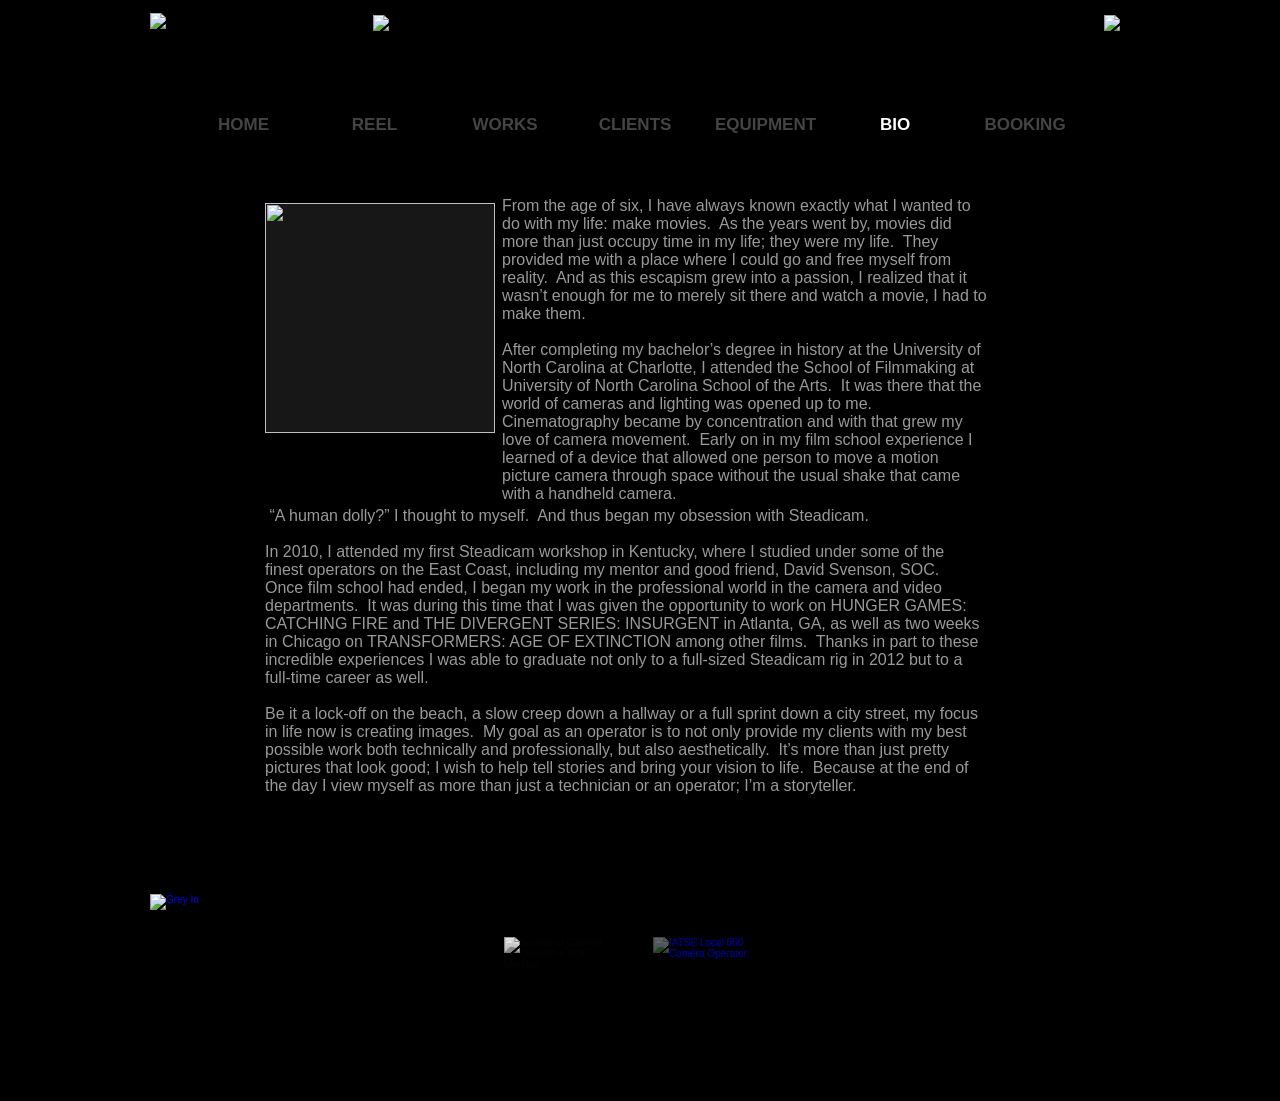
==== commit 05c075c0: "Works featured-player layout; +2pt Bio/Equipment text; booking auto-reply - works.html: rebuild the " ====
--- a/bio.html
+++ b/bio.html
@@ -136,9 +136,9 @@
 <style data-href="https://static.parastorage.com/services/editor-elements-library/dist/thunderbolt/rb_wixui.thunderbolt[WPhoto_LiftedShadowPhoto].90f733ce.min.css">.nTOEE9{height:100%;overflow:hidden;position:relative;width:100%}.nTOEE9.sqUyGm:hover{cursor:url([data-uri]),auto}.nTOEE9.C_JY0G:hover{cursor:url([data-uri]),auto}.RZQnmg{background-color:rgb(var(--color_11));border-radius:50%;bottom:12px;height:40px;opacity:0;pointer-events:none;position:absolute;right:12px;width:40px}.RZQnmg path{fill:rgb(var(--color_15))}.RZQnmg:focus{cursor:auto;opacity:1;pointer-events:auto}.Tj01hh,.jhxvbR{display:block;height:100%;width:100%}.jhxvbR img{max-width:var(--wix-img-max-width,100%)}.jhxvbR[data-animate-blur] img{filter:blur(9px);transition:filter .8s ease-in}.jhxvbR[data-animate-blur] img[data-load-done]{filter:none}.rYiAuL{cursor:pointer}.gSXewE{height:0;left:0;overflow:hidden;top:0;width:0}.OJQ_3L,.gSXewE{position:absolute}.OJQ_3L{background-color:rgb(var(--color_11));border-radius:300px;bottom:0;cursor:pointer;height:40px;margin:16px 16px;opacity:0;pointer-events:none;right:0;width:40px}.OJQ_3L path{fill:rgb(var(--color_12))}.OJQ_3L:focus{cursor:auto;opacity:1;pointer-events:auto}.S3GaTj{box-sizing:border-box;height:100%;width:100%}.bHLGFC{min-height:var(--image-min-height);min-width:var(--image-min-width)}.bHLGFC img,img.bHLGFC{filter:var(--filter-effect-svg-url);-webkit-mask-image:var(--mask-image,none);mask-image:var(--mask-image,none);-webkit-mask-position:var(--mask-position,0);mask-position:var(--mask-position,0);-webkit-mask-repeat:var(--mask-repeat,no-repeat);mask-repeat:var(--mask-repeat,no-repeat);-webkit-mask-size:var(--mask-size,100% 100%);mask-size:var(--mask-size,100% 100%);-o-object-position:var(--object-position);object-position:var(--object-position)}.ROb7KR .S3GaTj{background-color:rgba(var(--brd,var(--color_15,color_15)),var(--alpha-brd,1));border-color:rgba(var(--brd,var(--color_15,color_15)),var(--alpha-brd,1));border-radius:var(--rd,3px);border-style:solid;border-width:var(--brw,2px);box-shadow:0 0 3px rgba(0,0,0,.5);display:block;overflow:hidden}.ROb7KR .bHLGFC{border-radius:calc(var(--sizeRd, var(--rd, 3px)) - var(--sizeBrw, var(--brw, 2px)));overflow:hidden}.ROb7KR:after,.ROb7KR:before{background-image:url([data-uri]);background-repeat:no-repeat;bottom:-26px;content:"";height:26px;position:absolute;width:165px}.ROb7KR:before{background-position:0 0;left:-20px}.ROb7KR:after{background-position:100% 0;right:-20px}</style>
 <style data-href="https://static.parastorage.com/services/editor-elements-library/dist/thunderbolt/rb_wixui.thunderbolt[ClassicSection].6435d050.min.css">.MW5IWV{height:100%;left:0;-webkit-mask-image:var(--mask-image,none);mask-image:var(--mask-image,none);-webkit-mask-position:var(--mask-position,0);mask-position:var(--mask-position,0);-webkit-mask-repeat:var(--mask-repeat,no-repeat);mask-repeat:var(--mask-repeat,no-repeat);-webkit-mask-size:var(--mask-size,100%);mask-size:var(--mask-size,100%);overflow:hidden;pointer-events:var(--fill-layer-background-media-pointer-events);position:absolute;top:0;width:100%}.MW5IWV.N3eg0s{clip:rect(0,auto,auto,0)}.MW5IWV .Kv1aVt{height:100%;position:absolute;top:0;width:100%}.MW5IWV .dLPlxY{height:var(--fill-layer-image-height,100%);opacity:var(--fill-layer-image-opacity)}.MW5IWV .dLPlxY img{height:100%;width:100%}@supports(-webkit-hyphens:none){.MW5IWV.N3eg0s{clip:auto;-webkit-clip-path:inset(0)}}.VgO9Yg{height:100%}.LWbAav{background-color:var(--bg-overlay-color);background-image:var(--bg-gradient);transition:var(--inherit-transition)}.K_YxMd,.yK6aSC{opacity:var(--fill-layer-video-opacity)}.NGjcJN{bottom:var(--media-padding-bottom);height:var(--media-padding-height);position:absolute;top:var(--media-padding-top);width:100%}.mNGsUM{transform:scale(var(--scale,1));transition:var(--transform-duration,transform 0s)}.K_YxMd{height:100%;position:relative;width:100%}wix-media-canvas{display:block;height:100%}.I8xA4L{opacity:var(--fill-layer-video-opacity,var(--fill-layer-image-opacity,1))}.I8xA4L .K_YxMd,.I8xA4L .dLPlxY,.I8xA4L .yK6aSC{opacity:1}.Oqnisf{overflow:visible}.Oqnisf>.MW5IWV .LWbAav{background-color:var(--section-corvid-background-color,var(--bg-overlay-color))}.cM88eO{backface-visibility:hidden}.YtfWHd{left:0;top:0}.YtfWHd,.mj3xJ8{position:absolute}.mj3xJ8{clip:rect(0 0 0 0);background-color:#fff;border-radius:50%;bottom:3px;color:#000;display:grid;height:24px;outline:1px solid #000;place-items:center;pointer-events:none;right:3px;width:24px;z-index:9999}.mj3xJ8:active,.mj3xJ8:focus{clip:auto;pointer-events:auto}.Tj01hh,.jhxvbR{display:block;height:100%;width:100%}.jhxvbR img{max-width:var(--wix-img-max-width,100%)}.jhxvbR[data-animate-blur] img{filter:blur(9px);transition:filter .8s ease-in}.jhxvbR[data-animate-blur] img[data-load-done]{filter:none}.bX9O_S{clip-path:var(--fill-layer-clip)}.Z_wCwr,.bX9O_S{position:absolute;top:0}.Jxk_UL img,.Z_wCwr,.bX9O_S{height:100%;width:100%}.K8MSra{opacity:0}.K8MSra,.YTb3b4{position:absolute;top:0}.YTb3b4{height:0;left:0;overflow:hidden;width:0}.SUz0WK{left:0;pointer-events:var(--fill-layer-background-media-pointer-events);position:var(--fill-layer-background-media-position)}.FNxOn5,.SUz0WK,.m4khSP{height:100%;top:0;width:100%}.FNxOn5{position:absolute}.m4khSP{background-color:var(--fill-layer-background-overlay-color);opacity:var(--fill-layer-background-overlay-blend-opacity-fallback,1);position:var(--fill-layer-background-overlay-position);transform:var(--fill-layer-background-overlay-transform)}@supports(mix-blend-mode:overlay){.m4khSP{mix-blend-mode:var(--fill-layer-background-overlay-blend-mode);opacity:var(--fill-layer-background-overlay-blend-opacity,1)}}.dkukWC{--divider-pin-height__:min(1,calc(var(--divider-layers-pin-factor__) + 1));--divider-pin-layer-height__:var( --divider-layers-pin-factor__ );--divider-pin-border__:min(1,calc(var(--divider-layers-pin-factor__) / -1 + 1));height:calc(var(--divider-height__) + var(--divider-pin-height__)*var(--divider-layers-size__)*var(--divider-layers-y__))}.dkukWC,.dkukWC .FRCqDF{left:0;position:absolute;width:100%}.dkukWC .FRCqDF{--divider-layer-i__:var(--divider-layer-i,0);background-position:left calc(50% + var(--divider-offset-x__) + var(--divider-layers-x__)*var(--divider-layer-i__)) bottom;background-repeat:repeat-x;border-bottom-style:solid;border-bottom-width:calc(var(--divider-pin-border__)*var(--divider-layer-i__)*var(--divider-layers-y__));height:calc(var(--divider-height__) + var(--divider-pin-layer-height__)*var(--divider-layer-i__)*var(--divider-layers-y__));opacity:calc(1 - var(--divider-layer-i__)/(var(--divider-layer-i__) + 1))}.xnZvZH{--divider-height__:var(--divider-top-height,auto);--divider-offset-x__:var(--divider-top-offset-x,0px);--divider-layers-size__:var(--divider-top-layers-size,0);--divider-layers-y__:var(--divider-top-layers-y,0px);--divider-layers-x__:var(--divider-top-layers-x,0px);--divider-layers-pin-factor__:var(--divider-top-layers-pin-factor,0);border-top:var(--divider-top-padding,0) solid var(--divider-top-color,currentColor);opacity:var(--divider-top-opacity,1);top:0;transform:var(--divider-top-flip,scaleY(-1))}.xnZvZH .FRCqDF{background-image:var(--divider-top-image,none);background-size:var(--divider-top-size,contain);border-color:var(--divider-top-color,currentColor);bottom:0;filter:var(--divider-top-filter,none)}.xnZvZH .FRCqDF[data-divider-layer="1"]{display:var(--divider-top-layer-1-display,block)}.xnZvZH .FRCqDF[data-divider-layer="2"]{display:var(--divider-top-layer-2-display,block)}.xnZvZH .FRCqDF[data-divider-layer="3"]{display:var(--divider-top-layer-3-display,block)}.MBOSCN{--divider-height__:var(--divider-bottom-height,auto);--divider-offset-x__:var(--divider-bottom-offset-x,0px);--divider-layers-size__:var(--divider-bottom-layers-size,0);--divider-layers-y__:var(--divider-bottom-layers-y,0px);--divider-layers-x__:var(--divider-bottom-layers-x,0px);--divider-layers-pin-factor__:var(--divider-bottom-layers-pin-factor,0);border-bottom:var(--divider-bottom-padding,0) solid var(--divider-bottom-color,currentColor);bottom:0;opacity:var(--divider-bottom-opacity,1);transform:var(--divider-bottom-flip,none)}.MBOSCN .FRCqDF{background-image:var(--divider-bottom-image,none);background-size:var(--divider-bottom-size,contain);border-color:var(--divider-bottom-color,currentColor);bottom:0;filter:var(--divider-bottom-filter,none)}.MBOSCN .FRCqDF[data-divider-layer="1"]{display:var(--divider-bottom-layer-1-display,block)}.MBOSCN .FRCqDF[data-divider-layer="2"]{display:var(--divider-bottom-layer-2-display,block)}.MBOSCN .FRCqDF[data-divider-layer="3"]{display:var(--divider-bottom-layer-3-display,block)}</style>
 <title>Aaron Gantt, SOC - Steadicam &amp; Camera Operator</title>
-  <link rel="canonical" href="https://aarongantt.wixsite.com/steadigantt/bio">
+  <link rel="canonical" href="bio.html">
   <meta property="og:title" content="LA Steadicam &amp; Camera Operator  |  Aaron Gantt, SOC  |  BIOGRAPHY">
-  <meta property="og:url" content="https://aarongantt.wixsite.com/steadigantt/bio">
+  <meta property="og:url" content="bio.html">
   <meta property="og:site_name" content="steadigantt">
   <meta property="og:type" content="website">
   <meta name="keywords" content="steadicam, steadi, steadycam, glidecam, movie, film, cinema, motion picture, filmmaking, filmmaker, cinematography, cinematographer,  photography,  photographer, dop, director of photography, camera, operator, camera operator, video, videographer">
@@ -196,7 +196,7 @@
 <style id="css_c1fxz">#c1fxz{--bg:0,0,0;--alpha-bg:1;}#c1fxz{left:0;margin-left:0;width:100%;min-width:0;}#masterPage{--pinned-layers-in-page:0;}[data-mesh-id=Containerc1fxzinlineContent]{height:auto;width:100%;}[data-mesh-id=Containerc1fxzinlineContent-gridContainer]{position:static;display:grid;height:auto;width:100%;min-height:40px;grid-template-rows:min-content 1fr;grid-template-columns:100%;padding-bottom:0px;box-sizing:border-box;}[data-mesh-id=Containerc1fxzinlineContent-gridContainer] > [id="comp-lme6cteu"], [data-mesh-id=Containerc1fxzinlineContent-gridContainer] > interact-element > [id="comp-lme6cteu"]{position:relative;margin:0px 0px 0 calc((100% - 980px) * 0.5);left:0px;grid-area:1 / 1 / 2 / 2;justify-self:start;align-self:start;}[data-mesh-id=Containerc1fxzinlineContent-gridContainer] > [id="comp-lme6ctev"], [data-mesh-id=Containerc1fxzinlineContent-gridContainer] > interact-element > [id="comp-lme6ctev"]{position:relative;margin:0px 0px 0 calc((100% - 980px) * 0.5);left:0px;grid-area:2 / 1 / 3 / 2;justify-self:start;align-self:start;}#comp-lme6cteu{left:0;margin-left:0;width:100%;min-width:0;}[data-mesh-id=comp-lme6cteuinlineContent]{height:auto;width:100%;}[data-mesh-id=comp-lme6cteuinlineContent-gridContainer]{position:static;display:grid;height:auto;width:100%;min-height:auto;grid-template-rows:1fr;grid-template-columns:100%;}[data-mesh-id=comp-lme6cteuinlineContent-gridContainer] > [id="iasje7hu"], [data-mesh-id=comp-lme6cteuinlineContent-gridContainer] > interact-element > [id="iasje7hu"]{position:relative;margin:44px 0px 34px calc((100% - 980px) * 0.5);left:115px;grid-area:1 / 1 / 2 / 2;justify-self:start;align-self:start;}[data-mesh-id=comp-lme6cteuinlineContent-gridContainer] > [id="iasjn9pf"], [data-mesh-id=comp-lme6cteuinlineContent-gridContainer] > interact-element > [id="iasjn9pf"]{position:relative;margin:38px 0px 4px calc((100% - 980px) * 0.5);left:352px;grid-area:1 / 1 / 2 / 2;justify-self:start;align-self:start;}#iasje7hu{--rd:0px;--brd:var(--color_15);--brw:0px;--sizeRd:0px;--sizeBrw:0px;--contentPaddingLeft:0px;--contentPaddingRight:0px;--contentPaddingBottom:0px;--contentPaddingTop:0px;--alpha-brd:1;}#iasje7hu{width:230px;height:230px;}#iasjn9pf{--backgroundColor:0,0,0;--alpha-backgroundColor:0;--blendMode:normal;--textShadow:0px 0px transparent;--textOutline:0px 0px transparent;}#iasjn9pf{width:487px;height:auto;}#comp-lme6ctev{left:0;margin-left:0;width:100%;min-width:0;}[data-mesh-id=comp-lme6ctevinlineContent]{height:auto;width:100%;}[data-mesh-id=comp-lme6ctevinlineContent-gridContainer]{position:static;display:grid;height:auto;width:100%;min-height:387px;grid-template-rows:1fr;grid-template-columns:100%;}[data-mesh-id=comp-lme6ctevinlineContent-gridContainer] > [id="iasiya64"], [data-mesh-id=comp-lme6ctevinlineContent-gridContainer] > interact-element > [id="iasiya64"]{position:relative;margin:0px 0px 10px calc((100% - 980px) * 0.5);left:115px;grid-area:1 / 1 / 2 / 2;justify-self:start;align-self:start;}#iasiya64{--backgroundColor:0,0,0;--alpha-backgroundColor:0;--blendMode:normal;--textShadow:0px 0px transparent;--textOutline:0px 0px transparent;}#iasiya64{width:720px;height:auto;}</style>
 <style id="compCssMappers_c1fxz">#c1fxz{--shc-mutated-brightness:0,0,0;width:auto;min-height:40px;}#pageBackground_c1fxz{--bg-position:absolute;--bg-overlay-color:rgb(0, 0, 0);--bg-gradient:none;}#comp-lme6cteu{--bg-overlay-color:transparent;--bg-gradient:none;min-width:980px;}#iasje7hu{--height:230px;--width:230px;}#iasjn9pf{--text-direction:var(--wix-opt-in-direction);}#comp-lme6ctev{--bg-overlay-color:transparent;--bg-gradient:none;min-width:980px;}#iasiya64{--text-direction:var(--wix-opt-in-direction);}</style>
 
-<link rel="stylesheet" type="text/css" href="https://static.parastorage.com/services/wix-thunderbolt/dist/group_7.882d8423.chunk.min.css"><meta http-equiv="origin-trial" content="A/VAet/bEjA4ln7DXeiHQE7cBUrzS4f9Qz45yc8fguKgPEio2/c/[base64]"><script type="speculationrules">{"prerender_until_script":[{"tag":"mpa-prerender-script-moderate","where":{"and":[{"href_matches":"/*"},{"not":{"href_matches":"/steadigantt/bio"}}]},"eagerness":"moderate"}]}</script></head>
+<link rel="stylesheet" type="text/css" href="https://static.parastorage.com/services/wix-thunderbolt/dist/group_7.882d8423.chunk.min.css"><meta http-equiv="origin-trial" content="A/VAet/bEjA4ln7DXeiHQE7cBUrzS4f9Qz45yc8fguKgPEio2/c/[base64]"><script type="speculationrules">{"prerender_until_script":[{"tag":"mpa-prerender-script-moderate","where":{"and":[{"href_matches":"/*"},{"not":{"href_matches":"/steadigantt/bio"}}]},"eagerness":"moderate"}]}</script><style id="ag-fontbump">.wixui-rich-text__text{--font_8:normal normal normal 16px/1.4em 'open sans',sans-serif;}</style></head>
 <body class="">
     
   
@@ -249,19 +249,19 @@
     <svg data-dom-store="" style="display:none"><defs id="dom-store-defs"></defs></svg>
     
 
-<div id="SITE_CONTAINER"><div id="main_MF" class="main_MF"><div id="SCROLL_TO_TOP" class="Vd6aQZ ignore-focus SCROLL_TO_TOP" role="region" tabindex="-1" aria-label="top of page"><span class="mHZSwn">top of page</span></div><button id="SKIP_TO_CONTENT_BTN" class="SKIP_TO_CONTENT_BTN LHrbPP has-custom-focus" tabindex="0">Skip to Main Content</button><div id="BACKGROUND_GROUP" class="BACKGROUND_GROUP"><div id="pageBackground_c1fxz" data-media-height-override-type="" data-media-position-override="false" class="pageBackground_c1fxz BmZ5pC"><div id="bgLayers_pageBackground_c1fxz" data-hook="bgLayers" data-motion-part="BG_LAYER pageBackground_c1fxz" class="MW5IWV"><div data-testid="colorUnderlay" class="LWbAav Kv1aVt"></div><div id="bgMedia_pageBackground_c1fxz" data-motion-part="BG_MEDIA pageBackground_c1fxz" class="VgO9Yg"></div></div></div></div><div id="site-root" class="site-root"><div id="masterPage" class="mesh-layout masterPage css-editing-scope"><header id="SITE_HEADER" class="tcsOnZ SITE_HEADER wixui-header" tabindex="-1"><div class="PVTOEq"></div><div><div><div data-mesh-id="SITE_HEADERinlineContent" data-testid="inline-content" class=""><div data-mesh-id="SITE_HEADERinlineContent-gridContainer" data-testid="mesh-container-content"><!--$--><div id="comp-lmh2imu5" class="MazNVa comp-lmh2imu5 wixui-image" title="frame_lines_left.png" data-motion-enter="done"><div data-testid="linkElement" class="j7pOnl"><img fetchpriority="high" sizes="26px" srcset="https://static.wixstatic.com/media/4213e1_b0ee1606e827478e87a47b7358d3e7ce~mv2.png/v1/fill/w_26,h_137,al_c,q_85,enc_avif,quality_auto/4213e1_b0ee1606e827478e87a47b7358d3e7ce~mv2.png 1x, https://static.wixstatic.com/media/4213e1_b0ee1606e827478e87a47b7358d3e7ce~mv2.png/v1/fill/w_36,h_192,al_c,lg_1,q_85,enc_avif,quality_auto/4213e1_b0ee1606e827478e87a47b7358d3e7ce~mv2.png 2x" id="img_comp-lmh2imu5" src="/images/4213e1_b0ee1606e827478e87a47b7358d3e7ce~mv2.png" alt="Cinematography" style="object-fit:cover" class="BI8PVQ Tj01hh" width="26" height="137"></div></div><!--/$--><!--$--><div id="comp-lse6nzf4" class="MazNVa comp-lse6nzf4 wixui-image" title="aaron_gantt_logo_02.png"><div data-testid="linkElement" class="j7pOnl"><img fetchpriority="high" sizes="522px" srcset="https://static.wixstatic.com/media/4213e1_44833e731fdb45d795405e6a70b5a627~mv2.jpg/v1/fill/w_522,h_84,al_c,q_80,usm_0.66_1.00_0.01,enc_avif,quality_auto/aaron_gantt_logo_02_edited.jpg 1x, https://static.wixstatic.com/media/4213e1_44833e731fdb45d795405e6a70b5a627~mv2.jpg/v1/fill/w_1044,h_168,al_c,q_80,usm_0.66_1.00_0.01,enc_avif,quality_auto/aaron_gantt_logo_02_edited.jpg 2x" id="img_comp-lse6nzf4" src="/images/aaron_gantt_logo_02_edited.jpg" alt="aaron_gantt_logo_02_edited.jpg" style="object-fit:cover" class="BI8PVQ Tj01hh" width="522" height="84"></div></div><!--/$--><!--$--><wix-dropdown-menu id="DrpDwnMn0" class="XwCBRN NHM1d1 DrpDwnMn0 wixui-dropdown-menu hidden-during-prewarmup" tabindex="-1" dir="ltr" data-stretch-buttons-to-menu-width="true" data-same-width-buttons="true" data-num-items="7" data-menuborder-y="0" data-menubtn-border="0" data-ribbon-els="0" data-label-pad="0" data-ribbon-extra="0" data-dropalign="center" data-motion-enter="done" style="visibility: inherit; overflow-x: visible;" data-dropmode="dropDown"><nav class="R_TAzU" id="DrpDwnMn0navContainer" aria-label="Site"><ul class="y7qwii" id="DrpDwnMn0itemsContainer" style="text-align:center" data-marginallchildren="true"><li id="DrpDwnMn00" data-direction="ltr" data-listposition="left" data-data-id="dataItem-lmgz7ydv" data-state="menu false  link" data-index="0" class="Tg1gOB wixui-dropdown-menu__item xTjc1A" data-original-gap-between-text-and-btn="10" aria-hidden="false" style="width: 131px; height: 18px; position: relative; box-sizing: border-box; overflow: visible; visibility: inherit;"><a data-testid="linkElement" href="https://aarongantt.wixsite.com/steadigantt" target="_self" class="UiHgGh"><div class="yRj2ms"><div class=""><p class="JS76Uv" id="DrpDwnMn00label" style="line-height: 18px;">HOME</p></div></div></a></li><li id="DrpDwnMn01" data-direction="ltr" data-listposition="center" data-data-id="bmi1tyr" data-state="menu false  link" data-index="1" class="Tg1gOB wixui-dropdown-menu__item xTjc1A" data-original-gap-between-text-and-btn="10" aria-hidden="false" style="width: 131px; height: 18px; position: relative; box-sizing: border-box; overflow: visible; visibility: inherit;"><a data-testid="linkElement" href="https://aarongantt.wixsite.com/steadigantt/reel" target="_self" class="UiHgGh"><div class="yRj2ms"><div class=""><p class="JS76Uv" id="DrpDwnMn01label" style="line-height: 18px;">REEL</p></div></div></a></li><li id="DrpDwnMn02" data-direction="ltr" data-listposition="center" data-data-id="bmi1z19" data-state="menu false  link" data-index="2" class="Tg1gOB wixui-dropdown-menu__item xTjc1A" data-original-gap-between-text-and-btn="10" aria-hidden="false" style="width: 130px; height: 18px; position: relative; box-sizing: border-box; overflow: visible; visibility: inherit;"><a data-testid="linkElement" href="https://aarongantt.wixsite.com/steadigantt/works" target="_self" class="UiHgGh"><div class="yRj2ms"><div class=""><p class="JS76Uv" id="DrpDwnMn02label" style="line-height: 18px;">WORKS</p></div></div></a></li><li id="DrpDwnMn03" data-direction="ltr" data-listposition="center" data-data-id="dataItem-jd6hzzbz" data-state="menu false  link" data-index="3" class="Tg1gOB wixui-dropdown-menu__item xTjc1A" data-original-gap-between-text-and-btn="10" aria-hidden="false" style="width: 130px; height: 18px; position: relative; box-sizing: border-box; overflow: visible; visibility: inherit;"><a data-testid="linkElement" href="https://aarongantt.wixsite.com/steadigantt/clients" target="_self" class="UiHgGh"><div class="yRj2ms"><div class=""><p class="JS76Uv" id="DrpDwnMn03label" style="line-height: 18px;">CLIENTS</p></div></div></a></li><li id="DrpDwnMn04" data-direction="ltr" data-listposition="center" data-data-id="bmii3w" data-state="menu false  link" data-index="4" class="Tg1gOB wixui-dropdown-menu__item xTjc1A" data-original-gap-between-text-and-btn="10" aria-hidden="false" style="width: 130px; height: 18px; position: relative; box-sizing: border-box; overflow: visible; visibility: inherit;"><a data-testid="linkElement" href="https://aarongantt.wixsite.com/steadigantt/equipment" target="_self" class="UiHgGh"><div class="yRj2ms"><div class=""><p class="JS76Uv" id="DrpDwnMn04label" style="line-height: 18px;">EQUIPMENT</p></div></div></a></li><li id="DrpDwnMn05" data-direction="ltr" data-listposition="center" data-data-id="bmi1s5j" data-state="menu selected  link" data-index="5" class="Tg1gOB wixui-dropdown-menu__item xTjc1A" data-original-gap-between-text-and-btn="10" aria-hidden="false" style="width: 130px; height: 18px; position: relative; box-sizing: border-box; overflow: visible; visibility: inherit;"><a data-testid="linkElement" href="https://aarongantt.wixsite.com/steadigantt/bio" target="_self" class="UiHgGh" aria-current="page"><div class="yRj2ms"><div class=""><p class="JS76Uv" id="DrpDwnMn05label" style="line-height: 18px;">BIO</p></div></div></a></li><li id="DrpDwnMn06" data-direction="ltr" data-listposition="right" data-data-id="bmidan" data-state="menu false  link" data-index="6" class="Tg1gOB wixui-dropdown-menu__item xTjc1A" data-original-gap-between-text-and-btn="10" aria-hidden="false" style="width: 130px; height: 18px; position: relative; box-sizing: border-box; overflow: visible; visibility: inherit;"><a data-testid="linkElement" href="https://aarongantt.wixsite.com/steadigantt/booking" target="_self" class="UiHgGh"><div class="yRj2ms"><div class=""><p class="JS76Uv" id="DrpDwnMn06label" style="line-height: 18px;">BOOKING</p></div></div></a></li><li id="DrpDwnMn0__more__" data-direction="ltr" data-listposition="right" data-state="menu false  header" data-index="__more__" data-dropdown="false" class="p90CkU xTjc1A" data-original-gap-between-text-and-btn="10" aria-hidden="true" style="height: 0px; overflow: hidden; position: absolute; visibility: hidden;"><div data-testid="linkElement" class="UiHgGh" tabindex="0" aria-haspopup="true"><div class="yRj2ms"><div class=""><p class="JS76Uv" id="DrpDwnMn0__more__label" tabindex="-1">More</p></div></div></div></li></ul><div class="h3jCPd" id="DrpDwnMn0dropWrapper" data-dropalign="center" data-dropdown-shown="false"><ul class="wkJ2fp wixui-dropdown-menu__submenu" id="DrpDwnMn0moreContainer"></ul></div><div style="display:none" id="DrpDwnMn0navContainer-hiddenA11ySubMenuIndication">Use tab to navigate through the menu items.</div></nav></wix-dropdown-menu><!--/$--><!--$--><div id="comp-lmh2i703" class="MazNVa comp-lmh2i703 wixui-image" data-motion-enter="done"><div data-testid="linkElement" class="j7pOnl"><img fetchpriority="high" sizes="26px" srcset="https://static.wixstatic.com/media/4213e1_ca6029cda7044477a624edf557ef2081~mv2.png/v1/fill/w_26,h_137,al_c,q_85,enc_avif,quality_auto/frame_lines_right.png 1x, https://static.wixstatic.com/media/4213e1_ca6029cda7044477a624edf557ef2081~mv2.png/v1/fill/w_36,h_192,al_c,lg_1,q_85,enc_avif,quality_auto/frame_lines_right.png 2x" id="img_comp-lmh2i703" src="/images/frame_lines_right.png" alt="Camera Operator" style="object-fit:cover" class="BI8PVQ Tj01hh" width="26" height="137"></div></div><!--/$--></div></div></div></div></header><main id="PAGES_CONTAINER" class="PAGES_CONTAINER" tabindex="-1" data-main-content="true"><div id="SITE_PAGES" class="JsJXaX SITE_PAGES"><div id="c1fxz" class="fEm0Bo zK7MhX theme-vars c1fxz"><div class="c7cMWz wixui-page" data-testid="page-bg"></div><div class="FVGvCX"><!--$--><div id="Containerc1fxz" class="Containerc1fxz SPY_vo"><div data-mesh-id="Containerc1fxzinlineContent" data-testid="inline-content" class=""><div data-mesh-id="Containerc1fxzinlineContent-gridContainer" data-testid="mesh-container-content"><!--$--><section id="comp-lme6cteu" tabindex="-1" class="Oqnisf comp-lme6cteu wixui-section" data-block-level-container="ClassicSection"><div id="bgLayers_comp-lme6cteu" data-hook="bgLayers" data-motion-part="BG_LAYER comp-lme6cteu" class="MW5IWV"><div data-testid="colorUnderlay" class="LWbAav Kv1aVt"></div><div id="bgMedia_comp-lme6cteu" data-motion-part="BG_MEDIA comp-lme6cteu" class="VgO9Yg"></div></div><div data-mesh-id="comp-lme6cteuinlineContent" data-testid="inline-content" class=""><div data-mesh-id="comp-lme6cteuinlineContent-gridContainer" data-testid="mesh-container-content"><!--$--><div id="iasje7hu" class="ROb7KR iasje7hu wixui-image"><div data-testid="linkElement" class="S3GaTj"><img fetchpriority="high" sizes="230px" srcset="https://static.wixstatic.com/media/4213e1_7d56a88d69e0460ea77ec3d5b103e9aa.jpg/v1/fill/w_230,h_230,al_c,q_80,usm_0.66_1.00_0.01,enc_avif,quality_auto/4213e1_7d56a88d69e0460ea77ec3d5b103e9aa.jpg 1x, https://static.wixstatic.com/media/4213e1_7d56a88d69e0460ea77ec3d5b103e9aa.jpg/v1/fill/w_460,h_460,al_c,q_80,usm_0.66_1.00_0.01,enc_avif,quality_auto/4213e1_7d56a88d69e0460ea77ec3d5b103e9aa.jpg 2x" id="img_iasje7hu" src="/images/4213e1_7d56a88d69e0460ea77ec3d5b103e9aa.jpg" alt="" style="object-fit:cover" class="bHLGFC Tj01hh" width="230" height="230"></div></div><!--/$--><!--$--><div id="iasjn9pf" class="ku3DBC zQ9jDz qvSjx3 Vq6kJx iasjn9pf wixui-rich-text" data-testid="richTextElement"><p class="font_8 wixui-rich-text__text" style="line-height:normal; font-size:13px;"><span style="letter-spacing:normal;" class="wixui-rich-text__text"><span class="color_38 wixui-rich-text__text">From the age of six, I have always known exactly what I wanted to do with my life: make movies.&nbsp; As the years went by, movies did more than just occupy time in my life; they were my life.&nbsp; They provided me with a place where I could go and free myself from reality.&nbsp; And as this escapism grew into a passion, I realized that it wasn’t enough for me to merely sit there and watch a movie, I had to make them.</span></span></p>
-
-<p class="font_8 wixui-rich-text__text" style="line-height:normal; font-size:13px;">&nbsp;</p>
-
-<p class="font_8 wixui-rich-text__text" style="line-height:normal; font-size:13px;"><span style="letter-spacing:normal;" class="wixui-rich-text__text"><span class="color_38 wixui-rich-text__text">After completing my bachelor’s degree in history at the University of North Carolina at Charlotte, I attended the School of Filmmaking at University of North Carolina School of the Arts.&nbsp; It was there that the world of cameras and lighting was opened up to me.&nbsp; Cinematography became by concentration and with that grew my love of camera movement.&nbsp; Early on in my film school experience I learned of a device that allowed one person to move a motion picture camera through space without the usual shake that came with a handheld camera.&nbsp;</span></span></p></div><!--/$--></div></div></section><!--/$--><!--$--><section id="comp-lme6ctev" tabindex="-1" class="Oqnisf comp-lme6ctev wixui-section" data-block-level-container="ClassicSection"><div id="bgLayers_comp-lme6ctev" data-hook="bgLayers" data-motion-part="BG_LAYER comp-lme6ctev" class="MW5IWV"><div data-testid="colorUnderlay" class="LWbAav Kv1aVt"></div><div id="bgMedia_comp-lme6ctev" data-motion-part="BG_MEDIA comp-lme6ctev" class="VgO9Yg"></div></div><div data-mesh-id="comp-lme6ctevinlineContent" data-testid="inline-content" class=""><div data-mesh-id="comp-lme6ctevinlineContent-gridContainer" data-testid="mesh-container-content"><!--$--><div id="iasiya64" class="ku3DBC zQ9jDz qvSjx3 Vq6kJx iasiya64 wixui-rich-text" data-testid="richTextElement"><p class="font_8 wixui-rich-text__text" style="line-height:normal; font-size:13px;"><span style="letter-spacing:normal;" class="wixui-rich-text__text"><span class="color_38 wixui-rich-text__text">&nbsp;“A human dolly?” I thought to myself.&nbsp; And thus began my obsession with Steadicam.</span></span></p>
-
-<p class="font_8 wixui-rich-text__text" style="line-height:normal; font-size:13px;">&nbsp;</p>
-
-<p class="font_8 wixui-rich-text__text" style="line-height:normal; font-size:13px;"><span style="letter-spacing:normal;" class="wixui-rich-text__text"><span class="color_38 wixui-rich-text__text">In 2010, I attended my first Steadicam workshop in Kentucky, where I studied under some of the finest operators on the East Coast, including my mentor and good friend, David Svenson, SOC.&nbsp; Once film school had ended, I began my work in the professional world in the camera and video departments.&nbsp; It was during this time that I was given the opportunity to work on HUNGER GAMES: CATCHING FIRE and THE DIVERGENT SERIES: INSURGENT in Atlanta, GA, as well as two weeks in Chicago on TRANSFORMERS: AGE OF EXTINCTION among other films.&nbsp; Thanks in part to these incredible experiences I was able to graduate not only to a full-sized Steadicam rig in 2012 but to a full-time career as well.</span></span></p>
-
-<p class="font_8 wixui-rich-text__text" style="line-height:normal; font-size:13px;">&nbsp;</p>
-
-<p class="font_8 wixui-rich-text__text" style="line-height:normal; font-size:13px;"><span style="letter-spacing:normal;" class="wixui-rich-text__text"><span class="color_38 wixui-rich-text__text">Be it a lock-off on the beach, a slow creep down a hallway or a full sprint down a city street, my focus in life now is creating images.&nbsp; My goal as an operator is to not only provide my clients with my best possible work both technically and professionally, but also aesthetically.&nbsp; It’s more than just pretty pictures that look good; I wish to help tell stories and bring your vision to life.&nbsp; Because at the end of the day I view myself as more than just a technician or an operator; I’m a storyteller.</span></span></p></div><!--/$--></div></div></section><!--/$--></div></div></div><!--/$--></div></div></div></main><footer id="SITE_FOOTER" class="AT7o0U SITE_FOOTER wixui-footer" tabindex="-1"><div class="lvxhkV"></div><div class="cKxVkc"><div class="vlM3HR"></div><div class="VrZrC0"><div data-mesh-id="SITE_FOOTERinlineContent" data-testid="inline-content" class=""><div data-mesh-id="SITE_FOOTERinlineContent-gridContainer" data-testid="mesh-container-content"><!--$--><div id="iaswh9cj" class="iaswh9cj WzbAF8"><ul class="mpGTIt" aria-label="Social Bar"><li id="image19ku-iaswh9cj" class="O6KwRn"><a data-testid="linkElement" href="https://instagram.com/aarongantt/" target="_blank" class="oRtuWN" aria-label="Grey Instagram Icon"><img sizes="49px" srcset="https://static.wixstatic.com/media/530d907aaf7648c89c79be7eea724d9c.png/v1/fill/w_49,h_49,al_c,q_85,usm_0.66_1.00_0.01,enc_avif,quality_auto/530d907aaf7648c89c79be7eea724d9c.png 1x, https://static.wixstatic.com/media/530d907aaf7648c89c79be7eea724d9c.png/v1/fill/w_98,h_98,al_c,q_85,usm_0.66_1.00_0.01,enc_avif,quality_auto/530d907aaf7648c89c79be7eea724d9c.png 2x" id="img_0_iaswh9cj" src="/images/530d907aaf7648c89c79be7eea724d9c.png" alt="Grey Instagram Icon" style="object-fit:cover" class="YaS0jR Tj01hh" width="49" height="49"></a></li></ul></div><!--/$--><!--$--><div id="comp-lmh0yooc" class="MazNVa comp-lmh0yooc wixui-image rYiAuL" style="--filter-effect-svg-url:url(#kennedy-comp-lmh0yooc)"><svg id="svg_comp-lmh0yooc" class="gSXewE"><defs><filter id="kennedy-comp-lmh0yooc" color-interpolation-filters="sRGB">
+<div id="SITE_CONTAINER"><div id="main_MF" class="main_MF"><div id="SCROLL_TO_TOP" class="Vd6aQZ ignore-focus SCROLL_TO_TOP" role="region" tabindex="-1" aria-label="top of page"><span class="mHZSwn">top of page</span></div><button id="SKIP_TO_CONTENT_BTN" class="SKIP_TO_CONTENT_BTN LHrbPP has-custom-focus" tabindex="0">Skip to Main Content</button><div id="BACKGROUND_GROUP" class="BACKGROUND_GROUP"><div id="pageBackground_c1fxz" data-media-height-override-type="" data-media-position-override="false" class="pageBackground_c1fxz BmZ5pC"><div id="bgLayers_pageBackground_c1fxz" data-hook="bgLayers" data-motion-part="BG_LAYER pageBackground_c1fxz" class="MW5IWV"><div data-testid="colorUnderlay" class="LWbAav Kv1aVt"></div><div id="bgMedia_pageBackground_c1fxz" data-motion-part="BG_MEDIA pageBackground_c1fxz" class="VgO9Yg"></div></div></div></div><div id="site-root" class="site-root"><div id="masterPage" class="mesh-layout masterPage css-editing-scope"><header id="SITE_HEADER" class="tcsOnZ SITE_HEADER wixui-header" tabindex="-1"><div class="PVTOEq"></div><div><div><div data-mesh-id="SITE_HEADERinlineContent" data-testid="inline-content" class=""><div data-mesh-id="SITE_HEADERinlineContent-gridContainer" data-testid="mesh-container-content"><!--$--><div id="comp-lmh2imu5" class="MazNVa comp-lmh2imu5 wixui-image" title="frame_lines_left.png" data-motion-enter="done"><div data-testid="linkElement" class="j7pOnl"><img fetchpriority="high" sizes="26px" srcset="https://static.wixstatic.com/media/4213e1_b0ee1606e827478e87a47b7358d3e7ce~mv2.png/v1/fill/w_26,h_137,al_c,q_85,enc_avif,quality_auto/4213e1_b0ee1606e827478e87a47b7358d3e7ce~mv2.png 1x, https://static.wixstatic.com/media/4213e1_b0ee1606e827478e87a47b7358d3e7ce~mv2.png/v1/fill/w_36,h_192,al_c,lg_1,q_85,enc_avif,quality_auto/4213e1_b0ee1606e827478e87a47b7358d3e7ce~mv2.png 2x" id="img_comp-lmh2imu5" src="/images/4213e1_b0ee1606e827478e87a47b7358d3e7ce~mv2.png" alt="Cinematography" style="object-fit:cover" class="BI8PVQ Tj01hh" width="26" height="137"></div></div><!--/$--><!--$--><div id="comp-lse6nzf4" class="MazNVa comp-lse6nzf4 wixui-image" title="aaron_gantt_logo_02.png"><div data-testid="linkElement" class="j7pOnl"><img fetchpriority="high" sizes="522px" srcset="https://static.wixstatic.com/media/4213e1_44833e731fdb45d795405e6a70b5a627~mv2.jpg/v1/fill/w_522,h_84,al_c,q_80,usm_0.66_1.00_0.01,enc_avif,quality_auto/aaron_gantt_logo_02_edited.jpg 1x, https://static.wixstatic.com/media/4213e1_44833e731fdb45d795405e6a70b5a627~mv2.jpg/v1/fill/w_1044,h_168,al_c,q_80,usm_0.66_1.00_0.01,enc_avif,quality_auto/aaron_gantt_logo_02_edited.jpg 2x" id="img_comp-lse6nzf4" src="/images/aaron_gantt_logo_02_edited.jpg" alt="aaron_gantt_logo_02_edited.jpg" style="object-fit:cover" class="BI8PVQ Tj01hh" width="522" height="84"></div></div><!--/$--><!--$--><wix-dropdown-menu id="DrpDwnMn0" class="XwCBRN NHM1d1 DrpDwnMn0 wixui-dropdown-menu hidden-during-prewarmup" tabindex="-1" dir="ltr" data-stretch-buttons-to-menu-width="true" data-same-width-buttons="true" data-num-items="7" data-menuborder-y="0" data-menubtn-border="0" data-ribbon-els="0" data-label-pad="0" data-ribbon-extra="0" data-dropalign="center" data-motion-enter="done" style="visibility: inherit; overflow-x: visible;" data-dropmode="dropDown"><nav class="R_TAzU" id="DrpDwnMn0navContainer" aria-label="Site"><ul class="y7qwii" id="DrpDwnMn0itemsContainer" style="text-align:center" data-marginallchildren="true"><li id="DrpDwnMn00" data-direction="ltr" data-listposition="left" data-data-id="dataItem-lmgz7ydv" data-state="menu false  link" data-index="0" class="Tg1gOB wixui-dropdown-menu__item xTjc1A" data-original-gap-between-text-and-btn="10" aria-hidden="false" style="width: 131px; height: 18px; position: relative; box-sizing: border-box; overflow: visible; visibility: inherit;"><a data-testid="linkElement" href="index.html" target="_self" class="UiHgGh"><div class="yRj2ms"><div class=""><p class="JS76Uv" id="DrpDwnMn00label" style="line-height: 18px;">HOME</p></div></div></a></li><li id="DrpDwnMn01" data-direction="ltr" data-listposition="center" data-data-id="bmi1tyr" data-state="menu false  link" data-index="1" class="Tg1gOB wixui-dropdown-menu__item xTjc1A" data-original-gap-between-text-and-btn="10" aria-hidden="false" style="width: 131px; height: 18px; position: relative; box-sizing: border-box; overflow: visible; visibility: inherit;"><a data-testid="linkElement" href="reel.html" target="_self" class="UiHgGh"><div class="yRj2ms"><div class=""><p class="JS76Uv" id="DrpDwnMn01label" style="line-height: 18px;">REEL</p></div></div></a></li><li id="DrpDwnMn02" data-direction="ltr" data-listposition="center" data-data-id="bmi1z19" data-state="menu false  link" data-index="2" class="Tg1gOB wixui-dropdown-menu__item xTjc1A" data-original-gap-between-text-and-btn="10" aria-hidden="false" style="width: 130px; height: 18px; position: relative; box-sizing: border-box; overflow: visible; visibility: inherit;"><a data-testid="linkElement" href="works.html" target="_self" class="UiHgGh"><div class="yRj2ms"><div class=""><p class="JS76Uv" id="DrpDwnMn02label" style="line-height: 18px;">WORKS</p></div></div></a></li><li id="DrpDwnMn03" data-direction="ltr" data-listposition="center" data-data-id="dataItem-jd6hzzbz" data-state="menu false  link" data-index="3" class="Tg1gOB wixui-dropdown-menu__item xTjc1A" data-original-gap-between-text-and-btn="10" aria-hidden="false" style="width: 130px; height: 18px; position: relative; box-sizing: border-box; overflow: visible; visibility: inherit;"><a data-testid="linkElement" href="clients.html" target="_self" class="UiHgGh"><div class="yRj2ms"><div class=""><p class="JS76Uv" id="DrpDwnMn03label" style="line-height: 18px;">CLIENTS</p></div></div></a></li><li id="DrpDwnMn04" data-direction="ltr" data-listposition="center" data-data-id="bmii3w" data-state="menu false  link" data-index="4" class="Tg1gOB wixui-dropdown-menu__item xTjc1A" data-original-gap-between-text-and-btn="10" aria-hidden="false" style="width: 130px; height: 18px; position: relative; box-sizing: border-box; overflow: visible; visibility: inherit;"><a data-testid="linkElement" href="equipment.html" target="_self" class="UiHgGh"><div class="yRj2ms"><div class=""><p class="JS76Uv" id="DrpDwnMn04label" style="line-height: 18px;">EQUIPMENT</p></div></div></a></li><li id="DrpDwnMn05" data-direction="ltr" data-listposition="center" data-data-id="bmi1s5j" data-state="menu selected  link" data-index="5" class="Tg1gOB wixui-dropdown-menu__item xTjc1A" data-original-gap-between-text-and-btn="10" aria-hidden="false" style="width: 130px; height: 18px; position: relative; box-sizing: border-box; overflow: visible; visibility: inherit;"><a data-testid="linkElement" href="bio.html" target="_self" class="UiHgGh" aria-current="page"><div class="yRj2ms"><div class=""><p class="JS76Uv" id="DrpDwnMn05label" style="line-height: 18px;">BIO</p></div></div></a></li><li id="DrpDwnMn06" data-direction="ltr" data-listposition="right" data-data-id="bmidan" data-state="menu false  link" data-index="6" class="Tg1gOB wixui-dropdown-menu__item xTjc1A" data-original-gap-between-text-and-btn="10" aria-hidden="false" style="width: 130px; height: 18px; position: relative; box-sizing: border-box; overflow: visible; visibility: inherit;"><a data-testid="linkElement" href="booking.html" target="_self" class="UiHgGh"><div class="yRj2ms"><div class=""><p class="JS76Uv" id="DrpDwnMn06label" style="line-height: 18px;">BOOKING</p></div></div></a></li><li id="DrpDwnMn0__more__" data-direction="ltr" data-listposition="right" data-state="menu false  header" data-index="__more__" data-dropdown="false" class="p90CkU xTjc1A" data-original-gap-between-text-and-btn="10" aria-hidden="true" style="height: 0px; overflow: hidden; position: absolute; visibility: hidden;"><div data-testid="linkElement" class="UiHgGh" tabindex="0" aria-haspopup="true"><div class="yRj2ms"><div class=""><p class="JS76Uv" id="DrpDwnMn0__more__label" tabindex="-1">More</p></div></div></div></li></ul><div class="h3jCPd" id="DrpDwnMn0dropWrapper" data-dropalign="center" data-dropdown-shown="false"><ul class="wkJ2fp wixui-dropdown-menu__submenu" id="DrpDwnMn0moreContainer"></ul></div><div style="display:none" id="DrpDwnMn0navContainer-hiddenA11ySubMenuIndication">Use tab to navigate through the menu items.</div></nav></wix-dropdown-menu><!--/$--><!--$--><div id="comp-lmh2i703" class="MazNVa comp-lmh2i703 wixui-image" data-motion-enter="done"><div data-testid="linkElement" class="j7pOnl"><img fetchpriority="high" sizes="26px" srcset="https://static.wixstatic.com/media/4213e1_ca6029cda7044477a624edf557ef2081~mv2.png/v1/fill/w_26,h_137,al_c,q_85,enc_avif,quality_auto/frame_lines_right.png 1x, https://static.wixstatic.com/media/4213e1_ca6029cda7044477a624edf557ef2081~mv2.png/v1/fill/w_36,h_192,al_c,lg_1,q_85,enc_avif,quality_auto/frame_lines_right.png 2x" id="img_comp-lmh2i703" src="/images/frame_lines_right.png" alt="Camera Operator" style="object-fit:cover" class="BI8PVQ Tj01hh" width="26" height="137"></div></div><!--/$--></div></div></div></div></header><main id="PAGES_CONTAINER" class="PAGES_CONTAINER" tabindex="-1" data-main-content="true"><div id="SITE_PAGES" class="JsJXaX SITE_PAGES"><div id="c1fxz" class="fEm0Bo zK7MhX theme-vars c1fxz"><div class="c7cMWz wixui-page" data-testid="page-bg"></div><div class="FVGvCX"><!--$--><div id="Containerc1fxz" class="Containerc1fxz SPY_vo"><div data-mesh-id="Containerc1fxzinlineContent" data-testid="inline-content" class=""><div data-mesh-id="Containerc1fxzinlineContent-gridContainer" data-testid="mesh-container-content"><!--$--><section id="comp-lme6cteu" tabindex="-1" class="Oqnisf comp-lme6cteu wixui-section" data-block-level-container="ClassicSection"><div id="bgLayers_comp-lme6cteu" data-hook="bgLayers" data-motion-part="BG_LAYER comp-lme6cteu" class="MW5IWV"><div data-testid="colorUnderlay" class="LWbAav Kv1aVt"></div><div id="bgMedia_comp-lme6cteu" data-motion-part="BG_MEDIA comp-lme6cteu" class="VgO9Yg"></div></div><div data-mesh-id="comp-lme6cteuinlineContent" data-testid="inline-content" class=""><div data-mesh-id="comp-lme6cteuinlineContent-gridContainer" data-testid="mesh-container-content"><!--$--><div id="iasje7hu" class="ROb7KR iasje7hu wixui-image"><div data-testid="linkElement" class="S3GaTj"><img fetchpriority="high" sizes="230px" srcset="https://static.wixstatic.com/media/4213e1_7d56a88d69e0460ea77ec3d5b103e9aa.jpg/v1/fill/w_230,h_230,al_c,q_80,usm_0.66_1.00_0.01,enc_avif,quality_auto/4213e1_7d56a88d69e0460ea77ec3d5b103e9aa.jpg 1x, https://static.wixstatic.com/media/4213e1_7d56a88d69e0460ea77ec3d5b103e9aa.jpg/v1/fill/w_460,h_460,al_c,q_80,usm_0.66_1.00_0.01,enc_avif,quality_auto/4213e1_7d56a88d69e0460ea77ec3d5b103e9aa.jpg 2x" id="img_iasje7hu" src="/images/4213e1_7d56a88d69e0460ea77ec3d5b103e9aa.jpg" alt="" style="object-fit:cover" class="bHLGFC Tj01hh" width="230" height="230"></div></div><!--/$--><!--$--><div id="iasjn9pf" class="ku3DBC zQ9jDz qvSjx3 Vq6kJx iasjn9pf wixui-rich-text" data-testid="richTextElement"><p class="font_8 wixui-rich-text__text" style="line-height:normal; font-size:16px;"><span style="letter-spacing:normal;" class="wixui-rich-text__text"><span class="color_38 wixui-rich-text__text">From the age of six, I have always known exactly what I wanted to do with my life: make movies.&nbsp; As the years went by, movies did more than just occupy time in my life; they were my life.&nbsp; They provided me with a place where I could go and free myself from reality.&nbsp; And as this escapism grew into a passion, I realized that it wasn’t enough for me to merely sit there and watch a movie, I had to make them.</span></span></p>
+
+<p class="font_8 wixui-rich-text__text" style="line-height:normal; font-size:16px;">&nbsp;</p>
+
+<p class="font_8 wixui-rich-text__text" style="line-height:normal; font-size:16px;"><span style="letter-spacing:normal;" class="wixui-rich-text__text"><span class="color_38 wixui-rich-text__text">After completing my bachelor’s degree in history at the University of North Carolina at Charlotte, I attended the School of Filmmaking at University of North Carolina School of the Arts.&nbsp; It was there that the world of cameras and lighting was opened up to me.&nbsp; Cinematography became by concentration and with that grew my love of camera movement.&nbsp; Early on in my film school experience I learned of a device that allowed one person to move a motion picture camera through space without the usual shake that came with a handheld camera.&nbsp;</span></span></p></div><!--/$--></div></div></section><!--/$--><!--$--><section id="comp-lme6ctev" tabindex="-1" class="Oqnisf comp-lme6ctev wixui-section" data-block-level-container="ClassicSection"><div id="bgLayers_comp-lme6ctev" data-hook="bgLayers" data-motion-part="BG_LAYER comp-lme6ctev" class="MW5IWV"><div data-testid="colorUnderlay" class="LWbAav Kv1aVt"></div><div id="bgMedia_comp-lme6ctev" data-motion-part="BG_MEDIA comp-lme6ctev" class="VgO9Yg"></div></div><div data-mesh-id="comp-lme6ctevinlineContent" data-testid="inline-content" class=""><div data-mesh-id="comp-lme6ctevinlineContent-gridContainer" data-testid="mesh-container-content"><!--$--><div id="iasiya64" class="ku3DBC zQ9jDz qvSjx3 Vq6kJx iasiya64 wixui-rich-text" data-testid="richTextElement"><p class="font_8 wixui-rich-text__text" style="line-height:normal; font-size:16px;"><span style="letter-spacing:normal;" class="wixui-rich-text__text"><span class="color_38 wixui-rich-text__text">&nbsp;“A human dolly?” I thought to myself.&nbsp; And thus began my obsession with Steadicam.</span></span></p>
+
+<p class="font_8 wixui-rich-text__text" style="line-height:normal; font-size:16px;">&nbsp;</p>
+
+<p class="font_8 wixui-rich-text__text" style="line-height:normal; font-size:16px;"><span style="letter-spacing:normal;" class="wixui-rich-text__text"><span class="color_38 wixui-rich-text__text">In 2010, I attended my first Steadicam workshop in Kentucky, where I studied under some of the finest operators on the East Coast, including my mentor and good friend, David Svenson, SOC.&nbsp; Once film school had ended, I began my work in the professional world in the camera and video departments.&nbsp; It was during this time that I was given the opportunity to work on HUNGER GAMES: CATCHING FIRE and THE DIVERGENT SERIES: INSURGENT in Atlanta, GA, as well as two weeks in Chicago on TRANSFORMERS: AGE OF EXTINCTION among other films.&nbsp; Thanks in part to these incredible experiences I was able to graduate not only to a full-sized Steadicam rig in 2012 but to a full-time career as well.</span></span></p>
+
+<p class="font_8 wixui-rich-text__text" style="line-height:normal; font-size:16px;">&nbsp;</p>
+
+<p class="font_8 wixui-rich-text__text" style="line-height:normal; font-size:16px;"><span style="letter-spacing:normal;" class="wixui-rich-text__text"><span class="color_38 wixui-rich-text__text">Be it a lock-off on the beach, a slow creep down a hallway or a full sprint down a city street, my focus in life now is creating images.&nbsp; My goal as an operator is to not only provide my clients with my best possible work both technically and professionally, but also aesthetically.&nbsp; It’s more than just pretty pictures that look good; I wish to help tell stories and bring your vision to life.&nbsp; Because at the end of the day I view myself as more than just a technician or an operator; I’m a storyteller.</span></span></p></div><!--/$--></div></div></section><!--/$--></div></div></div><!--/$--></div></div></div></main><footer id="SITE_FOOTER" class="AT7o0U SITE_FOOTER wixui-footer" tabindex="-1"><div class="lvxhkV"></div><div class="cKxVkc"><div class="vlM3HR"></div><div class="VrZrC0"><div data-mesh-id="SITE_FOOTERinlineContent" data-testid="inline-content" class=""><div data-mesh-id="SITE_FOOTERinlineContent-gridContainer" data-testid="mesh-container-content"><!--$--><div id="iaswh9cj" class="iaswh9cj WzbAF8"><ul class="mpGTIt" aria-label="Social Bar"><li id="image19ku-iaswh9cj" class="O6KwRn"><a data-testid="linkElement" href="https://instagram.com/aarongantt/" target="_blank" class="oRtuWN" aria-label="Grey Instagram Icon"><img sizes="49px" srcset="https://static.wixstatic.com/media/530d907aaf7648c89c79be7eea724d9c.png/v1/fill/w_49,h_49,al_c,q_85,usm_0.66_1.00_0.01,enc_avif,quality_auto/530d907aaf7648c89c79be7eea724d9c.png 1x, https://static.wixstatic.com/media/530d907aaf7648c89c79be7eea724d9c.png/v1/fill/w_98,h_98,al_c,q_85,usm_0.66_1.00_0.01,enc_avif,quality_auto/530d907aaf7648c89c79be7eea724d9c.png 2x" id="img_0_iaswh9cj" src="/images/530d907aaf7648c89c79be7eea724d9c.png" alt="Grey Instagram Icon" style="object-fit:cover" class="YaS0jR Tj01hh" width="49" height="49"></a></li></ul></div><!--/$--><!--$--><div id="comp-lmh0yooc" class="MazNVa comp-lmh0yooc wixui-image rYiAuL" style="--filter-effect-svg-url:url(#kennedy-comp-lmh0yooc)"><svg id="svg_comp-lmh0yooc" class="gSXewE"><defs><filter id="kennedy-comp-lmh0yooc" color-interpolation-filters="sRGB">
     <feComponentTransfer result="srcRGB"></feComponentTransfer>
     <feColorMatrix type="saturate" values="0"></feColorMatrix>
 <feComponentTransfer><feFuncR type="linear" slope="1.1" intercept="-0.05"></feFuncR>
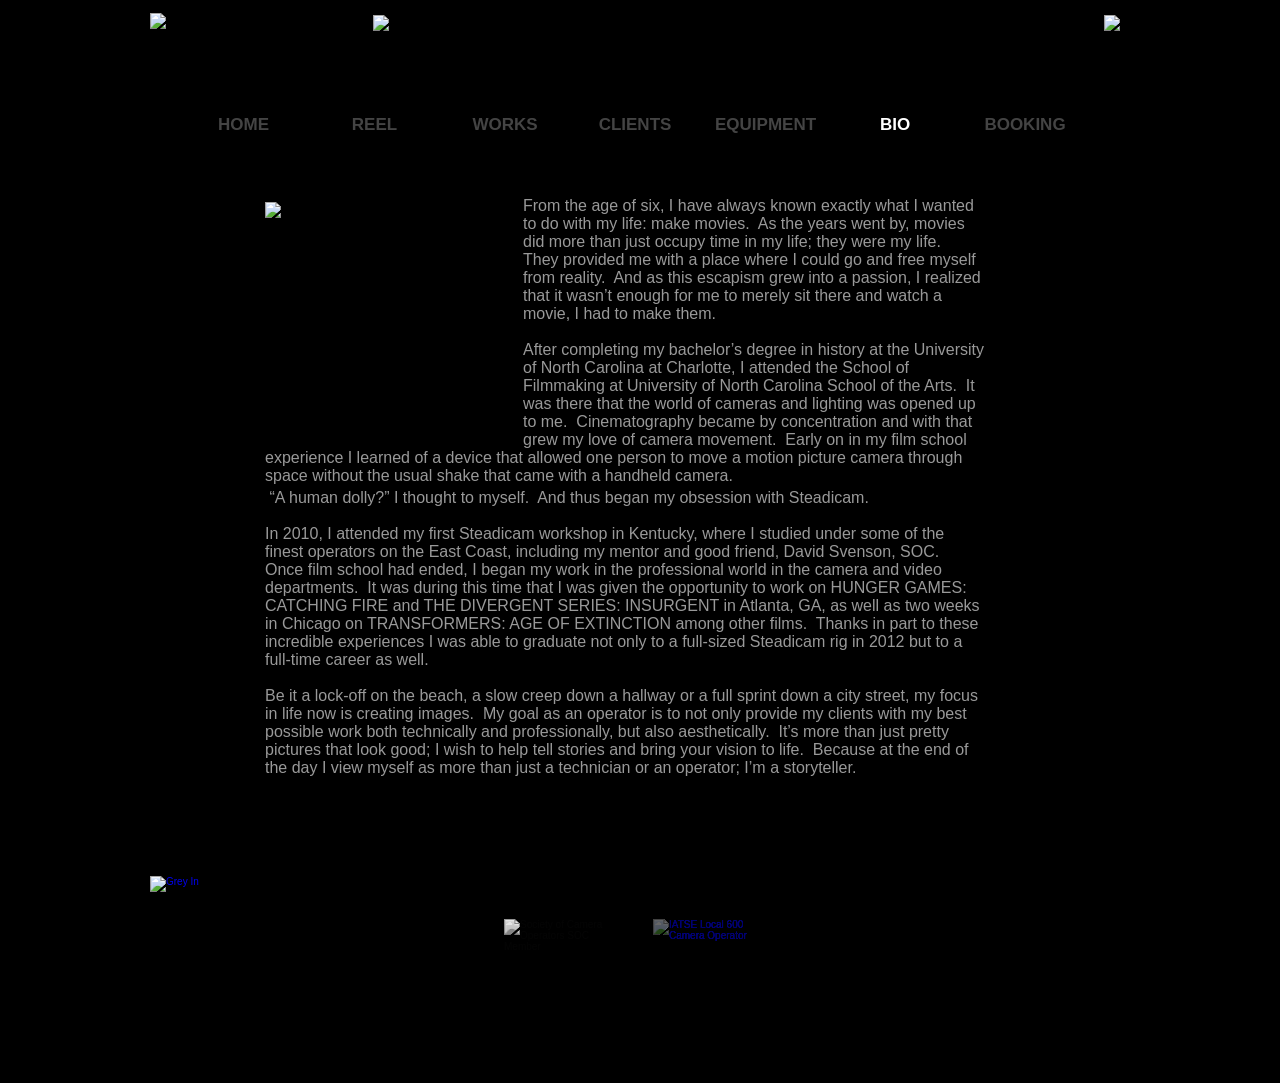
==== commit 9cf7f85a: "Bio: float photo into the text so paragraphs wrap around it (removes gap below photo) Realign the fi" ====
--- a/bio.html
+++ b/bio.html
@@ -193,7 +193,7 @@
   0.00009999999999999999% { transform: translateX(calc(var(--motion-width, 100%) * var(--motion-translate-x))) translateY(calc(var(--motion-height, 100%) * var(--motion-translate-y))) scale(var(--motion-scale)) translateX(calc(var(--motion-width, 100%) * -1 * var(--motion-translate-x))) translateY(calc(var(--motion-height, 100%) * -1 * var(--motion-translate-y)))  rotate(var(--comp-rotate-z, 0deg)); }
   100% { transform: translateX(calc(var(--motion-width, 100%) * var(--motion-translate-x))) translateY(calc(var(--motion-height, 100%) * var(--motion-translate-y))) scale(1) translateX(calc(var(--motion-width, 100%) * -1 * var(--motion-translate-x))) translateY(calc(var(--motion-height, 100%) * -1 * var(--motion-translate-y))) rotate(var(--comp-rotate-z, 0deg)); }
 }#masterPage:not(.landingPage) #PAGES_CONTAINER{margin-top:0px;margin-bottom:0px;}#masterPage.landingPage #SITE_FOOTER{display:none;}#masterPage.landingPage #SITE_HEADER{display:none;}#masterPage.landingPage #SITE_HEADER-placeholder{display:none;}#masterPage.landingPage #SITE_FOOTER-placeholder{display:none;}#SITE_CONTAINER.focus-ring-active :not(.has-custom-focus):not(.ignore-focus):not([tabindex="-1"]):focus, #SITE_CONTAINER.focus-ring-active :not(.has-custom-focus):not(.ignore-focus):not([tabindex="-1"]):focus ~ .wixSdkShowFocusOnSibling{--focus-ring-box-shadow:0 0 0 1px #ffffff, 0 0 0 3px #116dff;box-shadow:var(--focus-ring-box-shadow) !important;z-index:1;}.has-inner-focus-ring{--focus-ring-box-shadow:inset 0 0 0 1px #ffffff, inset 0 0 0 3px #116dff !important;}#masterPage{left:0;margin-left:0;width:100%;min-width:0;}#SITE_FOOTER{--pinned-layer-in-container:50;--above-all-in-container:49;}#SITE_HEADER{--pinned-layer-in-container:51;--above-all-in-container:49;}#PAGES_CONTAINER{--pinned-layer-in-container:52;--above-all-in-container:49;}:root,:host, .spxThemeOverride, .max-width-container, #root{--color_0:255,255,255;--color_1:255,255,255;--color_2:0,0,0;--color_3:0,136,203;--color_4:255,203,5;--color_5:237,28,36;--color_6:114,114,114;--color_7:176,176,176;--color_8:255,255,255;--color_9:114,114,114;--color_10:176,176,176;--color_11:255,255,255;--color_12:153,153,153;--color_13:102,102,102;--color_14:51,51,51;--color_15:24,23,23;--color_16:251,249,184;--color_17:247,243,148;--color_18:242,236,48;--color_19:162,157,32;--color_20:81,79,16;--color_21:190,228,198;--color_22:150,201,161;--color_23:87,173,105;--color_24:58,116,70;--color_25:29,58,35;--color_26:252,175,198;--color_27:249,136,170;--color_28:247,22,89;--color_29:164,14,59;--color_30:82,7,29;--color_31:154,211,231;--color_32:104,180,207;--color_33:0,135,184;--color_34:0,90,122;--color_35:0,45,61;--color_36:255,255,255;--color_37:24,23,23;--color_38:153,153,153;--color_39:102,102,102;--color_40:51,51,51;--color_41:242,236,48;--color_42:24,23,23;--color_43:102,102,102;--color_44:255,255,255;--color_45:24,23,23;--color_46:24,23,23;--color_47:51,51,51;--color_48:242,236,48;--color_49:242,236,48;--color_50:255,255,255;--color_51:255,255,255;--color_52:242,236,48;--color_53:242,236,48;--color_54:102,102,102;--color_55:102,102,102;--color_56:255,255,255;--color_57:255,255,255;--color_58:242,236,48;--color_59:242,236,48;--color_60:242,236,48;--color_61:242,236,48;--color_62:255,255,255;--color_63:255,255,255;--color_64:102,102,102;--color_65:102,102,102;--font_0:normal normal normal 40px/1.4em 'open sans',sans-serif;--font_1:normal normal bold 11px/1.4em 'open sans',sans-serif;--font_2:normal normal bold 15px/1.4em 'open sans',sans-serif;--font_3:normal normal normal 80px/1.4em 'open sans',sans-serif;--font_4:normal normal normal 30px/1.4em 'open sans',sans-serif;--font_5:normal normal normal 22px/1.4em signika,sans-serif;--font_6:normal normal normal 19px/1.4em signika,sans-serif;--font_7:normal normal normal 16px/1.4em signika,sans-serif;--font_8:normal normal normal 13px/1.4em 'open sans',sans-serif;--font_9:normal normal normal 12px/1.4em 'open sans',sans-serif;--font_10:normal normal normal 10px/1.4em 'open sans',sans-serif;--wix-ads-height:0px;--sticky-offset:50px;--wix-ads-top-height:50px;--site-width:980px;--above-all-z-index:100000;--portals-z-index:100001;--wix-opt-in-direction:ltr;--wix-opt-in-direction-multiplier:1;-webkit-font-smoothing:antialiased;-moz-osx-font-smoothing:grayscale;--minViewportSize:320;--maxViewportSize:1920;--theme-spx-ratio:1px;--full-viewport:100 * var(--one-unit) * var(--browser-zoom);--scaling-factor:clamp(var(--spx-stopper-min), var(--full-viewport), min(var(--spx-stopper-max), var(--section-max-width)));--customScaleViewportLimit:clamp(var(--minViewportSize) * 1px, var(--full-viewport), min(var(--section-max-width), var(--maxViewportSize) * 1px));}.font_0{font:var(--font_0);color:rgb(var(--color_14));letter-spacing:0em;}.font_1{font:var(--font_1);color:rgb(var(--color_45));letter-spacing:0em;}.font_2{font:var(--font_2);color:rgb(var(--color_39));letter-spacing:0em;}.font_3{font:var(--font_3);color:rgb(var(--color_45));letter-spacing:0em;}.font_4{font:var(--font_4);color:rgb(var(--color_45));letter-spacing:0em;}.font_5{font:var(--font_5);color:rgb(var(--color_45));letter-spacing:0em;}.font_6{font:var(--font_6);color:rgb(var(--color_45));letter-spacing:0em;}.font_7{font:var(--font_7);color:rgb(var(--color_15));letter-spacing:0em;}.font_8{font:var(--font_8);color:rgb(var(--color_15));letter-spacing:0em;}.font_9{font:var(--font_9);color:rgb(var(--color_15));letter-spacing:0em;}.font_10{font:var(--font_10);color:rgb(var(--color_15));letter-spacing:0em;}.color_0{color:rgb(var(--color_0));}.color_1{color:rgb(var(--color_1));}.color_2{color:rgb(var(--color_2));}.color_3{color:rgb(var(--color_3));}.color_4{color:rgb(var(--color_4));}.color_5{color:rgb(var(--color_5));}.color_6{color:rgb(var(--color_6));}.color_7{color:rgb(var(--color_7));}.color_8{color:rgb(var(--color_8));}.color_9{color:rgb(var(--color_9));}.color_10{color:rgb(var(--color_10));}.color_11{color:rgb(var(--color_11));}.color_12{color:rgb(var(--color_12));}.color_13{color:rgb(var(--color_13));}.color_14{color:rgb(var(--color_14));}.color_15{color:rgb(var(--color_15));}.color_16{color:rgb(var(--color_16));}.color_17{color:rgb(var(--color_17));}.color_18{color:rgb(var(--color_18));}.color_19{color:rgb(var(--color_19));}.color_20{color:rgb(var(--color_20));}.color_21{color:rgb(var(--color_21));}.color_22{color:rgb(var(--color_22));}.color_23{color:rgb(var(--color_23));}.color_24{color:rgb(var(--color_24));}.color_25{color:rgb(var(--color_25));}.color_26{color:rgb(var(--color_26));}.color_27{color:rgb(var(--color_27));}.color_28{color:rgb(var(--color_28));}.color_29{color:rgb(var(--color_29));}.color_30{color:rgb(var(--color_30));}.color_31{color:rgb(var(--color_31));}.color_32{color:rgb(var(--color_32));}.color_33{color:rgb(var(--color_33));}.color_34{color:rgb(var(--color_34));}.color_35{color:rgb(var(--color_35));}.color_36{color:rgb(var(--color_36));}.color_37{color:rgb(var(--color_37));}.color_38{color:rgb(var(--color_38));}.color_39{color:rgb(var(--color_39));}.color_40{color:rgb(var(--color_40));}.color_41{color:rgb(var(--color_41));}.color_42{color:rgb(var(--color_42));}.color_43{color:rgb(var(--color_43));}.color_44{color:rgb(var(--color_44));}.color_45{color:rgb(var(--color_45));}.color_46{color:rgb(var(--color_46));}.color_47{color:rgb(var(--color_47));}.color_48{color:rgb(var(--color_48));}.color_49{color:rgb(var(--color_49));}.color_50{color:rgb(var(--color_50));}.color_51{color:rgb(var(--color_51));}.color_52{color:rgb(var(--color_52));}.color_53{color:rgb(var(--color_53));}.color_54{color:rgb(var(--color_54));}.color_55{color:rgb(var(--color_55));}.color_56{color:rgb(var(--color_56));}.color_57{color:rgb(var(--color_57));}.color_58{color:rgb(var(--color_58));}.color_59{color:rgb(var(--color_59));}.color_60{color:rgb(var(--color_60));}.color_61{color:rgb(var(--color_61));}.color_62{color:rgb(var(--color_62));}.color_63{color:rgb(var(--color_63));}.color_64{color:rgb(var(--color_64));}.color_65{color:rgb(var(--color_65));}.backcolor_0{background-color:rgb(var(--color_0));}.backcolor_1{background-color:rgb(var(--color_1));}.backcolor_2{background-color:rgb(var(--color_2));}.backcolor_3{background-color:rgb(var(--color_3));}.backcolor_4{background-color:rgb(var(--color_4));}.backcolor_5{background-color:rgb(var(--color_5));}.backcolor_6{background-color:rgb(var(--color_6));}.backcolor_7{background-color:rgb(var(--color_7));}.backcolor_8{background-color:rgb(var(--color_8));}.backcolor_9{background-color:rgb(var(--color_9));}.backcolor_10{background-color:rgb(var(--color_10));}.backcolor_11{background-color:rgb(var(--color_11));}.backcolor_12{background-color:rgb(var(--color_12));}.backcolor_13{background-color:rgb(var(--color_13));}.backcolor_14{background-color:rgb(var(--color_14));}.backcolor_15{background-color:rgb(var(--color_15));}.backcolor_16{background-color:rgb(var(--color_16));}.backcolor_17{background-color:rgb(var(--color_17));}.backcolor_18{background-color:rgb(var(--color_18));}.backcolor_19{background-color:rgb(var(--color_19));}.backcolor_20{background-color:rgb(var(--color_20));}.backcolor_21{background-color:rgb(var(--color_21));}.backcolor_22{background-color:rgb(var(--color_22));}.backcolor_23{background-color:rgb(var(--color_23));}.backcolor_24{background-color:rgb(var(--color_24));}.backcolor_25{background-color:rgb(var(--color_25));}.backcolor_26{background-color:rgb(var(--color_26));}.backcolor_27{background-color:rgb(var(--color_27));}.backcolor_28{background-color:rgb(var(--color_28));}.backcolor_29{background-color:rgb(var(--color_29));}.backcolor_30{background-color:rgb(var(--color_30));}.backcolor_31{background-color:rgb(var(--color_31));}.backcolor_32{background-color:rgb(var(--color_32));}.backcolor_33{background-color:rgb(var(--color_33));}.backcolor_34{background-color:rgb(var(--color_34));}.backcolor_35{background-color:rgb(var(--color_35));}.backcolor_36{background-color:rgb(var(--color_36));}.backcolor_37{background-color:rgb(var(--color_37));}.backcolor_38{background-color:rgb(var(--color_38));}.backcolor_39{background-color:rgb(var(--color_39));}.backcolor_40{background-color:rgb(var(--color_40));}.backcolor_41{background-color:rgb(var(--color_41));}.backcolor_42{background-color:rgb(var(--color_42));}.backcolor_43{background-color:rgb(var(--color_43));}.backcolor_44{background-color:rgb(var(--color_44));}.backcolor_45{background-color:rgb(var(--color_45));}.backcolor_46{background-color:rgb(var(--color_46));}.backcolor_47{background-color:rgb(var(--color_47));}.backcolor_48{background-color:rgb(var(--color_48));}.backcolor_49{background-color:rgb(var(--color_49));}.backcolor_50{background-color:rgb(var(--color_50));}.backcolor_51{background-color:rgb(var(--color_51));}.backcolor_52{background-color:rgb(var(--color_52));}.backcolor_53{background-color:rgb(var(--color_53));}.backcolor_54{background-color:rgb(var(--color_54));}.backcolor_55{background-color:rgb(var(--color_55));}.backcolor_56{background-color:rgb(var(--color_56));}.backcolor_57{background-color:rgb(var(--color_57));}.backcolor_58{background-color:rgb(var(--color_58));}.backcolor_59{background-color:rgb(var(--color_59));}.backcolor_60{background-color:rgb(var(--color_60));}.backcolor_61{background-color:rgb(var(--color_61));}.backcolor_62{background-color:rgb(var(--color_62));}.backcolor_63{background-color:rgb(var(--color_63));}.backcolor_64{background-color:rgb(var(--color_64));}.backcolor_65{background-color:rgb(var(--color_65));}#SITE_FOOTER{--boxShadowToggleOn-shd:none;--shd:0.00px 1.00px 4px 0px rgba(0,0,0,0.6);--alpha-brd:1;--brd:var(--color_36);--backdrop-filter:none;--rd:0px 0px 0px 0px;--brwt:0px;--brwb:0px;}#SITE_FOOTER{left:0;margin-left:0;width:100%;min-width:0;}[data-mesh-id=SITE_FOOTERinlineContent]{height:auto;width:100%;}[data-mesh-id=SITE_FOOTERinlineContent-gridContainer]{position:static;display:grid;height:auto;width:100%;min-height:auto;grid-template-rows:min-content 1fr;grid-template-columns:100%;}[data-mesh-id=SITE_FOOTERinlineContent-gridContainer] > [id="iaswh9cj"], [data-mesh-id=SITE_FOOTERinlineContent-gridContainer] > interact-element > [id="iaswh9cj"]{position:relative;margin:0px 0px -6px calc((100% - 980px) * 0.5);left:0px;grid-area:1 / 1 / 2 / 2;justify-self:start;align-self:start;}[data-mesh-id=SITE_FOOTERinlineContent-gridContainer] > [id="comp-lmh0yooc"], [data-mesh-id=SITE_FOOTERinlineContent-gridContainer] > interact-element > [id="comp-lmh0yooc"]{position:relative;margin:0px 0px 44px calc((100% - 980px) * 0.5);left:354px;grid-area:2 / 1 / 3 / 2;justify-self:start;align-self:start;}[data-mesh-id=SITE_FOOTERinlineContent-gridContainer] > [id="comp-lcztbjfj"], [data-mesh-id=SITE_FOOTERinlineContent-gridContainer] > interact-element > [id="comp-lcztbjfj"]{position:relative;margin:0px 0px 44px calc((100% - 980px) * 0.5);left:503px;grid-area:2 / 1 / 3 / 2;justify-self:start;align-self:start;}#SITE_FOOTER{--bg-overlay-color:transparent;--bg-gradient:none;}#iaswh9cj{width:49px;height:49px;}#iaswh9cj{--item-size:49px;--item-margin-block:0;--item-margin-inline:0px 4px;--item-display:inline-block;--direction:var(--wix-opt-in-direction, ltr);width:49px;height:49px;}#comp-lmh0yooc{--contentPaddingLeft:0px;--contentPaddingRight:0px;--contentPaddingTop:0px;--contentPaddingBottom:0px;}#comp-lmh0yooc{width:121px;height:120px;}#comp-lmh0yooc{--height:120px;--width:121px;}#comp-lcztbjfj{--contentPaddingLeft:0px;--contentPaddingRight:0px;--contentPaddingTop:0px;--contentPaddingBottom:0px;}#comp-lcztbjfj{width:122px;height:120px;}#comp-lcztbjfj{--height:120px;--width:122px;}#masterPage:not(.landingPage){--top-offset:0px;--header-height:159px;}#masterPage.landingPage{--top-offset:0px;}#SITE_HEADER{--bg:0,0,0;--brwt:0px;--brd:var(--color_37);--brwb:0px;--shd:0 0 5px rgba(0, 0, 0, 0.5);--bg-scrl:0,0,0;--brwt-scrl:0px;--brd-scrl:var(--color_37);--brwb-scrl:0px;--shd-scrl:0 0 5px rgba(0, 0, 0, 0.5);--alpha-bg:1;--alpha-brd:1;--alpha-bg-scrl:1;--alpha-brd-scrl:1;--backdrop-filter:none;--rd:0px 0px 0px 0px;}#SITE_HEADER{left:0;margin-left:0;width:100%;min-width:0;}[data-mesh-id=SITE_HEADERinlineContent]{height:auto;width:100%;}[data-mesh-id=SITE_HEADERinlineContent-gridContainer]{position:static;display:grid;height:auto;width:100%;min-height:auto;grid-template-rows:repeat(3, min-content) 1fr;grid-template-columns:100%;}[data-mesh-id=SITE_HEADERinlineContent-gridContainer] > [id="comp-lmh2imu5"], [data-mesh-id=SITE_HEADERinlineContent-gridContainer] > interact-element > [id="comp-lmh2imu5"]{position:relative;margin:13px 0px 9px calc((100% - 980px) * 0.5);left:0px;grid-area:1 / 1 / 5 / 2;justify-self:start;align-self:start;}[data-mesh-id=SITE_HEADERinlineContent-gridContainer] > [id="comp-lse6nzf4"], [data-mesh-id=SITE_HEADERinlineContent-gridContainer] > interact-element > [id="comp-lse6nzf4"]{position:relative;margin:15px 0px 14px calc((100% - 980px) * 0.5);left:223px;grid-area:1 / 1 / 2 / 2;justify-self:start;align-self:start;}[data-mesh-id=SITE_HEADERinlineContent-gridContainer] > [id="DrpDwnMn0"], [data-mesh-id=SITE_HEADERinlineContent-gridContainer] > interact-element > [id="DrpDwnMn0"]{position:relative;margin:0px 0px 28px calc((100% - 980px) * 0.5);left:28px;grid-area:2 / 1 / 3 / 2;justify-self:start;align-self:start;}[data-mesh-id=SITE_HEADERinlineContent-gridContainer] > [id="comp-lmh2i703"], [data-mesh-id=SITE_HEADERinlineContent-gridContainer] > interact-element > [id="comp-lmh2i703"]{position:relative;margin:15px 0px 7px calc((100% - 980px) * 0.5);left:954px;grid-area:1 / 1 / 4 / 2;justify-self:start;align-self:start;}#SITE_HEADER{--bg-overlay-color:rgb(0, 0, 0);--bg-gradient:none;--shc-mutated-brightness:0,0,0;}#comp-lmh2imu5{--contentPaddingLeft:0px;--contentPaddingRight:0px;--contentPaddingTop:0px;--contentPaddingBottom:0px;}@media (prefers-reduced-motion: no-preference) {#comp-lmh2imu5:not([data-motion-enter="done"]){animation:motion-fadeIn 1500ms 1ms linear backwards 1 paused, motion-expandIn 1500ms 1ms cubic-bezier(0.645, 0.045, 0.355, 1) backwards 1 paused;animation-composition:replace, replace;--motion-translate-x:0;--motion-translate-y:0;--motion-scale:0;}}#comp-lmh2imu5{width:26px;height:137px;}#comp-lmh2imu5{--height:137px;--width:26px;}#comp-lse6nzf4{--contentPaddingLeft:0px;--contentPaddingRight:0px;--contentPaddingTop:0px;--contentPaddingBottom:0px;}#comp-lse6nzf4{width:522px;height:84px;}#comp-lse6nzf4{--height:84px;--width:522px;}#DrpDwnMn0{--menuTotalBordersX:0px;--menuTotalBordersY:0px;--bgDrop:var(--color_11);--rd:0px;--shd:0 1px 4px rgba(0, 0, 0, 0.6);--fnt:normal normal 700 17px/1.4em worksans-extralight,'work sans',sans-serif;--pad:5px;--txt:68,68,68;--alpha-txt:1;--trans:color 0.4s ease 0s;--txth:var(--color_36);--alpha-txth:1;--txts:var(--color_36);--alpha-txts:1;--alpha-bgDrop:1;}@media (prefers-reduced-motion: no-preference) {#DrpDwnMn0:not([data-motion-enter="done"]){animation:motion-fadeIn 850ms 1ms cubic-bezier(0.445, 0.05, 0.55, 0.95) backwards 1 paused;animation-composition:replace;}}#DrpDwnMn0{width:912px;height:18px;}#DrpDwnMn0{--menuTotalBordersY:0px;--menuTotalBordersX:0px;--submenus-direction:inherit;--menu-direction:inherit;--align:center;--menu-align:inherit;--submenus-align:inherit;}#comp-lmh2i703{--contentPaddingLeft:0px;--contentPaddingRight:0px;--contentPaddingTop:0px;--contentPaddingBottom:0px;}@media (prefers-reduced-motion: no-preference) {#comp-lmh2i703:not([data-motion-enter="done"]){animation:motion-fadeIn 1500ms 1ms linear backwards 1 paused, motion-expandIn 1500ms 1ms cubic-bezier(0.645, 0.045, 0.355, 1) backwards 1 paused;animation-composition:replace, replace;--motion-translate-x:0;--motion-translate-y:0;--motion-scale:0;}}#comp-lmh2i703{width:26px;height:137px;}#comp-lmh2i703{--height:137px;--width:26px;}#PAGES_CONTAINER{left:0;margin-left:0;width:100%;min-width:0;}#SITE_PAGES{left:0;margin-left:0;width:100%;min-width:0;}#SITE_PAGES{--transition-duration:0ms;}</style>
-<style id="css_c1fxz">#c1fxz{--bg:0,0,0;--alpha-bg:1;}#c1fxz{left:0;margin-left:0;width:100%;min-width:0;}#masterPage{--pinned-layers-in-page:0;}[data-mesh-id=Containerc1fxzinlineContent]{height:auto;width:100%;}[data-mesh-id=Containerc1fxzinlineContent-gridContainer]{position:static;display:grid;height:auto;width:100%;min-height:40px;grid-template-rows:min-content 1fr;grid-template-columns:100%;padding-bottom:0px;box-sizing:border-box;}[data-mesh-id=Containerc1fxzinlineContent-gridContainer] > [id="comp-lme6cteu"], [data-mesh-id=Containerc1fxzinlineContent-gridContainer] > interact-element > [id="comp-lme6cteu"]{position:relative;margin:0px 0px 0 calc((100% - 980px) * 0.5);left:0px;grid-area:1 / 1 / 2 / 2;justify-self:start;align-self:start;}[data-mesh-id=Containerc1fxzinlineContent-gridContainer] > [id="comp-lme6ctev"], [data-mesh-id=Containerc1fxzinlineContent-gridContainer] > interact-element > [id="comp-lme6ctev"]{position:relative;margin:0px 0px 0 calc((100% - 980px) * 0.5);left:0px;grid-area:2 / 1 / 3 / 2;justify-self:start;align-self:start;}#comp-lme6cteu{left:0;margin-left:0;width:100%;min-width:0;}[data-mesh-id=comp-lme6cteuinlineContent]{height:auto;width:100%;}[data-mesh-id=comp-lme6cteuinlineContent-gridContainer]{position:static;display:grid;height:auto;width:100%;min-height:auto;grid-template-rows:1fr;grid-template-columns:100%;}[data-mesh-id=comp-lme6cteuinlineContent-gridContainer] > [id="iasje7hu"], [data-mesh-id=comp-lme6cteuinlineContent-gridContainer] > interact-element > [id="iasje7hu"]{position:relative;margin:44px 0px 34px calc((100% - 980px) * 0.5);left:115px;grid-area:1 / 1 / 2 / 2;justify-self:start;align-self:start;}[data-mesh-id=comp-lme6cteuinlineContent-gridContainer] > [id="iasjn9pf"], [data-mesh-id=comp-lme6cteuinlineContent-gridContainer] > interact-element > [id="iasjn9pf"]{position:relative;margin:38px 0px 4px calc((100% - 980px) * 0.5);left:352px;grid-area:1 / 1 / 2 / 2;justify-self:start;align-self:start;}#iasje7hu{--rd:0px;--brd:var(--color_15);--brw:0px;--sizeRd:0px;--sizeBrw:0px;--contentPaddingLeft:0px;--contentPaddingRight:0px;--contentPaddingBottom:0px;--contentPaddingTop:0px;--alpha-brd:1;}#iasje7hu{width:230px;height:230px;}#iasjn9pf{--backgroundColor:0,0,0;--alpha-backgroundColor:0;--blendMode:normal;--textShadow:0px 0px transparent;--textOutline:0px 0px transparent;}#iasjn9pf{width:487px;height:auto;}#comp-lme6ctev{left:0;margin-left:0;width:100%;min-width:0;}[data-mesh-id=comp-lme6ctevinlineContent]{height:auto;width:100%;}[data-mesh-id=comp-lme6ctevinlineContent-gridContainer]{position:static;display:grid;height:auto;width:100%;min-height:387px;grid-template-rows:1fr;grid-template-columns:100%;}[data-mesh-id=comp-lme6ctevinlineContent-gridContainer] > [id="iasiya64"], [data-mesh-id=comp-lme6ctevinlineContent-gridContainer] > interact-element > [id="iasiya64"]{position:relative;margin:0px 0px 10px calc((100% - 980px) * 0.5);left:115px;grid-area:1 / 1 / 2 / 2;justify-self:start;align-self:start;}#iasiya64{--backgroundColor:0,0,0;--alpha-backgroundColor:0;--blendMode:normal;--textShadow:0px 0px transparent;--textOutline:0px 0px transparent;}#iasiya64{width:720px;height:auto;}</style>
+<style id="css_c1fxz">#c1fxz{--bg:0,0,0;--alpha-bg:1;}#c1fxz{left:0;margin-left:0;width:100%;min-width:0;}#masterPage{--pinned-layers-in-page:0;}[data-mesh-id=Containerc1fxzinlineContent]{height:auto;width:100%;}[data-mesh-id=Containerc1fxzinlineContent-gridContainer]{position:static;display:grid;height:auto;width:100%;min-height:40px;grid-template-rows:min-content 1fr;grid-template-columns:100%;padding-bottom:0px;box-sizing:border-box;}[data-mesh-id=Containerc1fxzinlineContent-gridContainer] > [id="comp-lme6cteu"], [data-mesh-id=Containerc1fxzinlineContent-gridContainer] > interact-element > [id="comp-lme6cteu"]{position:relative;margin:0px 0px 0 calc((100% - 980px) * 0.5);left:0px;grid-area:1 / 1 / 2 / 2;justify-self:start;align-self:start;}[data-mesh-id=Containerc1fxzinlineContent-gridContainer] > [id="comp-lme6ctev"], [data-mesh-id=Containerc1fxzinlineContent-gridContainer] > interact-element > [id="comp-lme6ctev"]{position:relative;margin:0px 0px 0 calc((100% - 980px) * 0.5);left:0px;grid-area:2 / 1 / 3 / 2;justify-self:start;align-self:start;}#comp-lme6cteu{left:0;margin-left:0;width:100%;min-width:0;}[data-mesh-id=comp-lme6cteuinlineContent]{height:auto;width:100%;}[data-mesh-id=comp-lme6cteuinlineContent-gridContainer]{position:static;display:grid;height:auto;width:100%;min-height:auto;grid-template-rows:1fr;grid-template-columns:100%;}[data-mesh-id=comp-lme6cteuinlineContent-gridContainer] > [id="iasje7hu"], [data-mesh-id=comp-lme6cteuinlineContent-gridContainer] > interact-element > [id="iasje7hu"]{position:relative;margin:44px 0px 34px calc((100% - 980px) * 0.5);left:115px;grid-area:1 / 1 / 2 / 2;justify-self:start;align-self:start;}[data-mesh-id=comp-lme6cteuinlineContent-gridContainer] > [id="iasjn9pf"], [data-mesh-id=comp-lme6cteuinlineContent-gridContainer] > interact-element > [id="iasjn9pf"]{position:relative;margin:38px 0px 4px calc((100% - 980px) * 0.5);left:115px;grid-area:1 / 1 / 2 / 2;justify-self:start;align-self:start;}#iasje7hu{--rd:0px;--brd:var(--color_15);--brw:0px;--sizeRd:0px;--sizeBrw:0px;--contentPaddingLeft:0px;--contentPaddingRight:0px;--contentPaddingBottom:0px;--contentPaddingTop:0px;--alpha-brd:1;}#iasje7hu{width:230px;height:230px;}#iasjn9pf{--backgroundColor:0,0,0;--alpha-backgroundColor:0;--blendMode:normal;--textShadow:0px 0px transparent;--textOutline:0px 0px transparent;}#iasjn9pf{width:720px;height:auto;}#comp-lme6ctev{left:0;margin-left:0;width:100%;min-width:0;}[data-mesh-id=comp-lme6ctevinlineContent]{height:auto;width:100%;}[data-mesh-id=comp-lme6ctevinlineContent-gridContainer]{position:static;display:grid;height:auto;width:100%;min-height:387px;grid-template-rows:1fr;grid-template-columns:100%;}[data-mesh-id=comp-lme6ctevinlineContent-gridContainer] > [id="iasiya64"], [data-mesh-id=comp-lme6ctevinlineContent-gridContainer] > interact-element > [id="iasiya64"]{position:relative;margin:0px 0px 10px calc((100% - 980px) * 0.5);left:115px;grid-area:1 / 1 / 2 / 2;justify-self:start;align-self:start;}#iasiya64{--backgroundColor:0,0,0;--alpha-backgroundColor:0;--blendMode:normal;--textShadow:0px 0px transparent;--textOutline:0px 0px transparent;}#iasiya64{width:720px;height:auto;}</style>
 <style id="compCssMappers_c1fxz">#c1fxz{--shc-mutated-brightness:0,0,0;width:auto;min-height:40px;}#pageBackground_c1fxz{--bg-position:absolute;--bg-overlay-color:rgb(0, 0, 0);--bg-gradient:none;}#comp-lme6cteu{--bg-overlay-color:transparent;--bg-gradient:none;min-width:980px;}#iasje7hu{--height:230px;--width:230px;}#iasjn9pf{--text-direction:var(--wix-opt-in-direction);}#comp-lme6ctev{--bg-overlay-color:transparent;--bg-gradient:none;min-width:980px;}#iasiya64{--text-direction:var(--wix-opt-in-direction);}</style>
 
 <link rel="stylesheet" type="text/css" href="https://static.parastorage.com/services/wix-thunderbolt/dist/group_7.882d8423.chunk.min.css"><meta http-equiv="origin-trial" content="A/VAet/bEjA4ln7DXeiHQE7cBUrzS4f9Qz45yc8fguKgPEio2/c/[base64]"><script type="speculationrules">{"prerender_until_script":[{"tag":"mpa-prerender-script-moderate","where":{"and":[{"href_matches":"/*"},{"not":{"href_matches":"/steadigantt/bio"}}]},"eagerness":"moderate"}]}</script><style id="ag-fontbump">.wixui-rich-text__text{--font_8:normal normal normal 16px/1.4em 'open sans',sans-serif;}</style></head>
@@ -249,7 +249,7 @@
     <svg data-dom-store="" style="display:none"><defs id="dom-store-defs"></defs></svg>
     
 
-<div id="SITE_CONTAINER"><div id="main_MF" class="main_MF"><div id="SCROLL_TO_TOP" class="Vd6aQZ ignore-focus SCROLL_TO_TOP" role="region" tabindex="-1" aria-label="top of page"><span class="mHZSwn">top of page</span></div><button id="SKIP_TO_CONTENT_BTN" class="SKIP_TO_CONTENT_BTN LHrbPP has-custom-focus" tabindex="0">Skip to Main Content</button><div id="BACKGROUND_GROUP" class="BACKGROUND_GROUP"><div id="pageBackground_c1fxz" data-media-height-override-type="" data-media-position-override="false" class="pageBackground_c1fxz BmZ5pC"><div id="bgLayers_pageBackground_c1fxz" data-hook="bgLayers" data-motion-part="BG_LAYER pageBackground_c1fxz" class="MW5IWV"><div data-testid="colorUnderlay" class="LWbAav Kv1aVt"></div><div id="bgMedia_pageBackground_c1fxz" data-motion-part="BG_MEDIA pageBackground_c1fxz" class="VgO9Yg"></div></div></div></div><div id="site-root" class="site-root"><div id="masterPage" class="mesh-layout masterPage css-editing-scope"><header id="SITE_HEADER" class="tcsOnZ SITE_HEADER wixui-header" tabindex="-1"><div class="PVTOEq"></div><div><div><div data-mesh-id="SITE_HEADERinlineContent" data-testid="inline-content" class=""><div data-mesh-id="SITE_HEADERinlineContent-gridContainer" data-testid="mesh-container-content"><!--$--><div id="comp-lmh2imu5" class="MazNVa comp-lmh2imu5 wixui-image" title="frame_lines_left.png" data-motion-enter="done"><div data-testid="linkElement" class="j7pOnl"><img fetchpriority="high" sizes="26px" srcset="https://static.wixstatic.com/media/4213e1_b0ee1606e827478e87a47b7358d3e7ce~mv2.png/v1/fill/w_26,h_137,al_c,q_85,enc_avif,quality_auto/4213e1_b0ee1606e827478e87a47b7358d3e7ce~mv2.png 1x, https://static.wixstatic.com/media/4213e1_b0ee1606e827478e87a47b7358d3e7ce~mv2.png/v1/fill/w_36,h_192,al_c,lg_1,q_85,enc_avif,quality_auto/4213e1_b0ee1606e827478e87a47b7358d3e7ce~mv2.png 2x" id="img_comp-lmh2imu5" src="/images/4213e1_b0ee1606e827478e87a47b7358d3e7ce~mv2.png" alt="Cinematography" style="object-fit:cover" class="BI8PVQ Tj01hh" width="26" height="137"></div></div><!--/$--><!--$--><div id="comp-lse6nzf4" class="MazNVa comp-lse6nzf4 wixui-image" title="aaron_gantt_logo_02.png"><div data-testid="linkElement" class="j7pOnl"><img fetchpriority="high" sizes="522px" srcset="https://static.wixstatic.com/media/4213e1_44833e731fdb45d795405e6a70b5a627~mv2.jpg/v1/fill/w_522,h_84,al_c,q_80,usm_0.66_1.00_0.01,enc_avif,quality_auto/aaron_gantt_logo_02_edited.jpg 1x, https://static.wixstatic.com/media/4213e1_44833e731fdb45d795405e6a70b5a627~mv2.jpg/v1/fill/w_1044,h_168,al_c,q_80,usm_0.66_1.00_0.01,enc_avif,quality_auto/aaron_gantt_logo_02_edited.jpg 2x" id="img_comp-lse6nzf4" src="/images/aaron_gantt_logo_02_edited.jpg" alt="aaron_gantt_logo_02_edited.jpg" style="object-fit:cover" class="BI8PVQ Tj01hh" width="522" height="84"></div></div><!--/$--><!--$--><wix-dropdown-menu id="DrpDwnMn0" class="XwCBRN NHM1d1 DrpDwnMn0 wixui-dropdown-menu hidden-during-prewarmup" tabindex="-1" dir="ltr" data-stretch-buttons-to-menu-width="true" data-same-width-buttons="true" data-num-items="7" data-menuborder-y="0" data-menubtn-border="0" data-ribbon-els="0" data-label-pad="0" data-ribbon-extra="0" data-dropalign="center" data-motion-enter="done" style="visibility: inherit; overflow-x: visible;" data-dropmode="dropDown"><nav class="R_TAzU" id="DrpDwnMn0navContainer" aria-label="Site"><ul class="y7qwii" id="DrpDwnMn0itemsContainer" style="text-align:center" data-marginallchildren="true"><li id="DrpDwnMn00" data-direction="ltr" data-listposition="left" data-data-id="dataItem-lmgz7ydv" data-state="menu false  link" data-index="0" class="Tg1gOB wixui-dropdown-menu__item xTjc1A" data-original-gap-between-text-and-btn="10" aria-hidden="false" style="width: 131px; height: 18px; position: relative; box-sizing: border-box; overflow: visible; visibility: inherit;"><a data-testid="linkElement" href="index.html" target="_self" class="UiHgGh"><div class="yRj2ms"><div class=""><p class="JS76Uv" id="DrpDwnMn00label" style="line-height: 18px;">HOME</p></div></div></a></li><li id="DrpDwnMn01" data-direction="ltr" data-listposition="center" data-data-id="bmi1tyr" data-state="menu false  link" data-index="1" class="Tg1gOB wixui-dropdown-menu__item xTjc1A" data-original-gap-between-text-and-btn="10" aria-hidden="false" style="width: 131px; height: 18px; position: relative; box-sizing: border-box; overflow: visible; visibility: inherit;"><a data-testid="linkElement" href="reel.html" target="_self" class="UiHgGh"><div class="yRj2ms"><div class=""><p class="JS76Uv" id="DrpDwnMn01label" style="line-height: 18px;">REEL</p></div></div></a></li><li id="DrpDwnMn02" data-direction="ltr" data-listposition="center" data-data-id="bmi1z19" data-state="menu false  link" data-index="2" class="Tg1gOB wixui-dropdown-menu__item xTjc1A" data-original-gap-between-text-and-btn="10" aria-hidden="false" style="width: 130px; height: 18px; position: relative; box-sizing: border-box; overflow: visible; visibility: inherit;"><a data-testid="linkElement" href="works.html" target="_self" class="UiHgGh"><div class="yRj2ms"><div class=""><p class="JS76Uv" id="DrpDwnMn02label" style="line-height: 18px;">WORKS</p></div></div></a></li><li id="DrpDwnMn03" data-direction="ltr" data-listposition="center" data-data-id="dataItem-jd6hzzbz" data-state="menu false  link" data-index="3" class="Tg1gOB wixui-dropdown-menu__item xTjc1A" data-original-gap-between-text-and-btn="10" aria-hidden="false" style="width: 130px; height: 18px; position: relative; box-sizing: border-box; overflow: visible; visibility: inherit;"><a data-testid="linkElement" href="clients.html" target="_self" class="UiHgGh"><div class="yRj2ms"><div class=""><p class="JS76Uv" id="DrpDwnMn03label" style="line-height: 18px;">CLIENTS</p></div></div></a></li><li id="DrpDwnMn04" data-direction="ltr" data-listposition="center" data-data-id="bmii3w" data-state="menu false  link" data-index="4" class="Tg1gOB wixui-dropdown-menu__item xTjc1A" data-original-gap-between-text-and-btn="10" aria-hidden="false" style="width: 130px; height: 18px; position: relative; box-sizing: border-box; overflow: visible; visibility: inherit;"><a data-testid="linkElement" href="equipment.html" target="_self" class="UiHgGh"><div class="yRj2ms"><div class=""><p class="JS76Uv" id="DrpDwnMn04label" style="line-height: 18px;">EQUIPMENT</p></div></div></a></li><li id="DrpDwnMn05" data-direction="ltr" data-listposition="center" data-data-id="bmi1s5j" data-state="menu selected  link" data-index="5" class="Tg1gOB wixui-dropdown-menu__item xTjc1A" data-original-gap-between-text-and-btn="10" aria-hidden="false" style="width: 130px; height: 18px; position: relative; box-sizing: border-box; overflow: visible; visibility: inherit;"><a data-testid="linkElement" href="bio.html" target="_self" class="UiHgGh" aria-current="page"><div class="yRj2ms"><div class=""><p class="JS76Uv" id="DrpDwnMn05label" style="line-height: 18px;">BIO</p></div></div></a></li><li id="DrpDwnMn06" data-direction="ltr" data-listposition="right" data-data-id="bmidan" data-state="menu false  link" data-index="6" class="Tg1gOB wixui-dropdown-menu__item xTjc1A" data-original-gap-between-text-and-btn="10" aria-hidden="false" style="width: 130px; height: 18px; position: relative; box-sizing: border-box; overflow: visible; visibility: inherit;"><a data-testid="linkElement" href="booking.html" target="_self" class="UiHgGh"><div class="yRj2ms"><div class=""><p class="JS76Uv" id="DrpDwnMn06label" style="line-height: 18px;">BOOKING</p></div></div></a></li><li id="DrpDwnMn0__more__" data-direction="ltr" data-listposition="right" data-state="menu false  header" data-index="__more__" data-dropdown="false" class="p90CkU xTjc1A" data-original-gap-between-text-and-btn="10" aria-hidden="true" style="height: 0px; overflow: hidden; position: absolute; visibility: hidden;"><div data-testid="linkElement" class="UiHgGh" tabindex="0" aria-haspopup="true"><div class="yRj2ms"><div class=""><p class="JS76Uv" id="DrpDwnMn0__more__label" tabindex="-1">More</p></div></div></div></li></ul><div class="h3jCPd" id="DrpDwnMn0dropWrapper" data-dropalign="center" data-dropdown-shown="false"><ul class="wkJ2fp wixui-dropdown-menu__submenu" id="DrpDwnMn0moreContainer"></ul></div><div style="display:none" id="DrpDwnMn0navContainer-hiddenA11ySubMenuIndication">Use tab to navigate through the menu items.</div></nav></wix-dropdown-menu><!--/$--><!--$--><div id="comp-lmh2i703" class="MazNVa comp-lmh2i703 wixui-image" data-motion-enter="done"><div data-testid="linkElement" class="j7pOnl"><img fetchpriority="high" sizes="26px" srcset="https://static.wixstatic.com/media/4213e1_ca6029cda7044477a624edf557ef2081~mv2.png/v1/fill/w_26,h_137,al_c,q_85,enc_avif,quality_auto/frame_lines_right.png 1x, https://static.wixstatic.com/media/4213e1_ca6029cda7044477a624edf557ef2081~mv2.png/v1/fill/w_36,h_192,al_c,lg_1,q_85,enc_avif,quality_auto/frame_lines_right.png 2x" id="img_comp-lmh2i703" src="/images/frame_lines_right.png" alt="Camera Operator" style="object-fit:cover" class="BI8PVQ Tj01hh" width="26" height="137"></div></div><!--/$--></div></div></div></div></header><main id="PAGES_CONTAINER" class="PAGES_CONTAINER" tabindex="-1" data-main-content="true"><div id="SITE_PAGES" class="JsJXaX SITE_PAGES"><div id="c1fxz" class="fEm0Bo zK7MhX theme-vars c1fxz"><div class="c7cMWz wixui-page" data-testid="page-bg"></div><div class="FVGvCX"><!--$--><div id="Containerc1fxz" class="Containerc1fxz SPY_vo"><div data-mesh-id="Containerc1fxzinlineContent" data-testid="inline-content" class=""><div data-mesh-id="Containerc1fxzinlineContent-gridContainer" data-testid="mesh-container-content"><!--$--><section id="comp-lme6cteu" tabindex="-1" class="Oqnisf comp-lme6cteu wixui-section" data-block-level-container="ClassicSection"><div id="bgLayers_comp-lme6cteu" data-hook="bgLayers" data-motion-part="BG_LAYER comp-lme6cteu" class="MW5IWV"><div data-testid="colorUnderlay" class="LWbAav Kv1aVt"></div><div id="bgMedia_comp-lme6cteu" data-motion-part="BG_MEDIA comp-lme6cteu" class="VgO9Yg"></div></div><div data-mesh-id="comp-lme6cteuinlineContent" data-testid="inline-content" class=""><div data-mesh-id="comp-lme6cteuinlineContent-gridContainer" data-testid="mesh-container-content"><!--$--><div id="iasje7hu" class="ROb7KR iasje7hu wixui-image"><div data-testid="linkElement" class="S3GaTj"><img fetchpriority="high" sizes="230px" srcset="https://static.wixstatic.com/media/4213e1_7d56a88d69e0460ea77ec3d5b103e9aa.jpg/v1/fill/w_230,h_230,al_c,q_80,usm_0.66_1.00_0.01,enc_avif,quality_auto/4213e1_7d56a88d69e0460ea77ec3d5b103e9aa.jpg 1x, https://static.wixstatic.com/media/4213e1_7d56a88d69e0460ea77ec3d5b103e9aa.jpg/v1/fill/w_460,h_460,al_c,q_80,usm_0.66_1.00_0.01,enc_avif,quality_auto/4213e1_7d56a88d69e0460ea77ec3d5b103e9aa.jpg 2x" id="img_iasje7hu" src="/images/4213e1_7d56a88d69e0460ea77ec3d5b103e9aa.jpg" alt="" style="object-fit:cover" class="bHLGFC Tj01hh" width="230" height="230"></div></div><!--/$--><!--$--><div id="iasjn9pf" class="ku3DBC zQ9jDz qvSjx3 Vq6kJx iasjn9pf wixui-rich-text" data-testid="richTextElement"><p class="font_8 wixui-rich-text__text" style="line-height:normal; font-size:16px;"><span style="letter-spacing:normal;" class="wixui-rich-text__text"><span class="color_38 wixui-rich-text__text">From the age of six, I have always known exactly what I wanted to do with my life: make movies.&nbsp; As the years went by, movies did more than just occupy time in my life; they were my life.&nbsp; They provided me with a place where I could go and free myself from reality.&nbsp; And as this escapism grew into a passion, I realized that it wasn’t enough for me to merely sit there and watch a movie, I had to make them.</span></span></p>
+<div id="SITE_CONTAINER"><div id="main_MF" class="main_MF"><div id="SCROLL_TO_TOP" class="Vd6aQZ ignore-focus SCROLL_TO_TOP" role="region" tabindex="-1" aria-label="top of page"><span class="mHZSwn">top of page</span></div><button id="SKIP_TO_CONTENT_BTN" class="SKIP_TO_CONTENT_BTN LHrbPP has-custom-focus" tabindex="0">Skip to Main Content</button><div id="BACKGROUND_GROUP" class="BACKGROUND_GROUP"><div id="pageBackground_c1fxz" data-media-height-override-type="" data-media-position-override="false" class="pageBackground_c1fxz BmZ5pC"><div id="bgLayers_pageBackground_c1fxz" data-hook="bgLayers" data-motion-part="BG_LAYER pageBackground_c1fxz" class="MW5IWV"><div data-testid="colorUnderlay" class="LWbAav Kv1aVt"></div><div id="bgMedia_pageBackground_c1fxz" data-motion-part="BG_MEDIA pageBackground_c1fxz" class="VgO9Yg"></div></div></div></div><div id="site-root" class="site-root"><div id="masterPage" class="mesh-layout masterPage css-editing-scope"><header id="SITE_HEADER" class="tcsOnZ SITE_HEADER wixui-header" tabindex="-1"><div class="PVTOEq"></div><div><div><div data-mesh-id="SITE_HEADERinlineContent" data-testid="inline-content" class=""><div data-mesh-id="SITE_HEADERinlineContent-gridContainer" data-testid="mesh-container-content"><!--$--><div id="comp-lmh2imu5" class="MazNVa comp-lmh2imu5 wixui-image" title="frame_lines_left.png" data-motion-enter="done"><div data-testid="linkElement" class="j7pOnl"><img fetchpriority="high" sizes="26px" srcset="https://static.wixstatic.com/media/4213e1_b0ee1606e827478e87a47b7358d3e7ce~mv2.png/v1/fill/w_26,h_137,al_c,q_85,enc_avif,quality_auto/4213e1_b0ee1606e827478e87a47b7358d3e7ce~mv2.png 1x, https://static.wixstatic.com/media/4213e1_b0ee1606e827478e87a47b7358d3e7ce~mv2.png/v1/fill/w_36,h_192,al_c,lg_1,q_85,enc_avif,quality_auto/4213e1_b0ee1606e827478e87a47b7358d3e7ce~mv2.png 2x" id="img_comp-lmh2imu5" src="/images/4213e1_b0ee1606e827478e87a47b7358d3e7ce~mv2.png" alt="Cinematography" style="object-fit:cover" class="BI8PVQ Tj01hh" width="26" height="137"></div></div><!--/$--><!--$--><div id="comp-lse6nzf4" class="MazNVa comp-lse6nzf4 wixui-image" title="aaron_gantt_logo_02.png"><div data-testid="linkElement" class="j7pOnl"><img fetchpriority="high" sizes="522px" srcset="https://static.wixstatic.com/media/4213e1_44833e731fdb45d795405e6a70b5a627~mv2.jpg/v1/fill/w_522,h_84,al_c,q_80,usm_0.66_1.00_0.01,enc_avif,quality_auto/aaron_gantt_logo_02_edited.jpg 1x, https://static.wixstatic.com/media/4213e1_44833e731fdb45d795405e6a70b5a627~mv2.jpg/v1/fill/w_1044,h_168,al_c,q_80,usm_0.66_1.00_0.01,enc_avif,quality_auto/aaron_gantt_logo_02_edited.jpg 2x" id="img_comp-lse6nzf4" src="/images/aaron_gantt_logo_02_edited.jpg" alt="aaron_gantt_logo_02_edited.jpg" style="object-fit:cover" class="BI8PVQ Tj01hh" width="522" height="84"></div></div><!--/$--><!--$--><wix-dropdown-menu id="DrpDwnMn0" class="XwCBRN NHM1d1 DrpDwnMn0 wixui-dropdown-menu hidden-during-prewarmup" tabindex="-1" dir="ltr" data-stretch-buttons-to-menu-width="true" data-same-width-buttons="true" data-num-items="7" data-menuborder-y="0" data-menubtn-border="0" data-ribbon-els="0" data-label-pad="0" data-ribbon-extra="0" data-dropalign="center" data-motion-enter="done" style="visibility: inherit; overflow-x: visible;" data-dropmode="dropDown"><nav class="R_TAzU" id="DrpDwnMn0navContainer" aria-label="Site"><ul class="y7qwii" id="DrpDwnMn0itemsContainer" style="text-align:center" data-marginallchildren="true"><li id="DrpDwnMn00" data-direction="ltr" data-listposition="left" data-data-id="dataItem-lmgz7ydv" data-state="menu false  link" data-index="0" class="Tg1gOB wixui-dropdown-menu__item xTjc1A" data-original-gap-between-text-and-btn="10" aria-hidden="false" style="width: 131px; height: 18px; position: relative; box-sizing: border-box; overflow: visible; visibility: inherit;"><a data-testid="linkElement" href="index.html" target="_self" class="UiHgGh"><div class="yRj2ms"><div class=""><p class="JS76Uv" id="DrpDwnMn00label" style="line-height: 18px;">HOME</p></div></div></a></li><li id="DrpDwnMn01" data-direction="ltr" data-listposition="center" data-data-id="bmi1tyr" data-state="menu false  link" data-index="1" class="Tg1gOB wixui-dropdown-menu__item xTjc1A" data-original-gap-between-text-and-btn="10" aria-hidden="false" style="width: 131px; height: 18px; position: relative; box-sizing: border-box; overflow: visible; visibility: inherit;"><a data-testid="linkElement" href="reel.html" target="_self" class="UiHgGh"><div class="yRj2ms"><div class=""><p class="JS76Uv" id="DrpDwnMn01label" style="line-height: 18px;">REEL</p></div></div></a></li><li id="DrpDwnMn02" data-direction="ltr" data-listposition="center" data-data-id="bmi1z19" data-state="menu false  link" data-index="2" class="Tg1gOB wixui-dropdown-menu__item xTjc1A" data-original-gap-between-text-and-btn="10" aria-hidden="false" style="width: 130px; height: 18px; position: relative; box-sizing: border-box; overflow: visible; visibility: inherit;"><a data-testid="linkElement" href="works.html" target="_self" class="UiHgGh"><div class="yRj2ms"><div class=""><p class="JS76Uv" id="DrpDwnMn02label" style="line-height: 18px;">WORKS</p></div></div></a></li><li id="DrpDwnMn03" data-direction="ltr" data-listposition="center" data-data-id="dataItem-jd6hzzbz" data-state="menu false  link" data-index="3" class="Tg1gOB wixui-dropdown-menu__item xTjc1A" data-original-gap-between-text-and-btn="10" aria-hidden="false" style="width: 130px; height: 18px; position: relative; box-sizing: border-box; overflow: visible; visibility: inherit;"><a data-testid="linkElement" href="clients.html" target="_self" class="UiHgGh"><div class="yRj2ms"><div class=""><p class="JS76Uv" id="DrpDwnMn03label" style="line-height: 18px;">CLIENTS</p></div></div></a></li><li id="DrpDwnMn04" data-direction="ltr" data-listposition="center" data-data-id="bmii3w" data-state="menu false  link" data-index="4" class="Tg1gOB wixui-dropdown-menu__item xTjc1A" data-original-gap-between-text-and-btn="10" aria-hidden="false" style="width: 130px; height: 18px; position: relative; box-sizing: border-box; overflow: visible; visibility: inherit;"><a data-testid="linkElement" href="equipment.html" target="_self" class="UiHgGh"><div class="yRj2ms"><div class=""><p class="JS76Uv" id="DrpDwnMn04label" style="line-height: 18px;">EQUIPMENT</p></div></div></a></li><li id="DrpDwnMn05" data-direction="ltr" data-listposition="center" data-data-id="bmi1s5j" data-state="menu selected  link" data-index="5" class="Tg1gOB wixui-dropdown-menu__item xTjc1A" data-original-gap-between-text-and-btn="10" aria-hidden="false" style="width: 130px; height: 18px; position: relative; box-sizing: border-box; overflow: visible; visibility: inherit;"><a data-testid="linkElement" href="bio.html" target="_self" class="UiHgGh" aria-current="page"><div class="yRj2ms"><div class=""><p class="JS76Uv" id="DrpDwnMn05label" style="line-height: 18px;">BIO</p></div></div></a></li><li id="DrpDwnMn06" data-direction="ltr" data-listposition="right" data-data-id="bmidan" data-state="menu false  link" data-index="6" class="Tg1gOB wixui-dropdown-menu__item xTjc1A" data-original-gap-between-text-and-btn="10" aria-hidden="false" style="width: 130px; height: 18px; position: relative; box-sizing: border-box; overflow: visible; visibility: inherit;"><a data-testid="linkElement" href="booking.html" target="_self" class="UiHgGh"><div class="yRj2ms"><div class=""><p class="JS76Uv" id="DrpDwnMn06label" style="line-height: 18px;">BOOKING</p></div></div></a></li><li id="DrpDwnMn0__more__" data-direction="ltr" data-listposition="right" data-state="menu false  header" data-index="__more__" data-dropdown="false" class="p90CkU xTjc1A" data-original-gap-between-text-and-btn="10" aria-hidden="true" style="height: 0px; overflow: hidden; position: absolute; visibility: hidden;"><div data-testid="linkElement" class="UiHgGh" tabindex="0" aria-haspopup="true"><div class="yRj2ms"><div class=""><p class="JS76Uv" id="DrpDwnMn0__more__label" tabindex="-1">More</p></div></div></div></li></ul><div class="h3jCPd" id="DrpDwnMn0dropWrapper" data-dropalign="center" data-dropdown-shown="false"><ul class="wkJ2fp wixui-dropdown-menu__submenu" id="DrpDwnMn0moreContainer"></ul></div><div style="display:none" id="DrpDwnMn0navContainer-hiddenA11ySubMenuIndication">Use tab to navigate through the menu items.</div></nav></wix-dropdown-menu><!--/$--><!--$--><div id="comp-lmh2i703" class="MazNVa comp-lmh2i703 wixui-image" data-motion-enter="done"><div data-testid="linkElement" class="j7pOnl"><img fetchpriority="high" sizes="26px" srcset="https://static.wixstatic.com/media/4213e1_ca6029cda7044477a624edf557ef2081~mv2.png/v1/fill/w_26,h_137,al_c,q_85,enc_avif,quality_auto/frame_lines_right.png 1x, https://static.wixstatic.com/media/4213e1_ca6029cda7044477a624edf557ef2081~mv2.png/v1/fill/w_36,h_192,al_c,lg_1,q_85,enc_avif,quality_auto/frame_lines_right.png 2x" id="img_comp-lmh2i703" src="/images/frame_lines_right.png" alt="Camera Operator" style="object-fit:cover" class="BI8PVQ Tj01hh" width="26" height="137"></div></div><!--/$--></div></div></div></div></header><main id="PAGES_CONTAINER" class="PAGES_CONTAINER" tabindex="-1" data-main-content="true"><div id="SITE_PAGES" class="JsJXaX SITE_PAGES"><div id="c1fxz" class="fEm0Bo zK7MhX theme-vars c1fxz"><div class="c7cMWz wixui-page" data-testid="page-bg"></div><div class="FVGvCX"><!--$--><div id="Containerc1fxz" class="Containerc1fxz SPY_vo"><div data-mesh-id="Containerc1fxzinlineContent" data-testid="inline-content" class=""><div data-mesh-id="Containerc1fxzinlineContent-gridContainer" data-testid="mesh-container-content"><!--$--><section id="comp-lme6cteu" tabindex="-1" class="Oqnisf comp-lme6cteu wixui-section" data-block-level-container="ClassicSection"><div id="bgLayers_comp-lme6cteu" data-hook="bgLayers" data-motion-part="BG_LAYER comp-lme6cteu" class="MW5IWV"><div data-testid="colorUnderlay" class="LWbAav Kv1aVt"></div><div id="bgMedia_comp-lme6cteu" data-motion-part="BG_MEDIA comp-lme6cteu" class="VgO9Yg"></div></div><div data-mesh-id="comp-lme6cteuinlineContent" data-testid="inline-content" class=""><div data-mesh-id="comp-lme6cteuinlineContent-gridContainer" data-testid="mesh-container-content"><!--$--><div id="iasje7hu" class="ROb7KR iasje7hu wixui-image" style="display:none"><div data-testid="linkElement" class="S3GaTj"><img fetchpriority="high" sizes="230px" srcset="https://static.wixstatic.com/media/4213e1_7d56a88d69e0460ea77ec3d5b103e9aa.jpg/v1/fill/w_230,h_230,al_c,q_80,usm_0.66_1.00_0.01,enc_avif,quality_auto/4213e1_7d56a88d69e0460ea77ec3d5b103e9aa.jpg 1x, https://static.wixstatic.com/media/4213e1_7d56a88d69e0460ea77ec3d5b103e9aa.jpg/v1/fill/w_460,h_460,al_c,q_80,usm_0.66_1.00_0.01,enc_avif,quality_auto/4213e1_7d56a88d69e0460ea77ec3d5b103e9aa.jpg 2x" id="img_iasje7hu" src="/images/4213e1_7d56a88d69e0460ea77ec3d5b103e9aa.jpg" alt="" style="object-fit:cover" class="bHLGFC Tj01hh" width="230" height="230"></div></div><!--/$--><!--$--><div id="iasjn9pf" class="ku3DBC zQ9jDz qvSjx3 Vq6kJx iasjn9pf wixui-rich-text" data-testid="richTextElement"><img src="/images/4213e1_7d56a88d69e0460ea77ec3d5b103e9aa.jpg" srcset="https://static.wixstatic.com/media/4213e1_7d56a88d69e0460ea77ec3d5b103e9aa.jpg/v1/fill/w_230,h_230,al_c,q_80,usm_0.66_1.00_0.01,enc_avif,quality_auto/4213e1_7d56a88d69e0460ea77ec3d5b103e9aa.jpg 1x, https://static.wixstatic.com/media/4213e1_7d56a88d69e0460ea77ec3d5b103e9aa.jpg/v1/fill/w_460,h_460,al_c,q_80,usm_0.66_1.00_0.01,enc_avif,quality_auto/4213e1_7d56a88d69e0460ea77ec3d5b103e9aa.jpg 2x" width="230" height="230" alt="Aaron Gantt operating a camera" style="float:left;width:230px;height:230px;object-fit:cover;margin:5px 28px 14px 0;"><p class="font_8 wixui-rich-text__text" style="line-height:normal; font-size:16px;"><span style="letter-spacing:normal;" class="wixui-rich-text__text"><span class="color_38 wixui-rich-text__text">From the age of six, I have always known exactly what I wanted to do with my life: make movies.&nbsp; As the years went by, movies did more than just occupy time in my life; they were my life.&nbsp; They provided me with a place where I could go and free myself from reality.&nbsp; And as this escapism grew into a passion, I realized that it wasn’t enough for me to merely sit there and watch a movie, I had to make them.</span></span></p>
 
 <p class="font_8 wixui-rich-text__text" style="line-height:normal; font-size:16px;">&nbsp;</p>
 
